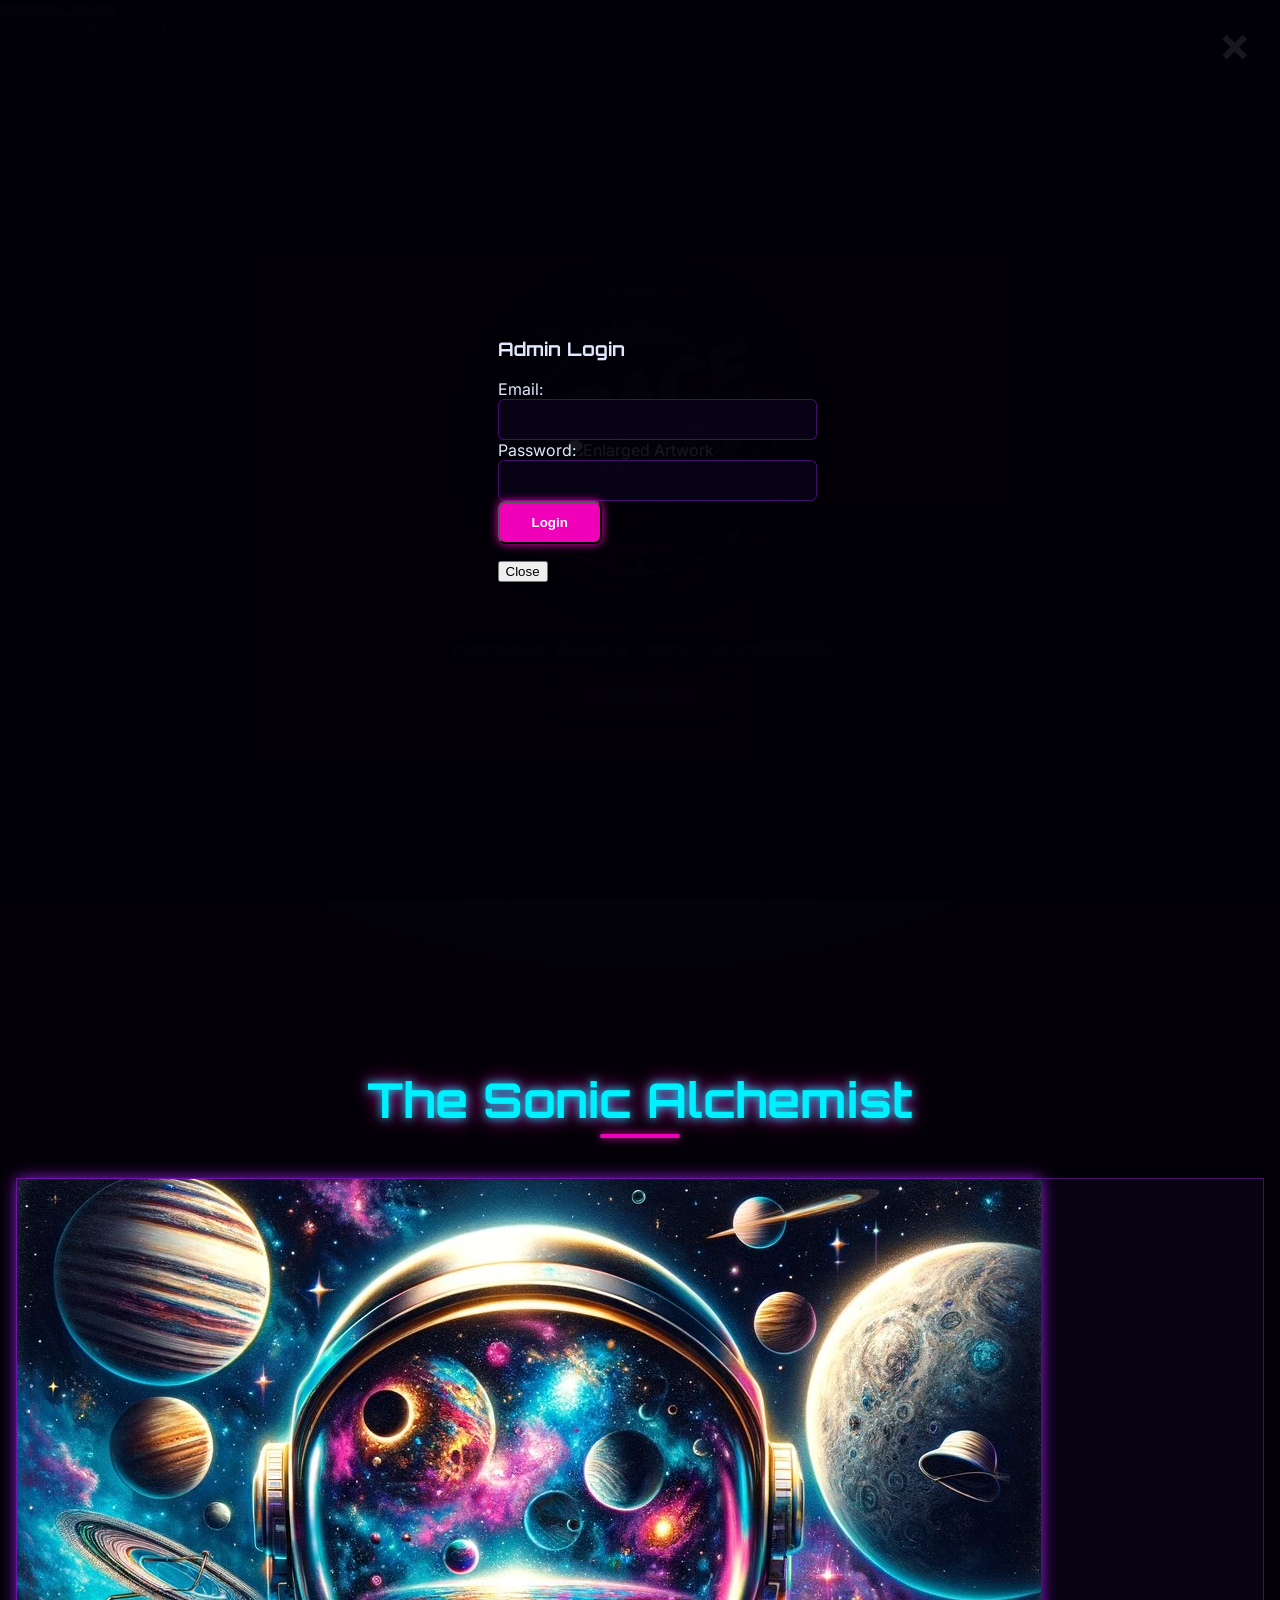
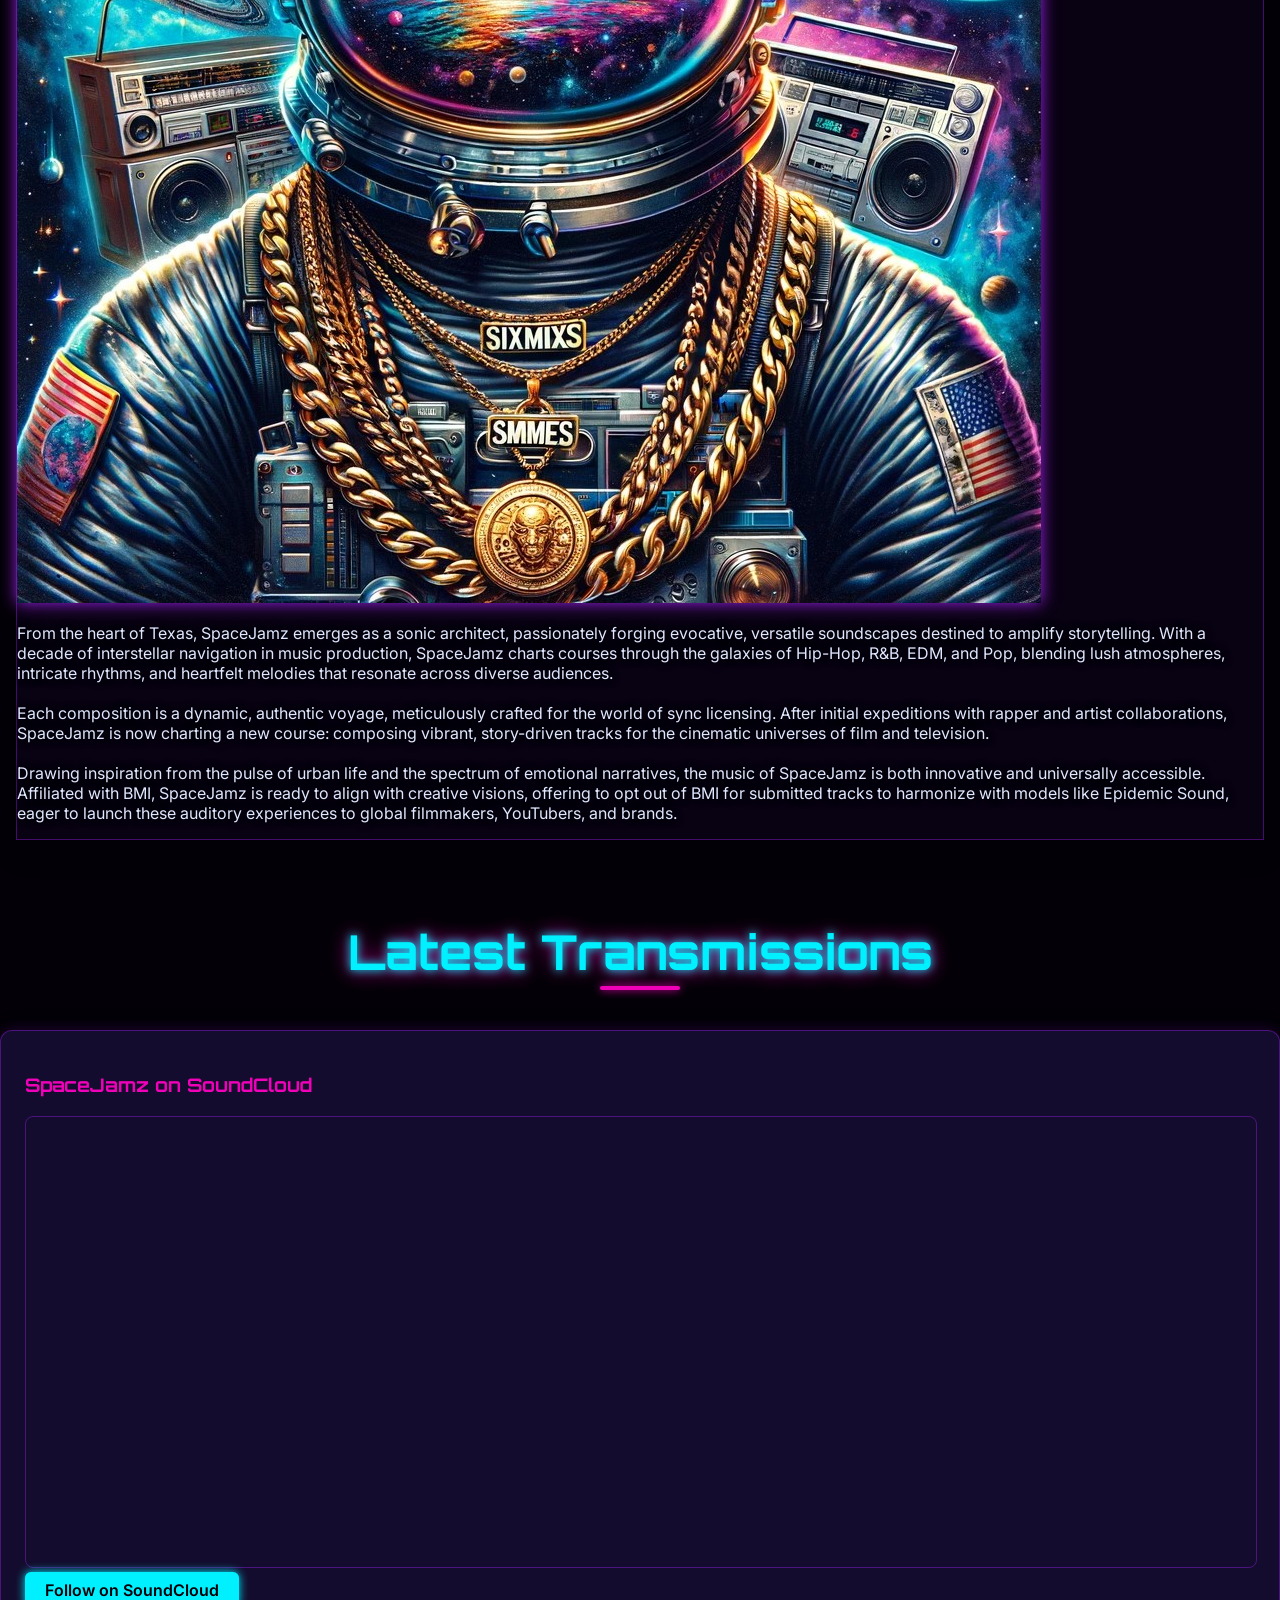
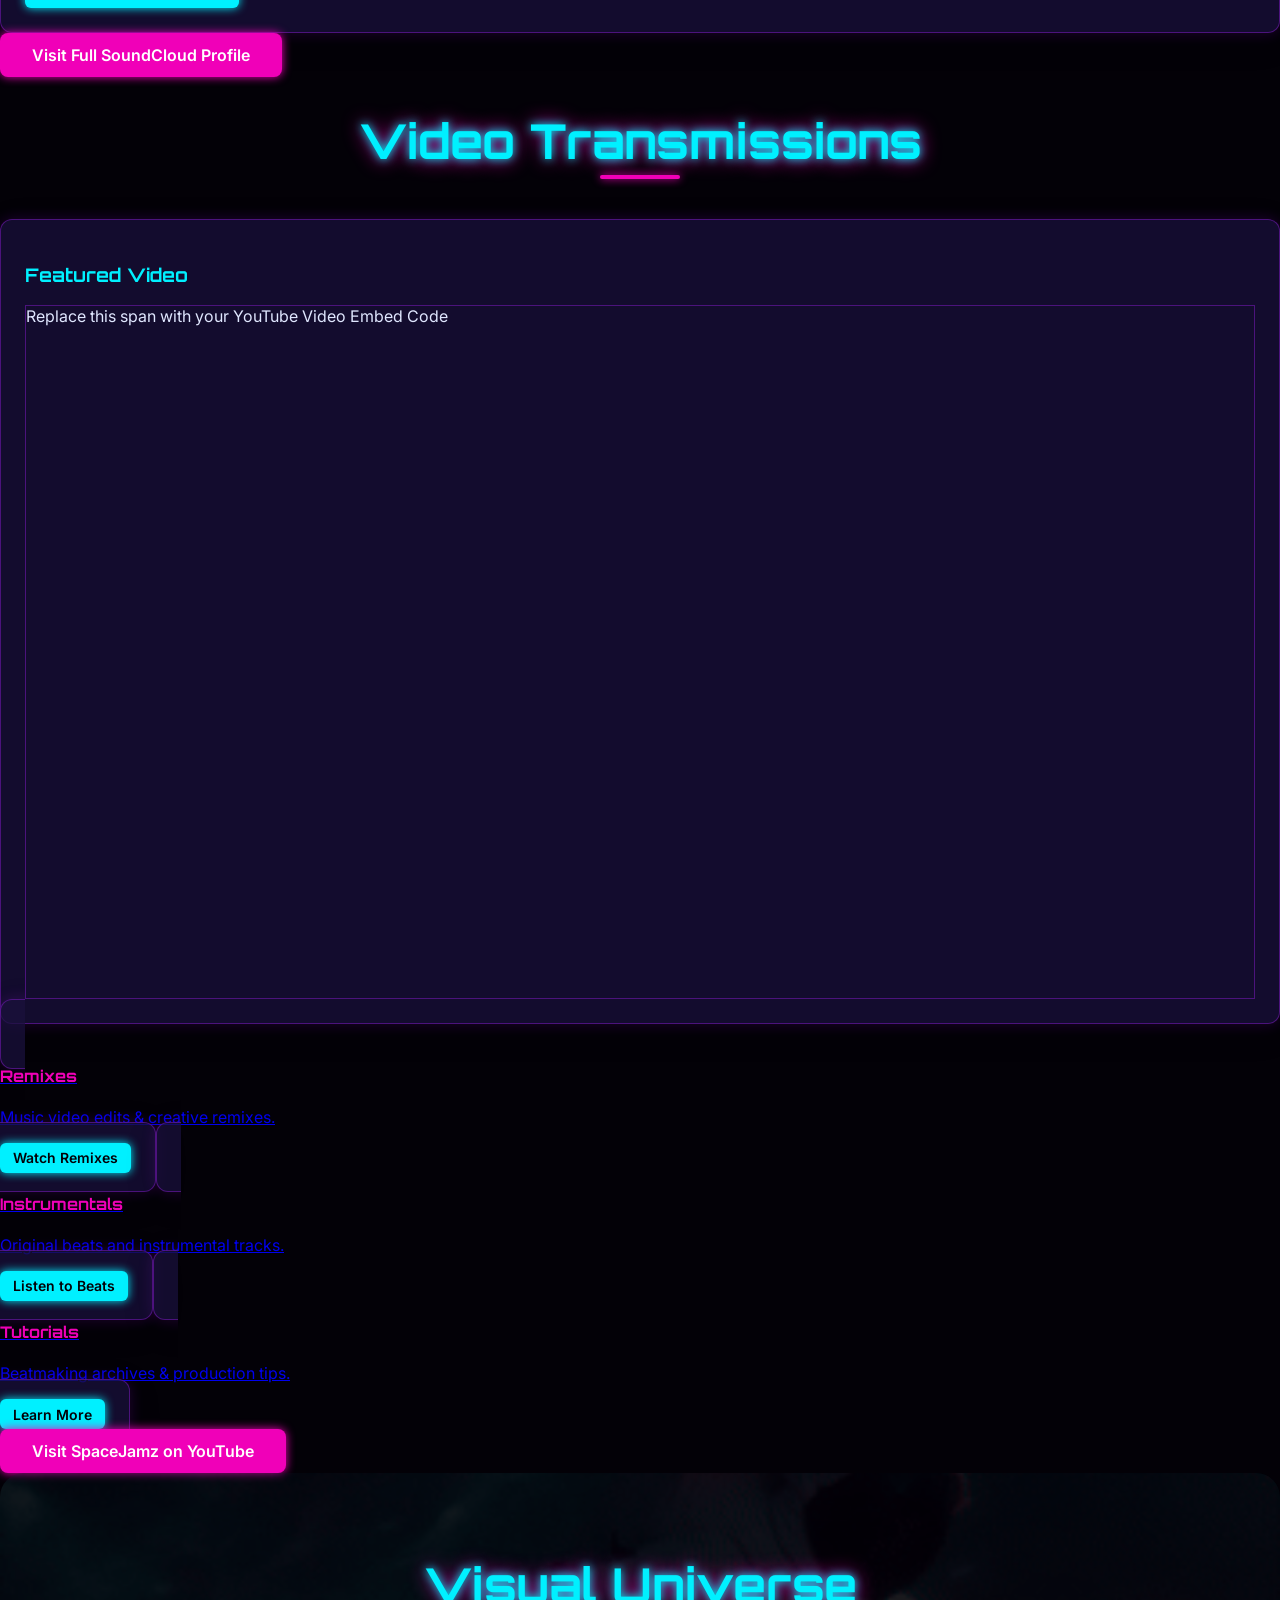
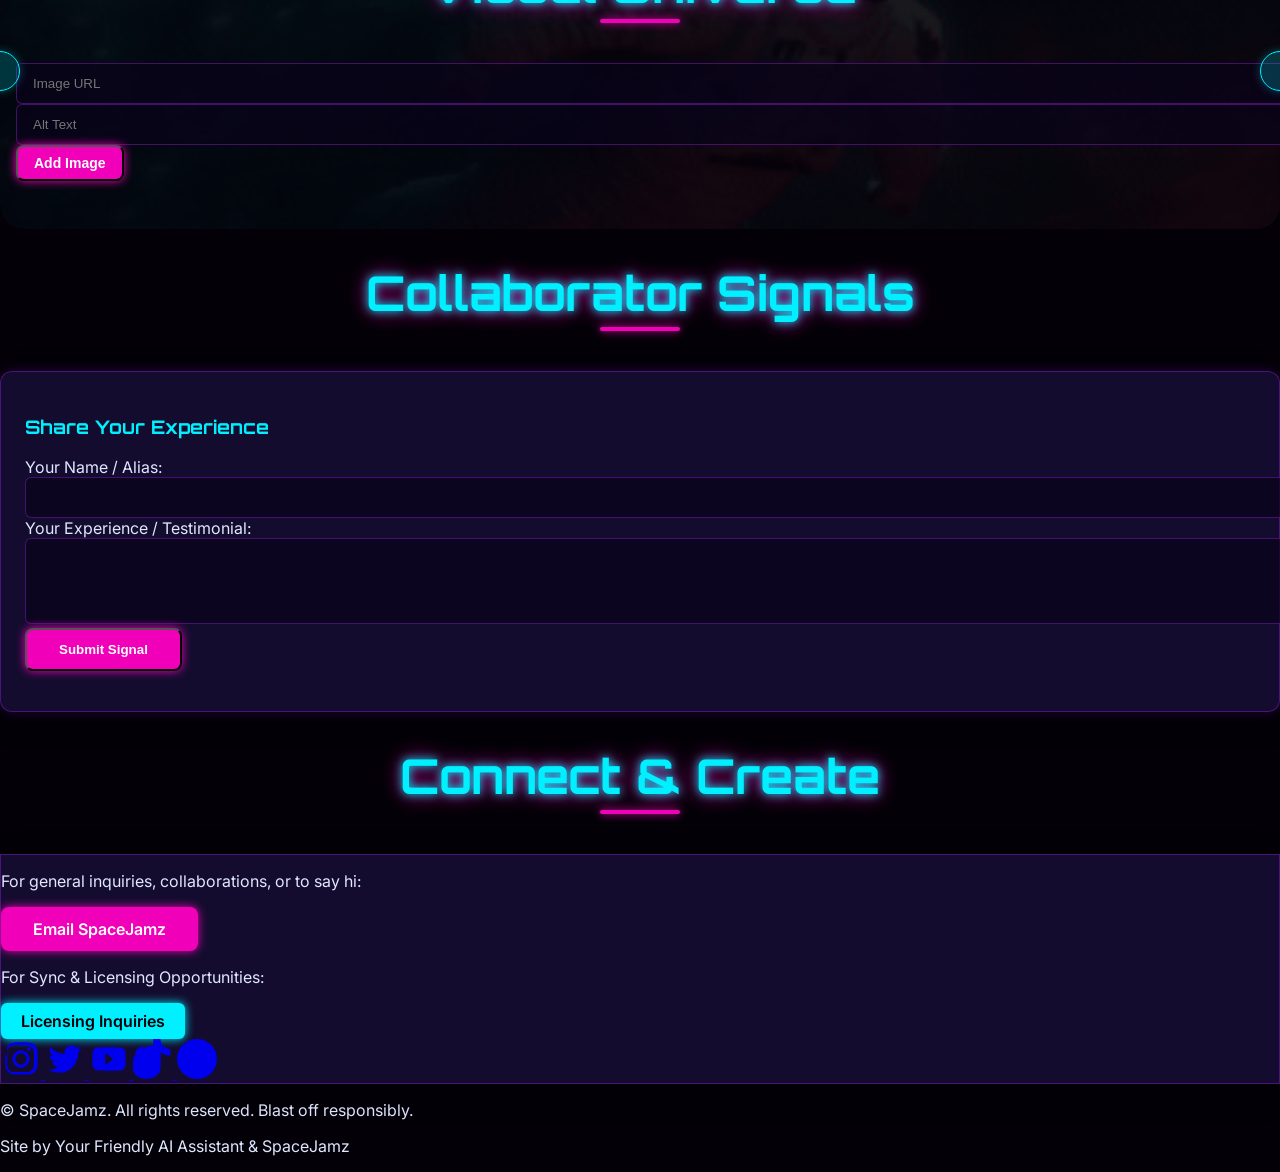
==== index.html @ a6817fca "Update image paths, update firebase config" ====
<!DOCTYPE html>
<html lang="en">
<head>
    <meta charset="UTF-8">
    <meta name="viewport" content="width=device-width, initial-scale=1.0">
    <!-- SEO Meta Tags (Fill these out!) -->
    <meta name="description" content="Official EPK for SpaceJamz, a Texas-based music producer creating evocative soundscapes for film, TV, and sync licensing. Specializing in Hip-Hop, R&B, EDM, and Pop.">
    <meta name="keywords" content="SpaceJamz, music producer, EPK, sync licensing, film music, TV music, Hip-Hop, R&B, EDM, Pop, soundscapes, Texas producer">
    <!-- Open Graph / Facebook -->
    <meta property="og:type" content="website">
    <meta property="og:url" content="YOUR_WEBSITE_URL_HERE"> <!-- e.g., https://yourusername.github.io/your-repo-name/ -->
    <meta property="og:title" content="SpaceJamz - Official EPK">
    <meta property="og:description" content="Evocative soundscapes for film, TV, and sync. Hip-Hop, R&B, EDM, Pop.">
    <meta property="og:image" content="YOUR_WEBSITE_URL_HERE/images/1SPACEJAMZ.png"> <!-- Replace YOUR_WEBSITE_URL_HERE -->
    <!-- Twitter -->
    <meta property="twitter:card" content="summary_large_image">
    <meta property="twitter:url" content="YOUR_WEBSITE_URL_HERE"> <!-- e.g., https://yourusername.github.io/your-repo-name/ -->
    <meta property="twitter:title" content="SpaceJamz - Official EPK">
    <meta property="twitter:description" content="Evocative soundscapes for film, TV, and sync. Hip-Hop, R&B, EDM, Pop.">
    <meta property="twitter:image" content="YOUR_WEBSITE_URL_HERE/images/1SPACEJAMZ.png"> <!-- Replace YOUR_WEBSITE_URL_HERE -->

    <title>SpaceJamz - Official EPK</title>
    <script src="https://cdn.tailwindcss.com"></script>
    <link href="https://fonts.googleapis.com/css2?family=Orbitron:wght@400;700;900&family=Inter:wght@400;600;700&display=swap" rel="stylesheet">
    <link rel="stylesheet" href="style.css">

    <!-- Firebase SDKs -->
    <script type="module">
        import { initializeApp } from "https://www.gstatic.com/firebasejs/11.8.1/firebase-app.js";
        import { getAnalytics } from "https://www.gstatic.com/firebasejs/11.8.1/firebase-analytics.js";
      // IMPORTANT: This is where your Firebase project configuration goes.
      // You get this from the Firebase console when you add a web app to your project.
      // For Firebase JS SDK v7.20.0 and later, measurementId is optional
    const firebaseConfig = {
        apiKey: "AIzaSyDa-jQTxqYhayBuYysKrr4qr_WukRWvy_g",
        authDomain: "spacejamz-epk.firebaseapp.com",
        projectId: "spacejamz-epk",
        storageBucket: "spacejamz-epk.firebasestorage.app",
        messagingSenderId: "1052402630837",
        appId: "1:1052402630837:web:b8f142c63d1103d4b0befc",
        measurementId: "G-5KHNEWFS76"
    };
      window.firebaseConfig = firebaseConfig; 
    </script>
    <script src="https://www.gstatic.com/firebasejs/10.12.2/firebase-app-compat.js"></script>
    <script src="https://www.gstatic.com/firebasejs/10.12.2/firebase-auth-compat.js"></script>
    <script src="https://www.gstatic.com/firebasejs/10.12.2/firebase-firestore-compat.js"></script>

</head>
<body class="antialiased">

    <canvas id="starfieldCanvas"></canvas>

    <nav id="navbar" class="fixed top-0 left-0 right-0 z-50 transition-all duration-300 ease-in-out p-4">
        <div class="container mx-auto flex justify-between items-center">
            <a href="#" class="text-2xl font-orbitron font-bold nav-logo">SPACEJAMZ</a>
            <div class="space-x-1 md:space-x-2 lg:space-x-4 nav-links text-xs sm:text-sm">
                <a href="#about" class="nav-link">About</a>
                <a href="#music" class="nav-link">Music</a>
                <a href="#videos" class="nav-link">Videos</a>
                <a href="#gallery" class="nav-link">Visuals</a>
                <a href="#testimonials" class="nav-link">Signals</a>
                <a href="#contact" class="nav-link">Connect</a>
            </div>
            <div id="admin-status" class="text-sm">
                <!-- Admin status/login button will go here -->
            </div>
        </div>
    </nav>

    <header class="hero-section pt-20"> 
        <img src="./images/1SPACEJAMZ.png" alt="SpaceJamz Logo" class="hero-logo" onerror="this.onerror=null;this.src='https://placehold.co/300x300/0A041C/E0E7FF?text=SPACEJAMZ'; console.error('Main logo not found. Path used: /images/1SPACEJAMZ.png');">
        <p class="hero-tagline text-xl md:text-3xl font-orbitron text-gray-300 mb-8">Interstellar Beats & Cosmic Soundscapes</p>
        <a href="#music" class="btn-primary text-white font-semibold py-3 px-8 rounded-lg text-lg inline-block">Explore Music</a>
        <div class="absolute bottom-10 left-1/2 transform -translate-x-1/2 animate-bounce">
            <svg class="w-10 h-10 text-violet-400" fill="none" stroke-linecap="round" stroke-linejoin="round" stroke-width="2" viewBox="0 0 24 24" stroke="currentColor" style="filter: drop-shadow(0 0 5px var(--accent-pink));">
                <path d="M19 9l-7 7-7-7"></path>
            </svg>
        </div>
    </header>

    <main class="py-16 px-4 sm:px-6 lg:px-8 relative z-10 mt-16"> 
        <section id="about" class="about-section mb-24">
            <img src="./images/spaceman-work.gif" alt="Spaceman working at PC" class="about-background-gif" onerror="this.style.display='none'; console.error('Spaceman work GIF not found. Path used: /images/spaceman-work.gif');">
            <div class="about-content-wrapper">
                <div class="max-w-4xl mx-auto text-center">
                    <h2 class="section-title">The Sonic Alchemist</h2>
                    <div class="glassmorphism p-8 md:p-12 rounded-xl">
                        <img src="./images/artwork/spaceman.jpg" alt="SpaceJamz Artist Photo" class="w-36 h-36 rounded-full mx-auto mb-8 border-4" style="border-color: var(--accent-purple); box-shadow: 0 0 15px var(--accent-purple);" onerror="this.onerror=null;this.src='https://placehold.co/150x150/A020F0/E0E7FF?text=SJ'; console.error('Artist photo not found.');">
                        <p class="text-lg md:text-xl text-gray-300 leading-relaxed">
                            From the heart of Texas, SpaceJamz emerges as a sonic architect, passionately forging evocative, versatile soundscapes destined to amplify storytelling. With a decade of interstellar navigation in music production, SpaceJamz charts courses through the galaxies of Hip-Hop, R&B, EDM, and Pop, blending lush atmospheres, intricate rhythms, and heartfelt melodies that resonate across diverse audiences.
                            <br><br>
                            Each composition is a dynamic, authentic voyage, meticulously crafted for the world of sync licensing. After initial expeditions with rapper and artist collaborations, SpaceJamz is now charting a new course: composing vibrant, story-driven tracks for the cinematic universes of film and television.
                            <br><br>
                            Drawing inspiration from the pulse of urban life and the spectrum of emotional narratives, the music of SpaceJamz is both innovative and universally accessible. Affiliated with BMI, SpaceJamz is ready to align with creative visions, offering to opt out of BMI for submitted tracks to harmonize with models like Epidemic Sound, eager to launch these auditory experiences to global filmmakers, YouTubers, and brands.
                        </p>
                    </div>
                </div>
            </div>
        </section>

        <section id="music" class="mb-24">
            <h2 class="section-title">Latest Transmissions</h2>
            <div class="max-w-4xl mx-auto">
                <div class="card music-embed p-4 md:p-6 no-hover-effect"> <!-- Added no-hover-effect to prevent card scaling -->
                    <h3 class="font-orbitron text-2xl md:text-3xl font-semibold mb-4 text-center" style="color: var(--accent-pink);">SpaceJamz on SoundCloud</h3>
                    <iframe 
                        width="100%" 
                        height="450" 
                        scrolling="no" 
                        frameborder="no" 
                        allow="autoplay" 
                        src="https://w.soundcloud.com/player/?url=https%3A//soundcloud.com/spacefreqz&color=%23F000B8&auto_play=true&hide_related=true&show_comments=false&show_user=true&show_reposts=false&show_teaser=true&visual=true"
                        title="SpaceJamz SoundCloud Profile">
                    </iframe>
                    <div class="text-center mt-6">
                        <a href="https://soundcloud.com/spacefreqz" target="_blank" rel="noopener noreferrer" class="btn-secondary font-semibold py-2 px-5 rounded-md text-sm">
                            Follow on SoundCloud
                        </a>
                    </div>
                </div>
            </div>
            <div class="text-center mt-16">
                 <a href="https://soundcloud.com/spacefreqz" target="_blank" rel="noopener noreferrer" class="btn-primary text-white font-semibold py-4 px-10 rounded-lg text-xl">
                    Visit Full SoundCloud Profile
                 </a>
            </div>
        </section>

        <section id="videos" class="video-section mb-24">
            <h2 class="section-title">Video Transmissions</h2>
            <div class="max-w-4xl mx-auto">
                <div class="card video-embed mb-12 p-4 md:p-6 no-hover-effect"> <!-- Added no-hover-effect -->
                    <h3 class="font-orbitron text-2xl md:text-3xl font-semibold mb-4 text-center" style="color: var(--accent-cyan);">Featured Video</h3>
                    <div class="aspect-w-16 aspect-h-9 bg-gray-900 rounded-lg" style="border: 1px solid var(--glass-border);">
                        <!-- PASTE YOUR YOUTUBE IFRAME EMBED CODE HERE & REMOVE width/height attributes -->
                        <!-- Example: <iframe src="https://www.youtube.com/watch?v=3__SMkr6fv8" title="YouTube video player" frameborder="0" allow="accelerometer; autoplay; clipboard-write; encrypted-media; gyroscope; picture-in-picture; web-share" referrerpolicy="strict-origin-when-cross-origin" allowfullscreen></iframe> -->
                         <span class="p-8 text-center text-gray-500 flex items-center justify-center h-full">Replace this span with your YouTube Video Embed Code</span>
                    </div>
                </div>
                <div class="grid grid-cols-1 md:grid-cols-3 gap-6 text-center">
                    <a href="YOUR_REMIX_PLAYLIST_URL_HERE" target="_blank" rel="noopener noreferrer" class="card p-6 block hover:bg-purple-700/30">
                        <h4 class="font-orbitron text-xl font-semibold mb-3" style="color: var(--accent-pink);">Remixes</h4>
                        <p class="text-sm text-gray-400 mb-4">Music video edits & creative remixes.</p>
                        <span class="btn-secondary-inline font-semibold text-sm">Watch Remixes</span>
                    </a>
                    <a href="YOUR_INSTRUMENTALS_PLAYLIST_URL_HERE" target="_blank" rel="noopener noreferrer" class="card p-6 block hover:bg-purple-700/30">
                        <h4 class="font-orbitron text-xl font-semibold mb-3" style="color: var(--accent-pink);">Instrumentals</h4>
                        <p class="text-sm text-gray-400 mb-4">Original beats and instrumental tracks.</p>
                        <span class="btn-secondary-inline font-semibold text-sm">Listen to Beats</span>
                    </a>
                    <a href="YOUR_TUTORIALS_PLAYLIST_URL_HERE" target="_blank" rel="noopener noreferrer" class="card p-6 block hover:bg-purple-700/30">
                        <h4 class="font-orbitron text-xl font-semibold mb-3" style="color: var(--accent-pink);">Tutorials</h4>
                        <p class="text-sm text-gray-400 mb-4">Beatmaking archives & production tips.</p>
                        <span class="btn-secondary-inline font-semibold text-sm">Learn More</span>
                    </a>
                </div>
                <div class="text-center mt-12">
                    <a href="https://www.youtube.com/@space_jamz" target="_blank" rel="noopener noreferrer" class="btn-primary text-white font-semibold py-3 px-8 rounded-lg text-lg">
                        Visit SpaceJamz on YouTube
                    </a>
                </div>
            </div>
        </section>

        <section id="gallery" class="gallery-section mb-24 relative overflow-hidden rounded-2xl">
            <img src="/images/art-gallery-bg.gif" alt="Floating Astronaut Background" class="gallery-background-gif" onerror="this.style.display='none'; console.error('Gallery background GIF (art-gallery-bg.gif) not found. Path used: /images/art-gallery-bg.gif');"> 
            <div class="gallery-content-wrapper relative z-10 py-12 px-4">
                <h2 class="section-title">Visual Universe</h2>
                <div id="admin-gallery-controls" class="hidden text-center mb-6 space-y-3 md:space-y-0 md:space-x-3">
                    <input type="text" id="new-image-url" placeholder="Image URL" class="form-input md:w-auto">
                    <input type="text" id="new-image-alt" placeholder="Alt Text" class="form-input md:w-auto">
                    <button id="add-image-btn" class="btn-primary-small">Add Image</button>
                </div>
                <div class="max-w-6xl mx-auto relative">
                    <div id="image-carousel" class="flex overflow-hidden">
                        <!-- Images dynamically loaded -->
                    </div>
                    <button id="prev-slide" class="carousel-arrow prev-arrow"> </button>
                    <button id="next-slide" class="carousel-arrow next-arrow"> </button>
                </div>
            </div>
        </section>

        <div id="lightbox-modal" class="lightbox-modal hidden">
            <span id="lightbox-close" class="lightbox-close">×</span>
            <img id="lightbox-image" src="" alt="Enlarged Artwork">
        </div>

        <section id="testimonials" class="testimonials-section mb-24">
            <h2 class="section-title">Collaborator Signals</h2>
            <div class="max-w-4xl mx-auto">
                <div id="unapproved-testimonials-container" class="mb-12">
                    <!-- Unapproved testimonials for admin view will go here -->
                </div>
                <div id="testimonials-list" class="space-y-8 mb-12">
                    <!-- Approved testimonials will be loaded here -->
                </div>
                <div class="card p-6 md:p-8 no-hover-effect"> <!-- Added no-hover-effect -->
                    <h3 class="font-orbitron text-2xl font-semibold mb-4 text-center" style="color: var(--accent-cyan);">Share Your Experience</h3>
                    <form id="testimonial-form" class="space-y-4">
                        <div>
                            <label for="testimonial-name" class="block text-sm font-medium text-gray-300">Your Name / Alias:</label>
                            <input type="text" id="testimonial-name" name="name" required class="form-input">
                        </div>
                        <div>
                            <label for="testimonial-text" class="block text-sm font-medium text-gray-300">Your Experience / Testimonial:</label>
                            <textarea id="testimonial-text" name="text" rows="4" required class="form-input"></textarea>
                        </div>
                        <button type="submit" class="btn-primary w-full">Submit Signal</button>
                    </form>
                    <p id="testimonial-message" class="text-center mt-4 text-sm"></p>
                </div>
            </div>
        </section>

        <section id="contact" class="mb-16">
            <h2 class="section-title">Connect & Create</h2>
            <div class="max-w-3xl mx-auto text-center glassmorphism p-8 md:p-12 rounded-xl">
                <p class="text-lg text-gray-300 mb-4">
                    For general inquiries, collaborations, or to say hi:
                </p>
                <a href="mailto:your-email@example.com" class="btn-primary text-white font-semibold py-3 px-6 rounded-lg text-lg inline-block mb-6">
                    Email SpaceJamz
                </a>
                <p class="text-lg text-gray-300 mb-4 mt-4">
                    For Sync & Licensing Opportunities:
                </p>
                 <a href="mailto:licensing-email@example.com?subject=Sync/Licensing Inquiry - SpaceJamz" class="btn-secondary text-white font-semibold py-3 px-6 rounded-lg text-lg inline-block mb-10">
                    Licensing Inquiries
                </a>
                <div class="flex justify-center space-x-4 md:space-x-6">
                    <a href="https://www.instagram.com/space.freq/" target="_blank" rel="noopener noreferrer" class="text-gray-400 hover:text-pink-500 social-icon">
                       <svg viewBox="0 0 24 24"><path fill-rule="evenodd" d="M12.315 2c2.43 0 2.784.013 3.808.06 1.064.049 1.791.218 2.427.465a4.902 4.902 0 011.772 1.153 4.902 4.902 0 011.153 1.772c.247.636.416 1.363.465 2.427.048 1.024.06 1.378.06 3.808s-.012 2.784-.06 3.808c-.049 1.064-.218 1.791-.465 2.427a4.902 4.902 0 01-1.153 1.772 4.902 4.902 0 01-1.772 1.153c-.636.247-1.363.416-2.427.465-1.024.048-1.378.06-3.808.06s-2.784-.012-3.808-.06c-1.064-.049-1.791-.218-2.427-.465a4.902 4.902 0 01-1.772-1.153 4.902 4.902 0 01-1.153-1.772c-.247-.636-.416-1.363-.465-2.427-.048-1.024-.06-1.378-.06-3.808s.012-2.784.06-3.808c.049 1.064.218 1.791.465 2.427a4.902 4.902 0 011.153-1.772A4.902 4.902 0 015.45 2.525c.636-.247 1.363.416 2.427-.465C8.901 2.013 9.256 2 11.685 2h.63zm-.081 1.802h-.468c-2.419 0-2.72.012-3.688.06-1.003.047-1.548.208-1.944.372a3.102 3.102 0 00-1.158.813 3.102 3.102 0 00-.813 1.158c-.164.396-.325.94-.372 1.944-.048.967-.06 1.269-.06 3.688s.012 2.72.06 3.688c.047 1.003.208 1.548.372 1.944a3.102 3.102 0 00.813 1.158 3.102 3.102 0 001.158.813c.396.164.94.325 1.944.372.967.048 1.269.06 3.688.06s2.72-.012 3.688-.06c1.003-.047 1.548.208 1.944-.372a3.102 3.102 0 001.158-.813 3.102 3.102 0 00.813-1.158c.164-.396-.325.94.372-1.944.048-.967.06-1.269.06-3.688s-.012-2.72-.06-3.688c-.047-1.003-.208-1.548-.372-1.944a3.102 3.102 0 00-.813-1.158 3.102 3.102 0 00-1.158-.813c-.396-.164-.94-.325-1.944-.372-.967-.048-1.269-.06-3.688-.06l-.468-.002zM12 6.803a5.197 5.197 0 100 10.394 5.197 5.197 0 000-10.394zm0 8.592a3.397 3.397 0 110-6.794 3.397 3.397 0 010 6.794zM16.838 7.162a1.2 1.2 0 100-2.4 1.2 1.2 0 000 2.4z" clip-rule="evenodd" /></svg>
                        <span class="sr-only">Instagram</span>
                    </a>
                    <a href="https://x.com/space_freq" target="_blank" rel="noopener noreferrer" class="text-gray-400 hover:text-pink-500 social-icon">
                        <svg viewBox="0 0 24 24"><path d="M8.29 20.251c7.547 0 11.675-6.253 11.675-11.675 0-.178 0-.355-.012-.53A8.348 8.348 0 0022 5.92a8.19 8.19 0 01-2.357.646 4.118 4.118 0 001.804-2.27 8.224 8.224 0 01-2.605.996 4.107 4.107 0 00-6.993 3.743 11.65 11.65 0 01-8.457-4.287 4.106 4.106 0 001.27 5.477A4.072 4.072 0 012.8 9.713v.052a4.105 4.105 0 003.292 4.022 4.095 4.095 0 01-1.853.07 4.108 4.108 0 003.834 2.85A8.233 8.233 0 012 18.407a11.616 11.616 0 006.29 1.84" /></svg>
                        <span class="sr-only">X (Twitter)</span>
                    </a>
                     <a href="https://www.youtube.com/@space_jamz" target="_blank" rel="noopener noreferrer" class="text-gray-400 hover:text-pink-500 social-icon">
                        <svg viewBox="0 0 24 24"><path fill-rule="evenodd" d="M19.812 5.418c.861.23 1.538.907 1.768 1.768C21.988 8.058 22 12 22 12s0 3.942-.418 4.814a2.504 2.504 0 0 1-1.768 1.768C18.942 19 12 19 12 19s-6.942 0-7.814-.418a2.505 2.505 0 0 1-1.768-1.768C2.013 15.942 2 12 2 12s0-3.942.418-4.814a2.505 2.505 0 0 1 1.768-1.768C5.058 5.013 12 5 12 5s6.942 0 7.812.418zM9.757 15.572l4.754-3.572-4.754-3.572v7.144z" clip-rule="evenodd" /></svg>
                        <span class="sr-only">YouTube</span>
                    </a>
                     <a href="https://www.tiktok.com/@spacejammer" target="_blank" rel="noopener noreferrer" class="text-gray-400 hover:text-pink-500 social-icon">
                        <svg viewBox="0 0 24 24" fill="currentColor"><path d="M12.525.02c1.31-.02 2.61-.01 3.91-.02.08 1.53.63 3.09 1.75 4.17 1.12 1.11 2.7 1.62 4.24 1.79v4.03c-1.44-.05-2.89-.35-4.2-.97-.57-.26-1.1-.59-1.62-.93-.01 2.92.01 5.84-.02 8.75-.08 1.4-.54 2.79-1.35 3.94-.81 1.14-1.99 1.97-3.35 2.48-1.35.52-2.8.7-4.24.69-1.43-.01-2.85-.31-4.15-.93a6.5 6.5 0 0 1-3.26-3.52c-.68-1.16-.94-2.46-.9-3.75a6.59 6.59 0 0 1 .61-3.41c.28-.88.66-1.72 1.13-2.5.46-.79.99-1.52 1.59-2.18.6-.65 1.27-1.24 2-1.75.72-.52 1.5-.93 2.32-1.25.02 2.9.01 5.8-.01 8.7.01.02-.01.06-.02.09-.46.07-.91.11-1.36.16a4.3 4.3 0 0 1-3.03-1.31c-.77-.77-1.18-1.81-1.18-2.89A4.3 4.3 0 0 1 7.8 5.22c.77-.77 1.81-1.18 2.89-1.18.49 0 .97.07 1.42.21.02-1.6.01-3.2-.01-4.8z"/></svg>
                        <span class="sr-only">TikTok</span>
                    </a>
                     <a href="https://soundcloud.com/spacefreqz" target="_blank" rel="noopener noreferrer" class="text-gray-400 hover:text-pink-500 social-icon"> <svg viewBox="0 0 24 24"><path d="M12 0C5.373 0 0 5.373 0 12s5.373 12 12 12 12-5.373 12-12S18.627 0 12 0zm6.887 17.434c-.228.345-1.232.24-1.752-.215-.52-.453-.627-.12-.714-.045-.087.075-.33.39-.57.39-.24 0-.42-.225-.42-.51 0-.285.18-.495.42-.495.24 0 .345.18.57.45.225.27.57.405.855.27.285-.135.42-.48.225-.78-.195-.3-.78-.6-1.155-.6-.375 0-1.035.21-1.035.885s.21.975.69.975c.48 0 .825-.255.99-.525.165-.27.27-.51.27-.735 0-.225-.045-.465-.165-.705-.12-.24-.33-.48-.6-.66-.27-.18-.57-.3-.885-.3-.315 0-.615.12-.885.3-.27.18-.48.42-.6.66-.12.24-.165.48-.165.705 0 .225.105.465.27.735.165.27.51.525.99.525.48 0 .69-.315.69-.975s-.66-.885-1.035-.885c-.375 0-.96.3-1.155.6-.195.3-.06.645.225.78.285.135.63.03.855-.27.225-.27.33-.45.57-.45.24 0 .33.21.42.495s.18.345.42.495c.24 0 .483-.315.57-.39.087-.075.195.405-.714.045-.52-.453-1.524-.555-1.752.215-.228.345-.045.78.375.96.42.18.915.075 1.215-.24.3-.315.42-.705.18-.975-.24-.27-.66-.375-.945-.375-.285 0-.54.09-.75.255-.21.165-.375.39-.525.645-.15.255-.24.54-.24.825s.09.57.24.825c.15.255.315.48.525.645.21.165.465.255.75.255.285 0 .705-.09.945-.375.24-.27.42-.675.18-.975.3.315.795.42 1.215.24.42-.18.603-.615.375-.96z"/></svg>
                        <span class="sr-only">SoundCloud</span>
                    </a>
                </div>
            </div>
        </section>

        <!-- Admin Login Modal -->
        <div id="admin-login-modal" class="lightbox-modal hidden">
            <div class="bg-gray-800 p-8 rounded-lg shadow-xl max-w-sm w-full">
                <h3 class="font-orbitron text-2xl text-center mb-6 text-accent-cyan">Admin Login</h3>
                <form id="admin-login-form" class="space-y-4">
                    <div>
                        <label for="admin-email" class="block text-sm font-medium text-gray-300">Email:</label>
                        <input type="email" id="admin-email" required class="form-input">
                    </div>
                    <div>
                        <label for="admin-password" class="block text-sm font-medium text-gray-300">Password:</label>
                        <input type="password" id="admin-password" required class="form-input">
                    </div>
                    <button type="submit" class="btn-primary w-full">Login</button>
                </form>
                <p id="admin-login-message" class="text-center mt-4 text-sm"></p>
                <button id="close-admin-login-modal" class="mt-4 text-gray-400 hover:text-accent-pink w-full text-center">Close</button>
            </div>
        </div>

    </main>

    <footer class="bg-gray-900 text-gray-400 py-8 text-center relative z-10 border-t border-gray-700">
        <p>© <span id="currentYear"></span> SpaceJamz. All rights reserved. Blast off responsibly.</p>
        <p class="text-xs mt-2">Site by Your Friendly AI Assistant & SpaceJamz</p>
    </footer>

    <!-- Main script file -->
    <script type="module" src="script.js"></script> 
</body>
</html>
---- style.css ----
/* style.css for SpaceJamz EPK */

:root {
    --bg-primary: #030107; 
    --text-light: #E0E7FF; 
    --text-dark: #A0AEC0; 
    --accent-pink: #F000B8;
    --accent-cyan: #00F0FF;
    --accent-purple: #A020F0;
    --accent-orange: #FF7A00;
    --card-bg: rgba(26, 16, 60, 0.75); 
    --glass-border: rgba(160, 32, 240, 0.4); 
    --hero-glow-center: rgba(40, 10, 70, 0.25); 
    --hero-glow-mid: rgba(10, 4, 28, 0.35);   
    --navbar-bg-scrolled: rgba(10, 4, 28, 0.85); /* Dark bg for navbar when scrolled */
    --navbar-blur: blur(10px);
}

body {
    font-family: 'Inter', sans-serif;
    background-color: var(--bg-primary);
    color: var(--text-light);
    overflow-x: hidden; 
    margin: 0; 
}

/* Navigation Bar Styles */
#navbar {
    background-color: transparent; /* Initially transparent */
    backdrop-filter: none;
    -webkit-backdrop-filter: none;
    box-shadow: none;
}

#navbar.scrolled {
    background-color: var(--navbar-bg-scrolled);
    backdrop-filter: var(--navbar-blur);
    -webkit-backdrop-filter: var(--navbar-blur);
    box-shadow: 0 2px 10px rgba(0,0,0,0.3);
}

.nav-logo {
    color: var(--accent-cyan);
    text-shadow: 0 0 8px var(--accent-cyan);
    transition: color 0.3s ease, text-shadow 0.3s ease;
}
.nav-logo:hover {
    color: var(--accent-pink);
    text-shadow: 0 0 10px var(--accent-pink);
}

.nav-link {
    color: var(--text-light);
    font-weight: 500;
    padding: 0.5rem 0.75rem;
    border-radius: 0.375rem;
    transition: color 0.3s ease, background-color 0.3s ease, text-shadow 0.3s ease;
}
.nav-link:hover, .nav-link.active {
    color: var(--accent-pink);
    background-color: rgba(240, 0, 184, 0.1);
    text-shadow: 0 0 5px var(--accent-pink);
}
#admin-status button {
    font-size: 0.875rem;
    padding: 0.4rem 0.8rem;
}


.font-orbitron {
    font-family: 'Orbitron', sans-serif;
    font-weight: 700; 
}

#starfieldCanvas {
    position: fixed;
    top: 0;
    left: 0;
    width: 100%;
    height: 100%;
    z-index: -1; /* Ensure it's behind navbar too */
}

.hero-section {
    min-height: 100vh;
    display: flex;
    flex-direction: column;
    align-items: center;
    justify-content: center;
    padding: 1.5rem;
    text-align: center;
    position: relative; 
    background: 
        radial-gradient(ellipse at center, 
            var(--hero-glow-center) 0%,  
            var(--hero-glow-mid) 40%,    
            var(--bg-primary) 75%        
        );
    overflow: hidden; 
}

.hero-section > *:not(.animate-bounce) {
    position: relative; 
    z-index: 2;
}

.hero-section > .animate-bounce {
    z-index: 2;
}

.hero-logo {
    max-width: 300px; 
    width: 70%;
    aspect-ratio: 1 / 1; 
    object-fit: cover;   
    margin-bottom: 2rem;
    border-radius: 50%;   
    box-shadow: 0 0 35px var(--accent-pink), 0 0 60px var(--accent-cyan), 0 0 20px rgba(255,255,255,0.3) inset; 
    animation: floatLogo 6s ease-in-out infinite;
    position: relative; 
    z-index: 2;
}

@keyframes floatLogo {
    0%, 100% { transform: translateY(0); }
    50% { transform: translateY(-20px); }
}

.hero-tagline {
    text-shadow: 0 0 8px var(--accent-purple), 0 0 15px var(--accent-pink);
    animation: pulseTagline 4s ease-in-out infinite alternate;
    position: relative; 
    z-index: 2;
}

@keyframes pulseTagline {
    0% {
        opacity: 0.7;
        text-shadow: 0 0 8px var(--accent-purple), 0 0 15px var(--accent-pink);
    }
    100% {
        opacity: 1;
        text-shadow: 0 0 12px var(--accent-purple), 0 0 25px var(--accent-pink), 0 0 5px var(--accent-cyan);
    }
}

.hero-section > .btn-primary {
    position: relative; 
    z-index: 2;
}


.glassmorphism {
    background: var(--card-bg); 
    backdrop-filter: blur(12px);
    -webkit-backdrop-filter: blur(12px); 
    border: 1px solid var(--glass-border);
    box-shadow: 0 8px 32px 0 rgba(0,0,0, 0.15);
}

.btn-primary, .btn-primary-small {
    background-color: var(--accent-pink);
    color: white;
    font-weight: 600; 
    padding: 0.75rem 2rem; 
    border-radius: 0.5rem; 
    text-decoration: none; 
    display: inline-block; 
    transition: background-color 0.3s ease, transform 0.2s ease, box-shadow 0.3s ease;
    box-shadow: 0 0 10px var(--accent-pink);
}
.btn-primary-small {
    padding: 0.5rem 1rem;
    font-size: 0.875rem;
}

.btn-primary:hover, .btn-primary-small:hover {
    background-color: #D000A0; 
    transform: translateY(-2px) scale(1.05);
    box-shadow: 0 0 20px var(--accent-pink), 0 0 30px var(--accent-purple);
}

.btn-secondary, .btn-secondary-inline {
    background-color: var(--accent-cyan);
    color: #030107; 
    font-weight: 600; 
    padding: 0.5rem 1.25rem; 
    border-radius: 0.375rem; 
    text-decoration: none; 
    display: inline-block; 
    transition: background-color 0.3s ease, transform 0.2s ease, box-shadow 0.3s ease;
    box-shadow: 0 0 10px var(--accent-cyan);
}
.btn-secondary-inline { /* For links styled as buttons within cards */
    padding: 0.4rem 0.8rem;
    font-size: 0.875rem;
}


.btn-secondary:hover, .btn-secondary-inline:hover {
    background-color: #00E0F0; 
    transform: translateY(-2px) scale(1.05);
    box-shadow: 0 0 20px var(--accent-cyan), 0 0 30px var(--accent-purple);
}

.btn-danger {
    background-color: #ef4444; /* Tailwind red-500 */
    color: white;
    font-weight: 500;
    padding: 0.25rem 0.5rem;
    border-radius: 0.25rem;
    font-size: 0.75rem;
    transition: background-color 0.3s ease;
}
.btn-danger:hover {
    background-color: #dc2626; /* Tailwind red-600 */
}


::-webkit-scrollbar {
    width: 10px;
}
::-webkit-scrollbar-track {
    background: #110c1f; 
}
::-webkit-scrollbar-thumb {
    background: var(--accent-purple);
    border-radius: 5px;
}
::-webkit-scrollbar-thumb:hover {
    background: #7c3aed; 
}

.section-title {
    font-size: 2.25rem; 
    line-height: 2.5rem;
    font-family: 'Orbitron', sans-serif;
    font-weight: 700;
    margin-bottom: 2.5rem; 
    text-align: center;
    position: relative;
    color: var(--accent-cyan); 
    text-shadow: 0 0 10px var(--accent-cyan), 0 0 20px var(--accent-pink); 
}
@media (min-width: 768px) { 
    .section-title {
        font-size: 3rem; 
        line-height: 1;
    }
}


.section-title::after {
    content: '';
    display: block;
    width: 80px;
    height: 4px;
    background-color: var(--accent-pink);
    margin: 10px auto 0;
    border-radius: 2px;
    box-shadow: 0 0 8px var(--accent-pink);
}

.card {
    padding: 1.5rem; 
    border-radius: 0.75rem; 
    transition: all 0.3s ease-in-out;
    background: var(--card-bg); 
    border: 1px solid var(--glass-border);
    box-shadow: 0 8px 32px 0 rgba(0,0,0, 0.15), 0 0 15px rgba(160, 32, 240, 0.2);
}

.card:hover:not(.no-hover-effect) { 
    transform: translateY(-5px) scale(1.03);
    box-shadow: 0 12px 40px 0 rgba(0,0,0, 0.2), 0 0 25px var(--accent-purple), 0 0 15px var(--accent-cyan); 
}


.music-embed iframe {
    border-radius: 0.5rem;
    border: 1px solid var(--glass-border);
}

/* About Section Specific Styles */
.about-section {
    position: relative;
    overflow: hidden;
    border-radius: 1.5rem; 
}

.about-background-gif {
    position: absolute;
    top: 0;
    left: 0;
    width: 100%;
    height: 100%;
    object-fit: cover;
    z-index: 0;
    opacity: 0.25; 
    filter: brightness(0.35) blur(1px); 
    border-radius: 1.5rem; 
    transform: scale(1.1); 
}

.about-content-wrapper {
    position: relative;
    z-index: 1; 
    padding-left: 1rem; 
    padding-right: 1rem;
    padding-top: 3rem; 
    padding-bottom: 3rem; 
}

.about-section .glassmorphism {
    background: rgba(15, 5, 30, 0.55); 
}

.about-section .glassmorphism p {
    text-shadow: 0px 0px 6px var(--bg-primary), 0px 0px 10px var(--bg-primary); 
}


/* Gallery Section Specific Styles */
.gallery-section {
    position: relative; 
    overflow: visible; 
    border-radius: 1.5rem; 
    padding-top: 3rem; 
    padding-bottom: 3rem;
}

.gallery-background-gif {
    position: absolute;
    top: 0;
    left: 0;
    width: 100%;
    height: 100%;
    object-fit: cover; 
    z-index: 0; 
    opacity: 0.25; 
    filter: brightness(0.4); 
    border-radius: 1.5rem; 
}

.gallery-content-wrapper {
    position: relative;
    z-index: 1; 
    padding-left: 1rem; 
    padding-right: 1rem;
}

/* Carousel Styles */
#image-carousel {
}

.carousel-item {
    box-sizing: border-box;
}
.carousel-item.hidden { 
    display: none !important;
}


.carousel-arrow {
    position: absolute;
    top: 50%;
    transform: translateY(-50%);
    background-color: rgba(0, 240, 255, 0.2); 
    color: var(--accent-cyan);
    border: 1px solid var(--accent-cyan);
    padding: 0.5rem; 
    cursor: pointer;
    z-index: 10;
    border-radius: 50%; 
    width: 2.5rem; 
    height: 2.5rem; 
    display: flex;
    align-items: center;
    justify-content: center;
    transition: background-color 0.3s ease, color 0.3s ease, box-shadow 0.3s ease;
    box-shadow: 0 0 10px rgba(0, 240, 255, 0.3);
}
.carousel-arrow svg {
    width: 1.25rem; 
    height: 1.25rem;
}

.carousel-arrow:hover:not(:disabled) {
    background-color: var(--accent-pink);
    color: white;
    border-color: var(--accent-pink);
    box-shadow: 0 0 15px var(--accent-pink);
}
.carousel-arrow:disabled {
    opacity: 0.3;
    cursor: not-allowed;
    box-shadow: none;
}

.prev-arrow {
    left: -20px; 
}

.next-arrow {
    right: -20px; 
}

/* Lightbox Styles */
.lightbox-modal {
    position: fixed;
    top: 0;
    left: 0;
    width: 100%;
    height: 100%;
    background-color: rgba(3, 1, 7, 0.9); 
    z-index: 1000; 
    display: flex; 
    align-items: center;
    justify-content: center;
    padding: 1rem;
    box-sizing: border-box;
}

#lightbox-image {
    max-width: 90vw;
    max-height: 90vh;
    object-fit: contain;
    border-radius: 0.5rem;
    box-shadow: 0 0 40px rgba(240, 0, 184, 0.5), 0 0 60px rgba(0, 240, 255, 0.4); 
}

.lightbox-close {
    position: absolute;
    top: 20px;
    right: 30px;
    color: var(--text-light);
    font-size: 3rem;
    font-weight: bold;
    cursor: pointer;
    transition: color 0.3s ease, transform 0.3s ease;
    line-height: 1;
}

.lightbox-close:hover {
    color: var(--accent-pink);
    transform: scale(1.1);
}


/* Video Section Specific Styles */
.video-section .card h4 { 
    color: var(--accent-pink); 
}
.video-embed .aspect-w-16.aspect-h-9 {
    position: relative;
    padding-bottom: 56.25%; 
    height: 0;
    overflow: hidden;
}
.video-embed iframe {
    position: absolute;
    top: 0;
    left: 0;
    width: 100%;
    height: 100%;
    border-radius: 0.5rem; 
    border: 1px solid var(--glass-border); 
}

/* Testimonials Section */
.testimonial-card {
    background: rgba(30, 12, 75, 0.5); 
    backdrop-filter: blur(8px);
    -webkit-backdrop-filter: blur(8px);
    border: 1px solid rgba(160, 32, 240, 0.25);
    padding: 1.5rem;
    border-radius: 0.75rem;
    box-shadow: 0 4px 20px rgba(0,0,0,0.1);
}
.testimonial-card p {
    font-style: italic;
    color: var(--text-light);
    margin-bottom: 0.75rem;
}
.testimonial-card .testimonial-author {
    font-weight: 600;
    color: var(--accent-cyan);
    text-align: right;
    font-size: 0.875rem;
}
.testimonial-card .admin-actions button { 
    margin-left: 0.5rem;
}


/* Form Input Styles (for testimonial and admin forms) */
.form-input {
    width: 100%;
    background-color: rgba(10, 4, 28, 0.7); 
    border: 1px solid var(--glass-border);
    color: var(--text-light);
    padding: 0.75rem 1rem;
    border-radius: 0.375rem;
    transition: border-color 0.3s ease, box-shadow 0.3s ease;
}
.form-input:focus {
    outline: none;
    border-color: var(--accent-pink);
    box-shadow: 0 0 0 2px var(--accent-pink);
}
textarea.form-input {
    resize: vertical;
}


.gallery-img {
    width: 100%;
    height: 100%;
    object-fit: cover;
    transition: transform 0.4s ease, filter 0.4s ease;
    border-radius: 0.75rem; 
}

.card.overflow-hidden.p-0 .gallery-img {
    border-radius: 0.75rem;
}


.card.aspect-square.overflow-hidden:hover .gallery-img {
    transform: scale(1.1);
    filter: brightness(1.1) saturate(1.2); 
}

.social-icon svg {
    width: 2.5rem; 
    height: 2.5rem;
    fill: currentColor;
    transition: color 0.3s ease, transform 0.3s ease, filter 0.3s ease;
}

.social-icon:hover svg {
    color: var(--accent-pink);
    transform: scale(1.2);
    filter: drop-shadow(0 0 5px var(--accent-pink)); 
}

.sr-only {
    position: absolute;
    width: 1px;
    height: 1px;
    padding: 0;
    margin: -1px;
    overflow: hidden;
    clip: rect(0, 0, 0, 0);
    white-space: nowrap;
    border-width: 0;
}

.aspect-w-16 { position: relative; padding-bottom: 56.25%; }
.aspect-h-9 > * { position: absolute; top: 0; left: 0; width: 100%; height: 100%; }
.aspect-square { position: relative; padding-bottom: 100%; }
.aspect-square > * { position: absolute; top: 0; left: 0; width: 100%; height: 100%; }
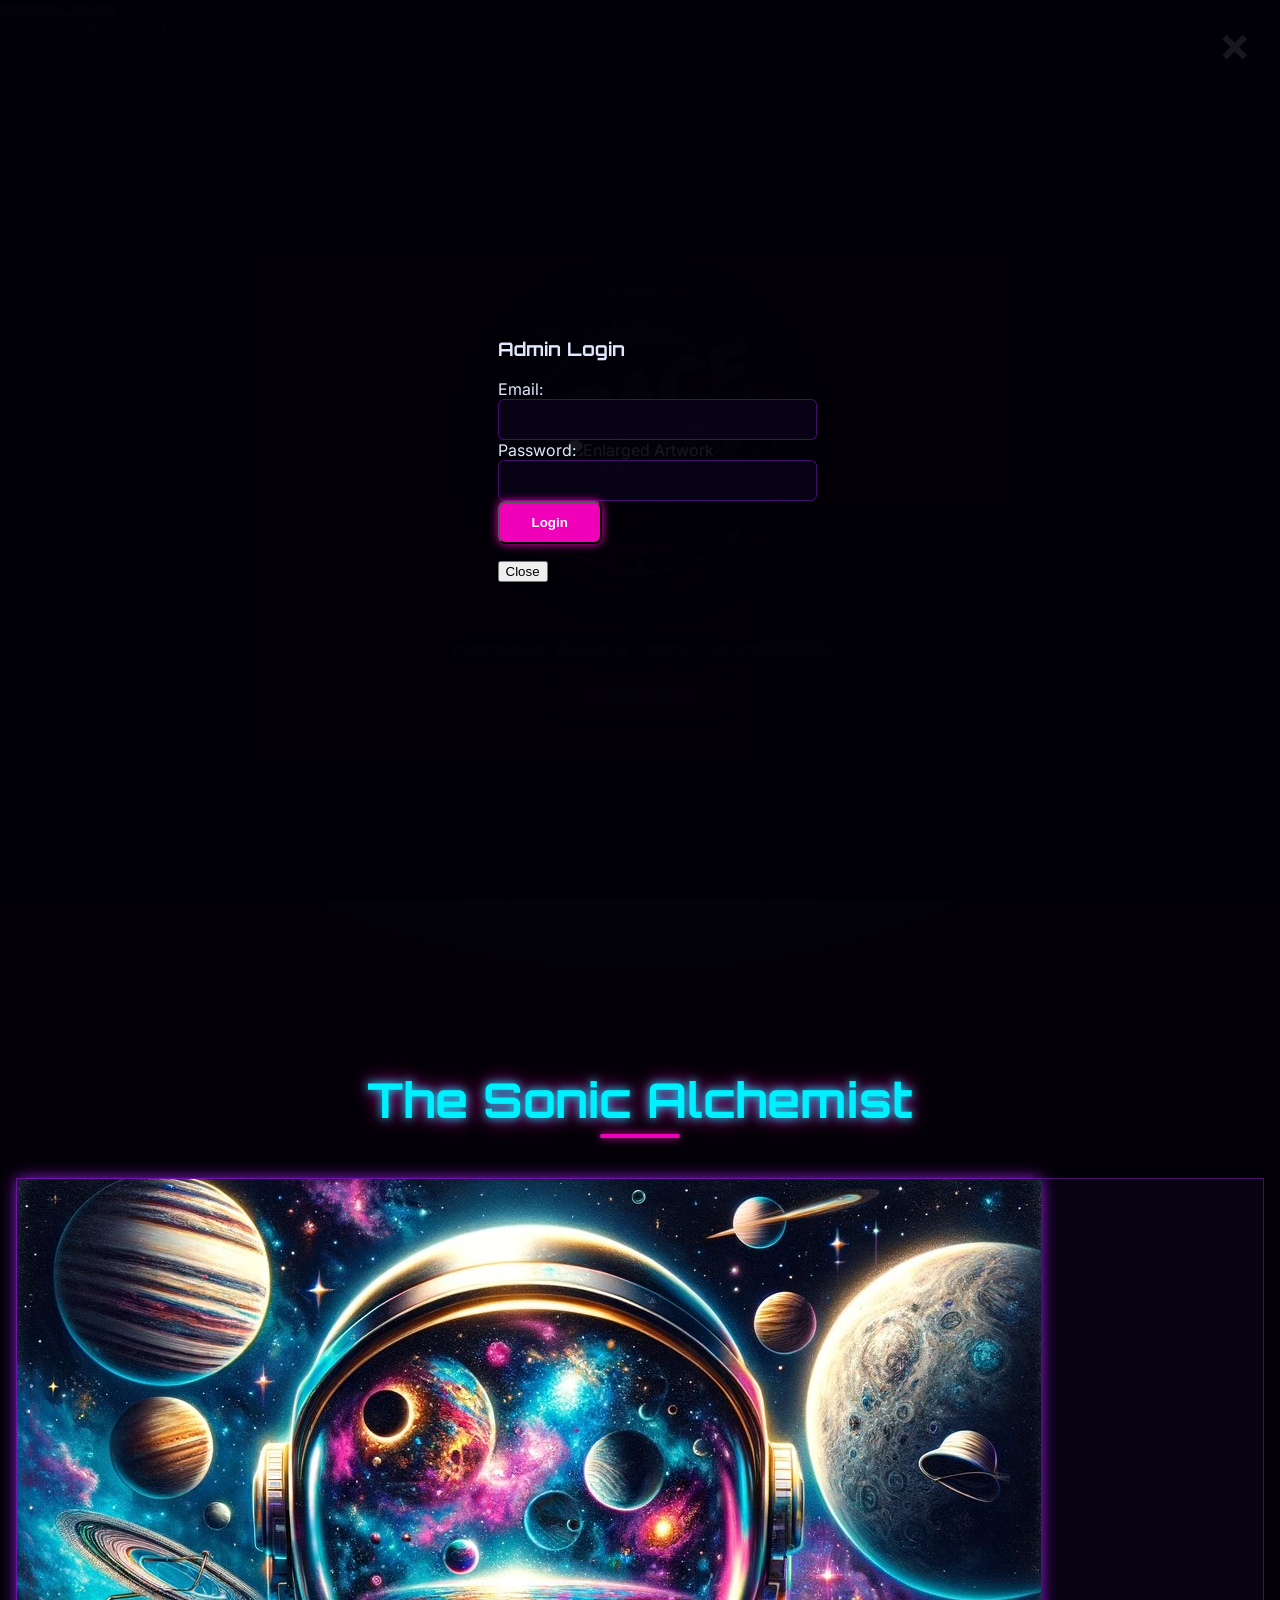
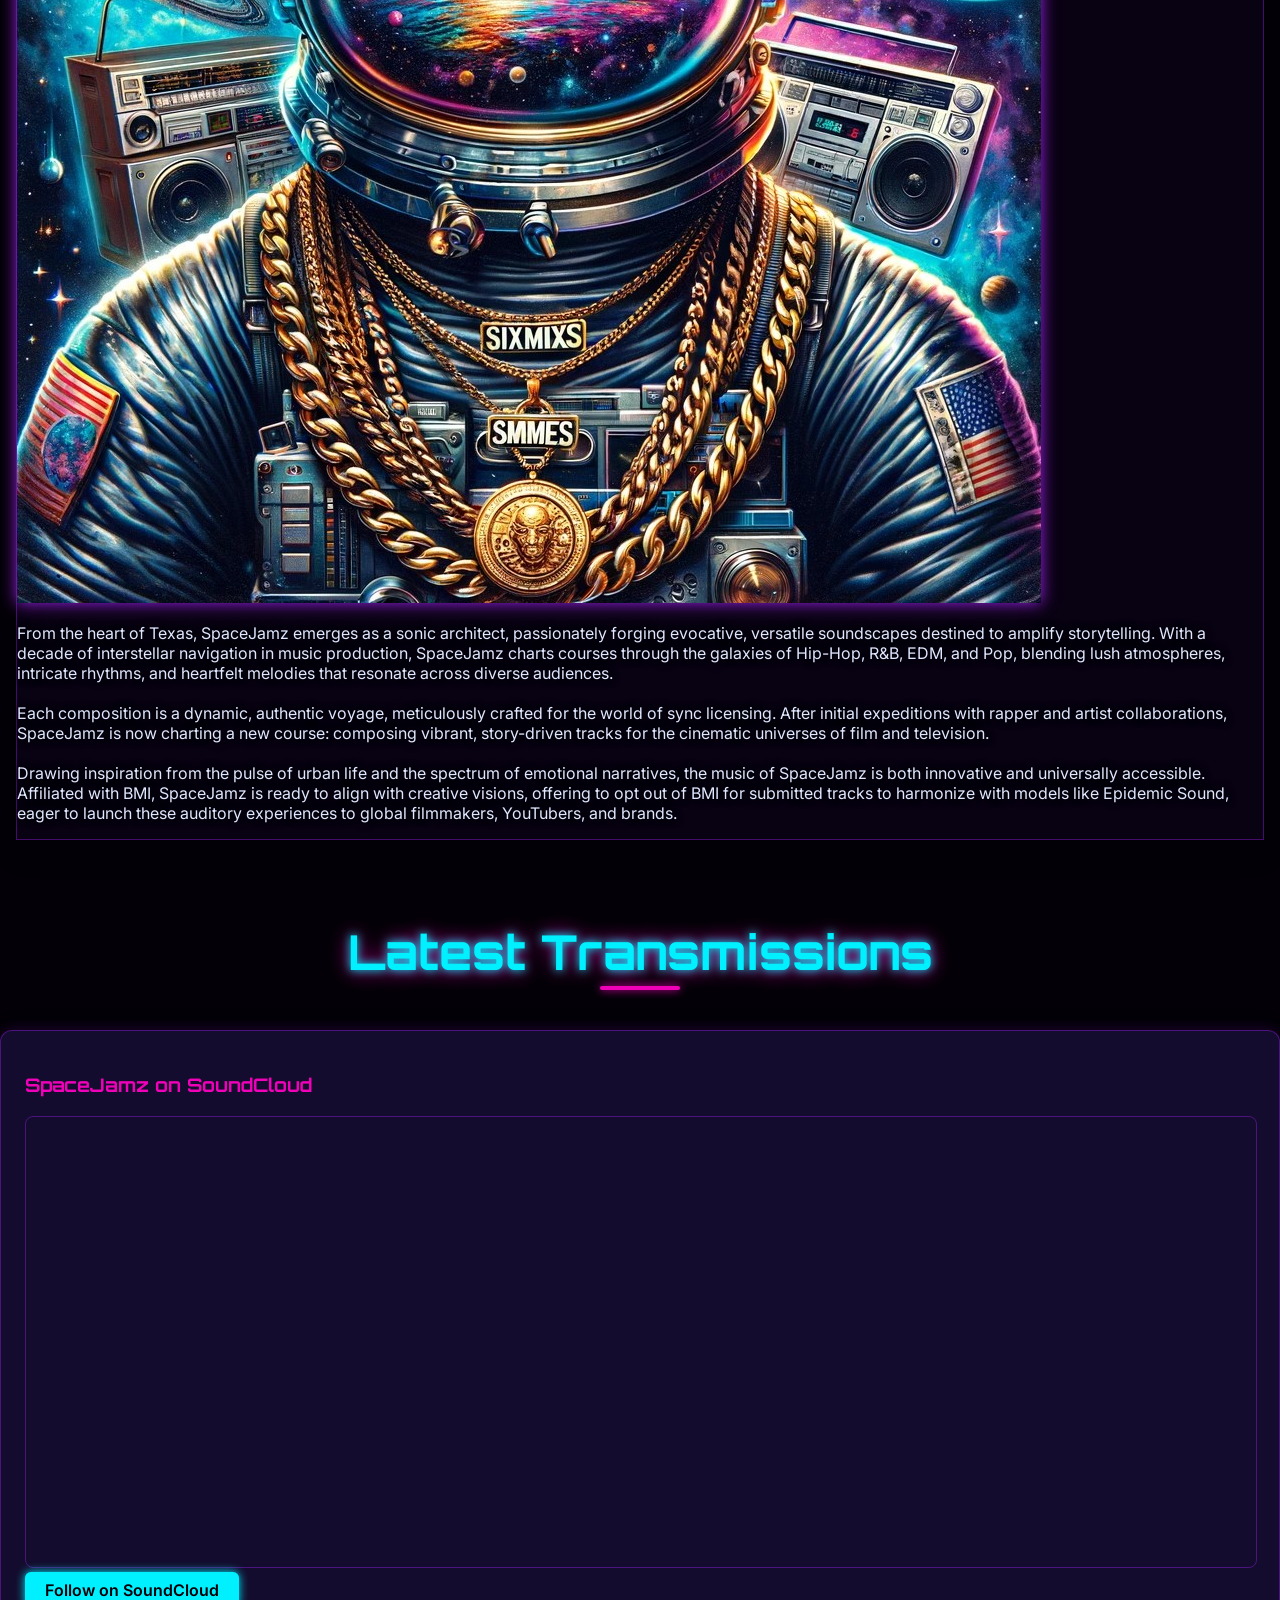
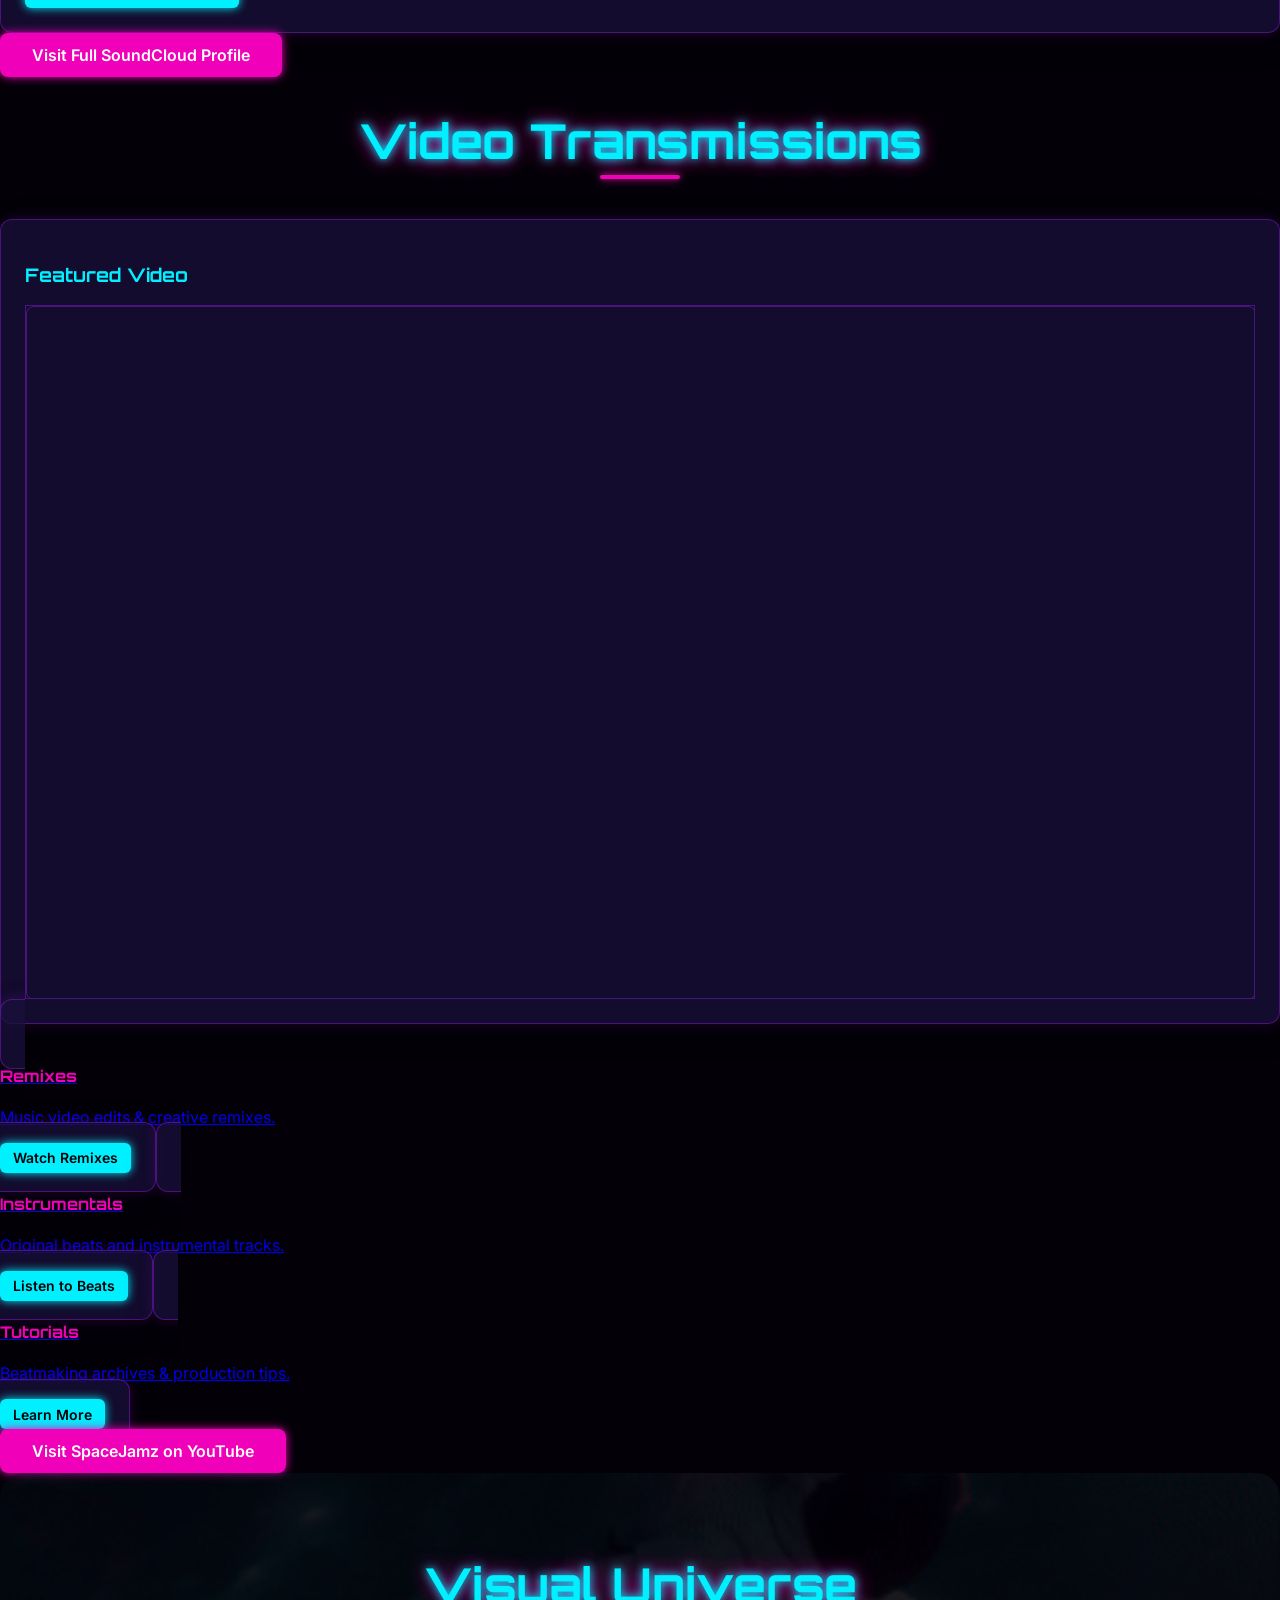
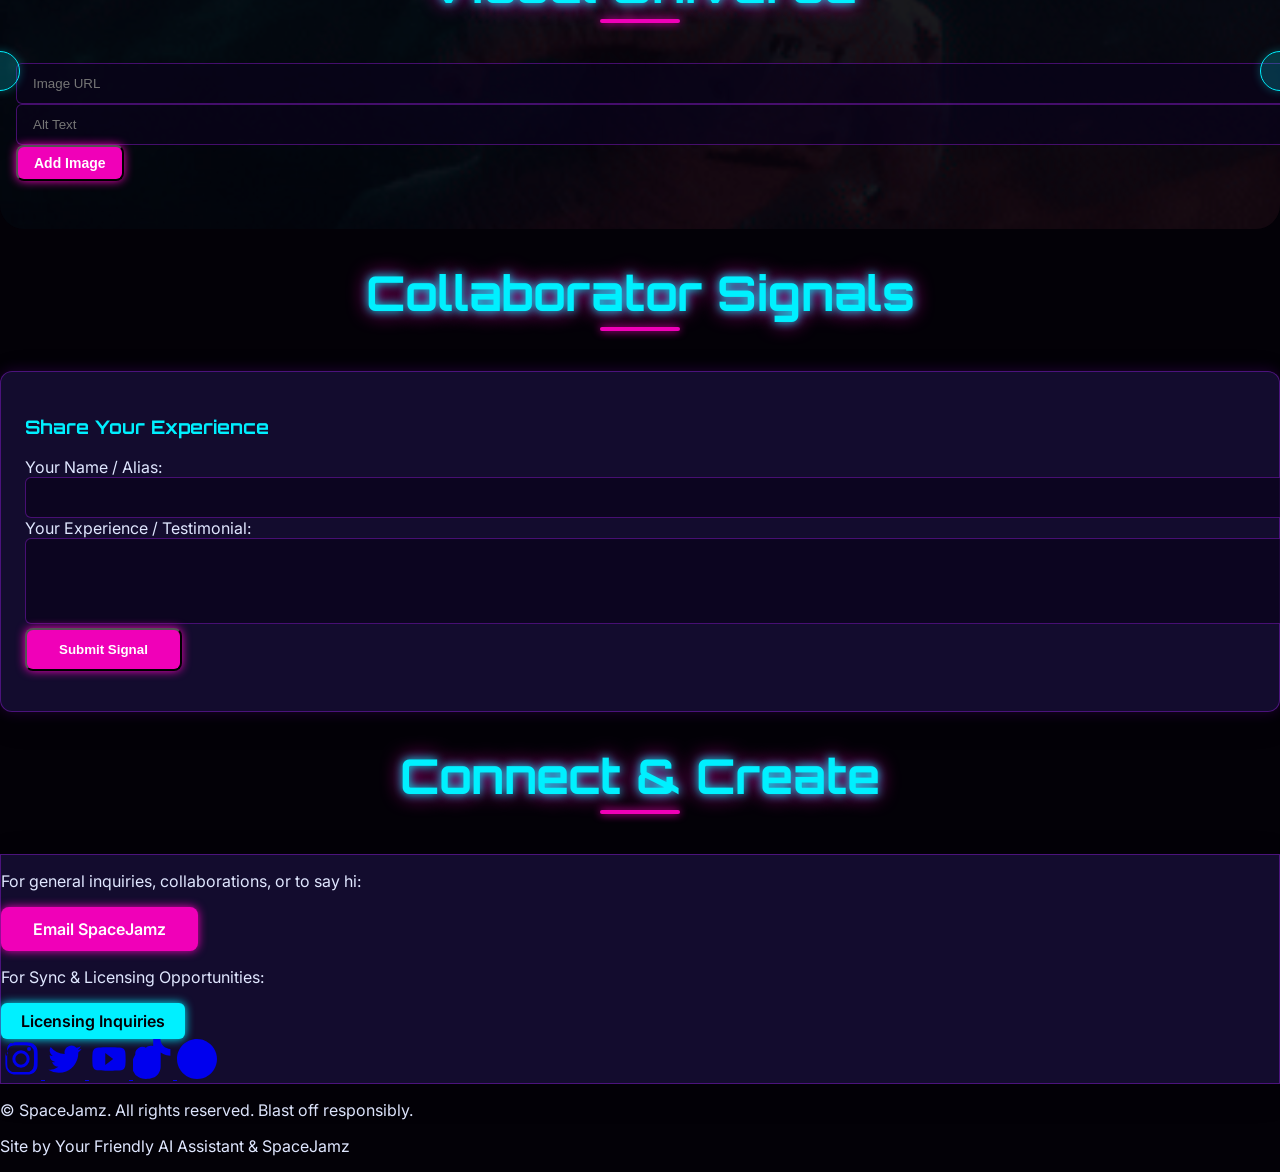
==== commit 16e0ac9e: "Update image paths, update firebase config" ====
--- a/index.html
+++ b/index.html
@@ -135,7 +135,7 @@
                     <div class="aspect-w-16 aspect-h-9 bg-gray-900 rounded-lg" style="border: 1px solid var(--glass-border);">
                         <!-- PASTE YOUR YOUTUBE IFRAME EMBED CODE HERE & REMOVE width/height attributes -->
                         <!-- Example: <iframe src="https://www.youtube.com/watch?v=3__SMkr6fv8" title="YouTube video player" frameborder="0" allow="accelerometer; autoplay; clipboard-write; encrypted-media; gyroscope; picture-in-picture; web-share" referrerpolicy="strict-origin-when-cross-origin" allowfullscreen></iframe> -->
-                         <span class="p-8 text-center text-gray-500 flex items-center justify-center h-full">Replace this span with your YouTube Video Embed Code</span>
+                         <span class="p-8 text-center text-gray-500 flex items-center justify-center h-full"><iframe src="https://www.youtube.com/embed/q3royw5V4IE?si=cswIPKPUrrefwnob" title="YouTube video player" frameborder="0" allow="accelerometer; autoplay; clipboard-write; encrypted-media; gyroscope; picture-in-picture; web-share" referrerpolicy="strict-origin-when-cross-origin" allowfullscreen></iframe></span>
                     </div>
                 </div>
                 <div class="grid grid-cols-1 md:grid-cols-3 gap-6 text-center">
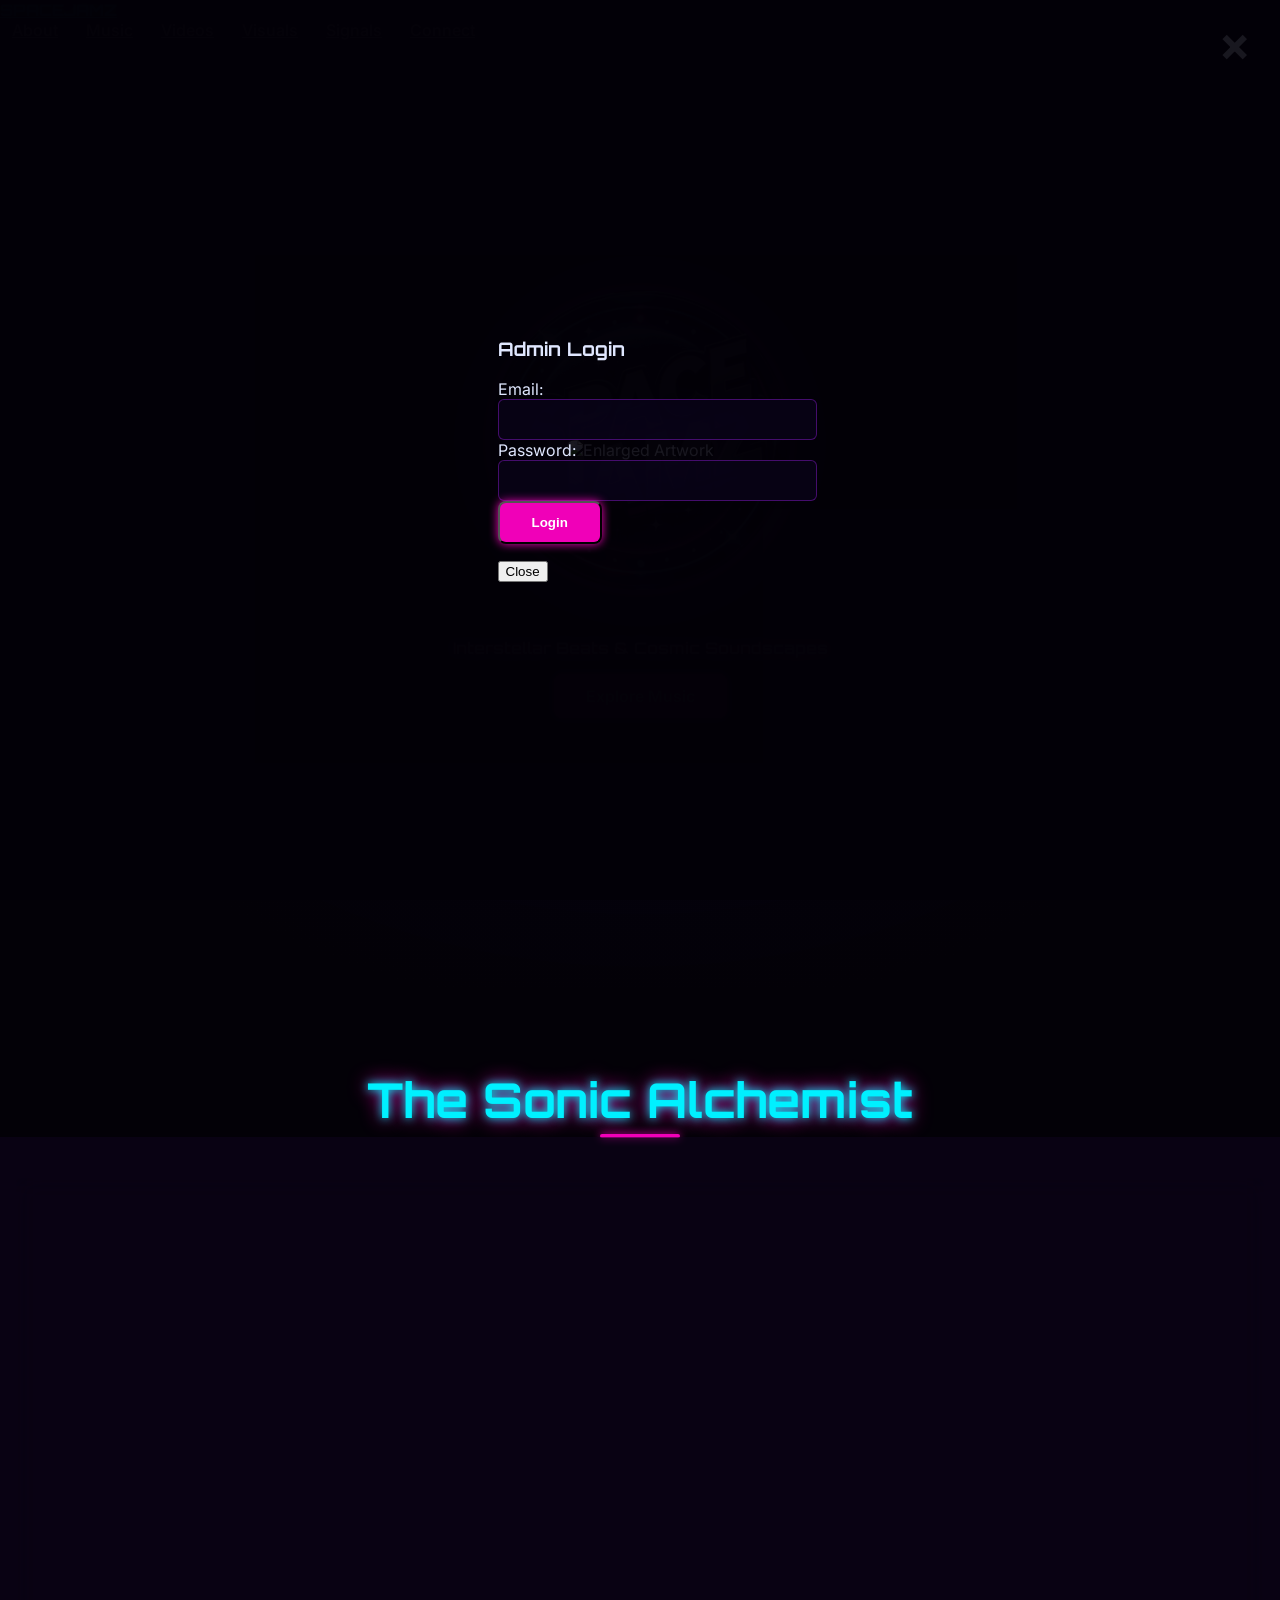
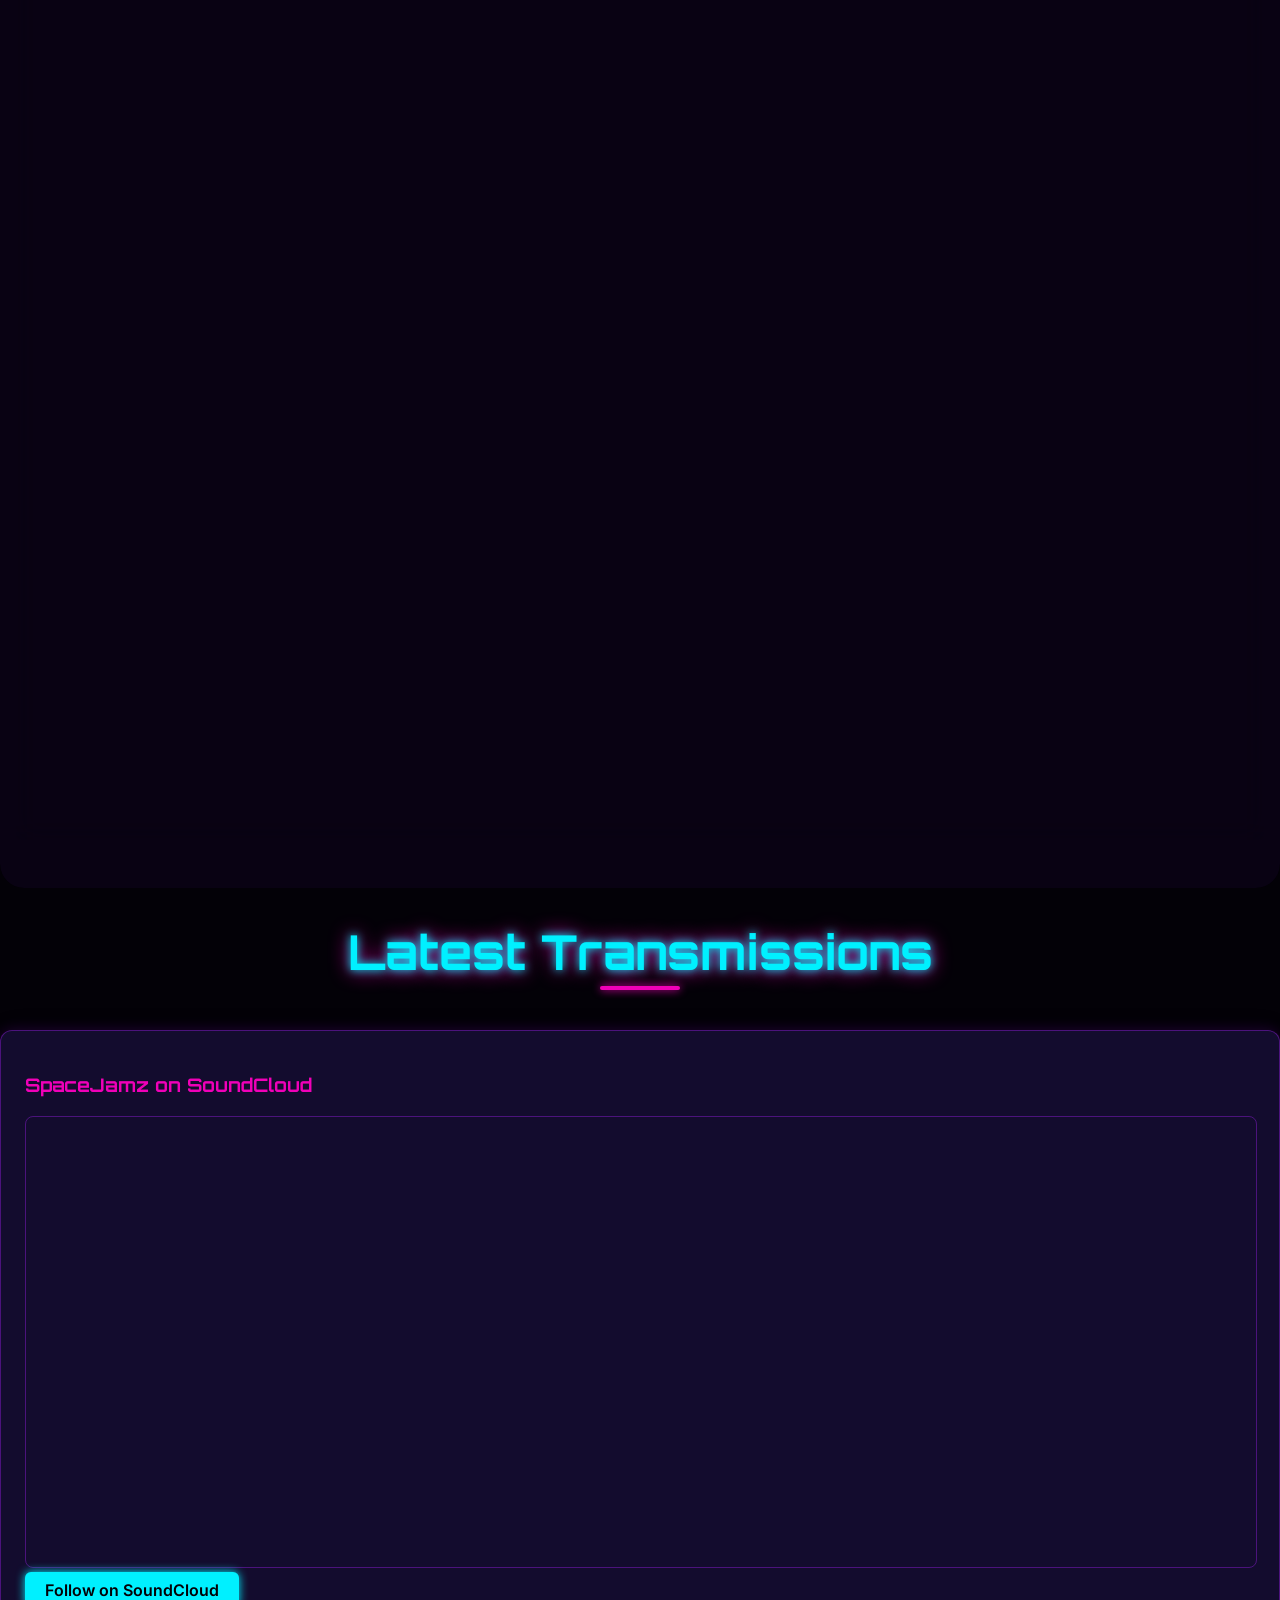
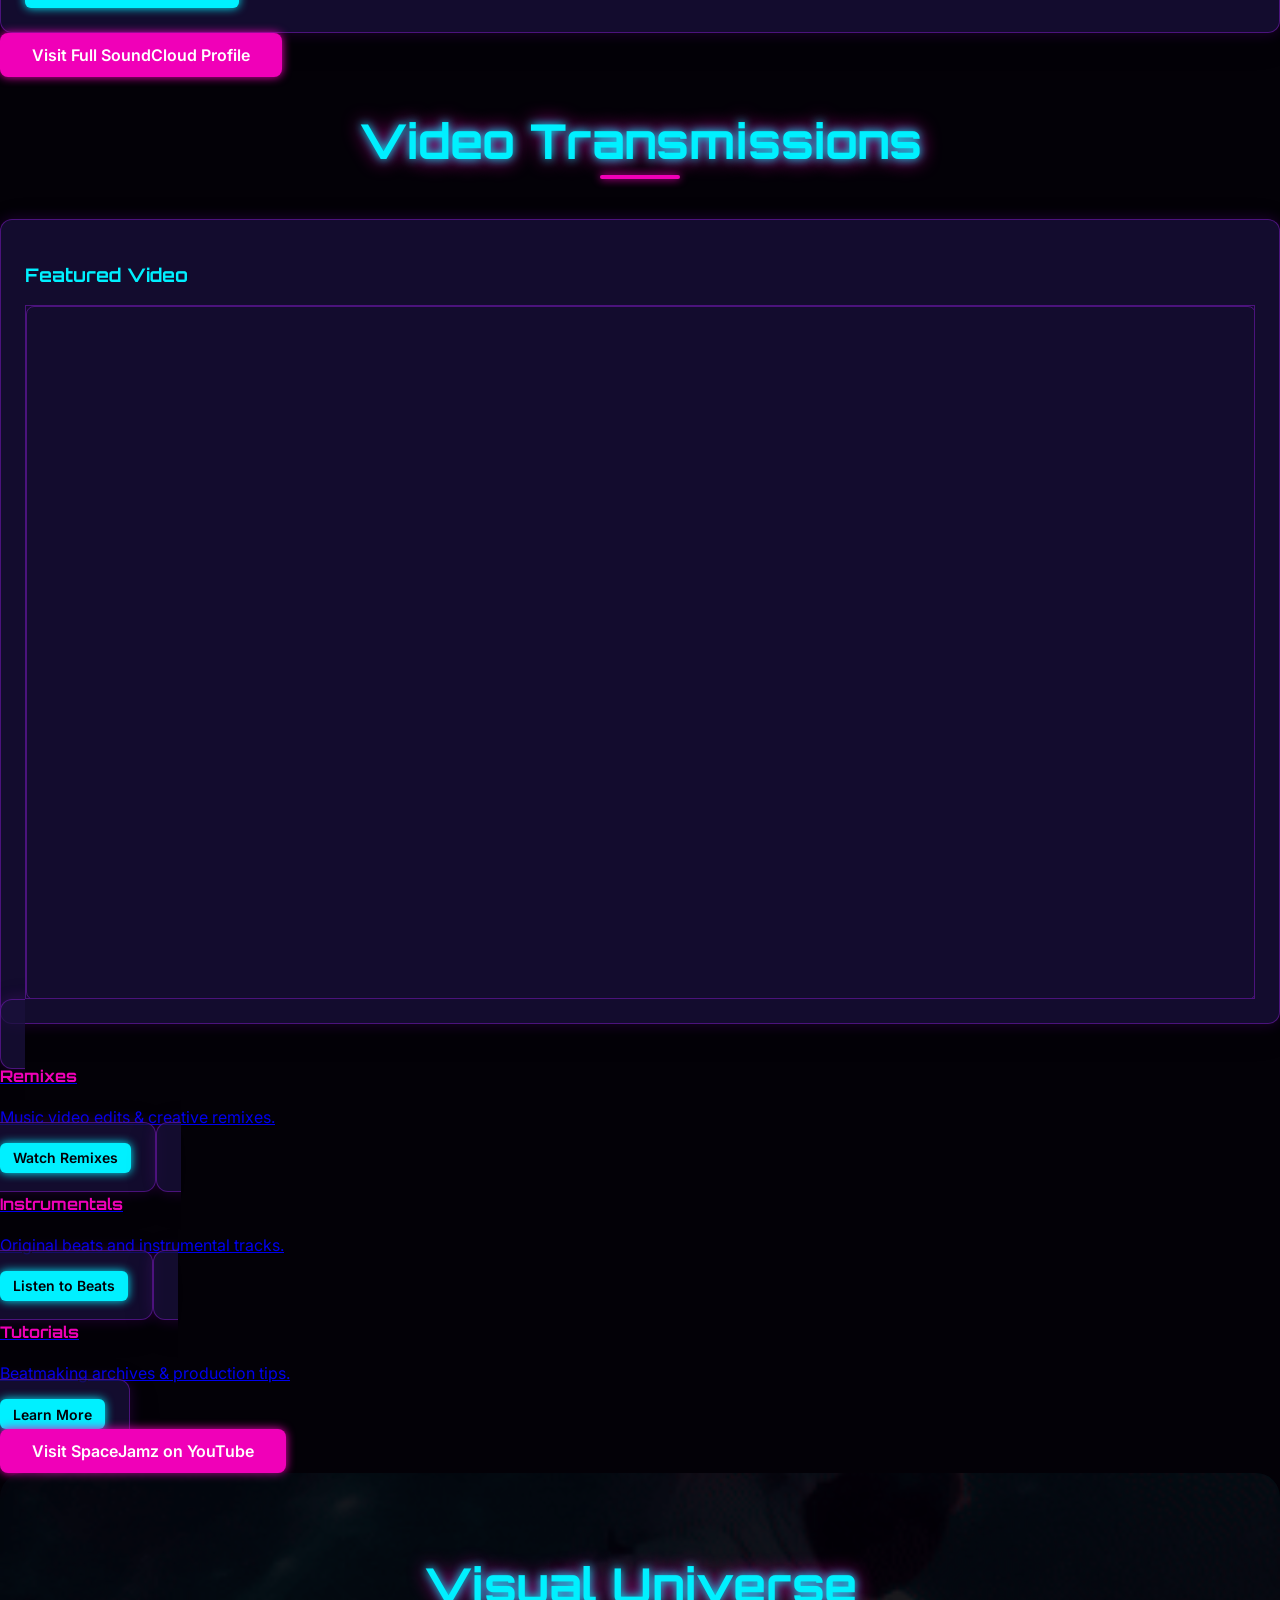
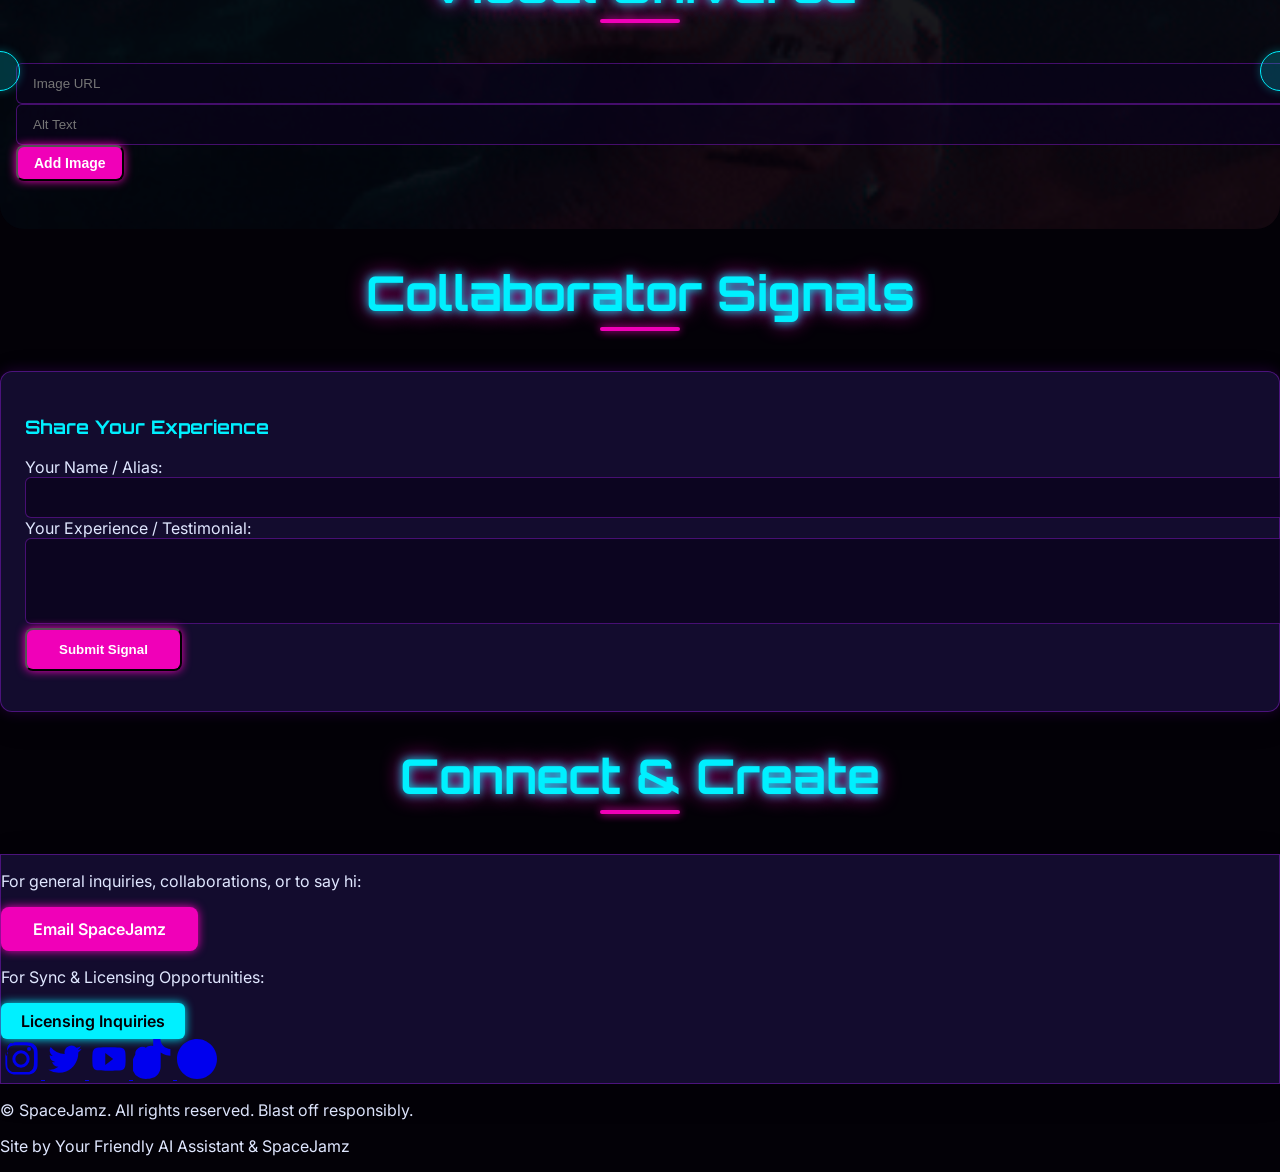
==== commit 9984941c: "Update image paths, update firebase config" ====
--- a/index.html
+++ b/index.html
@@ -26,8 +26,6 @@
 
     <!-- Firebase SDKs -->
     <script type="module">
-        import { initializeApp } from "https://www.gstatic.com/firebasejs/11.8.1/firebase-app.js";
-        import { getAnalytics } from "https://www.gstatic.com/firebasejs/11.8.1/firebase-analytics.js";
       // IMPORTANT: This is where your Firebase project configuration goes.
       // You get this from the Firebase console when you add a web app to your project.
       // For Firebase JS SDK v7.20.0 and later, measurementId is optional
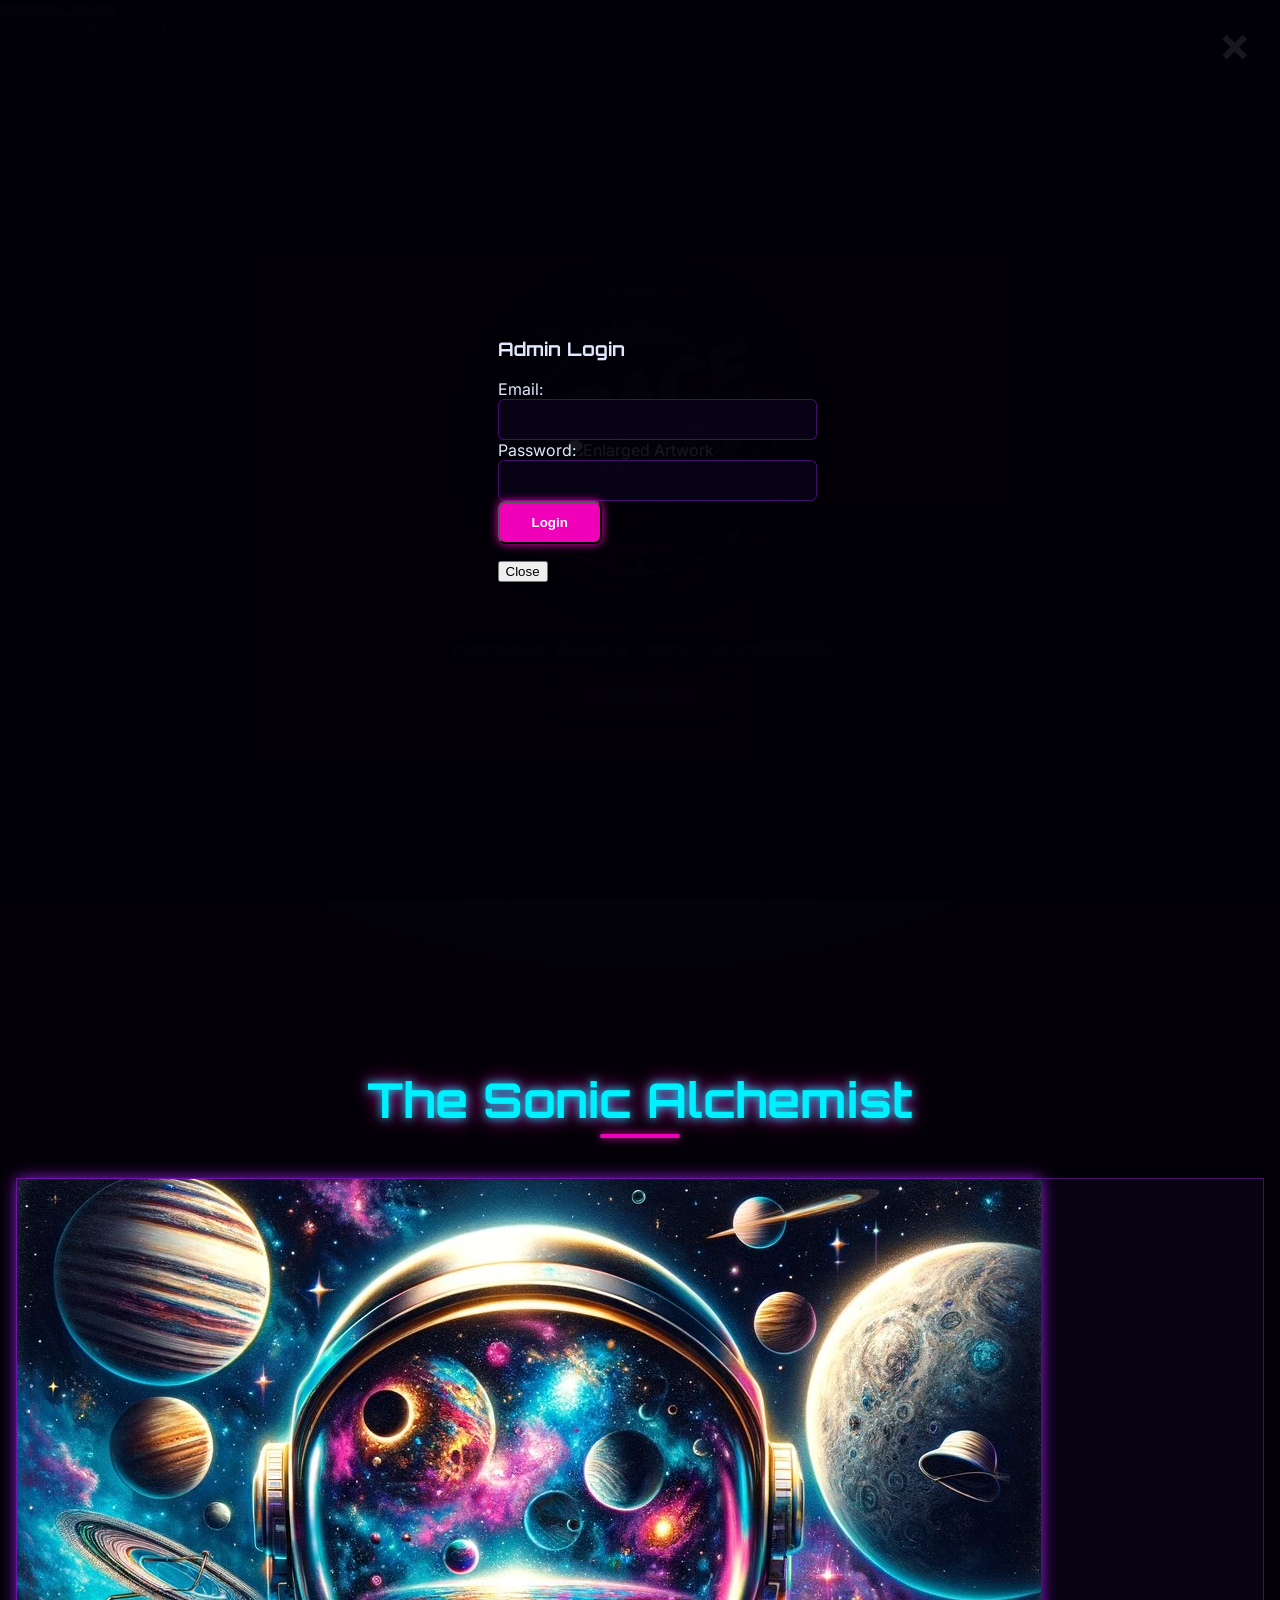
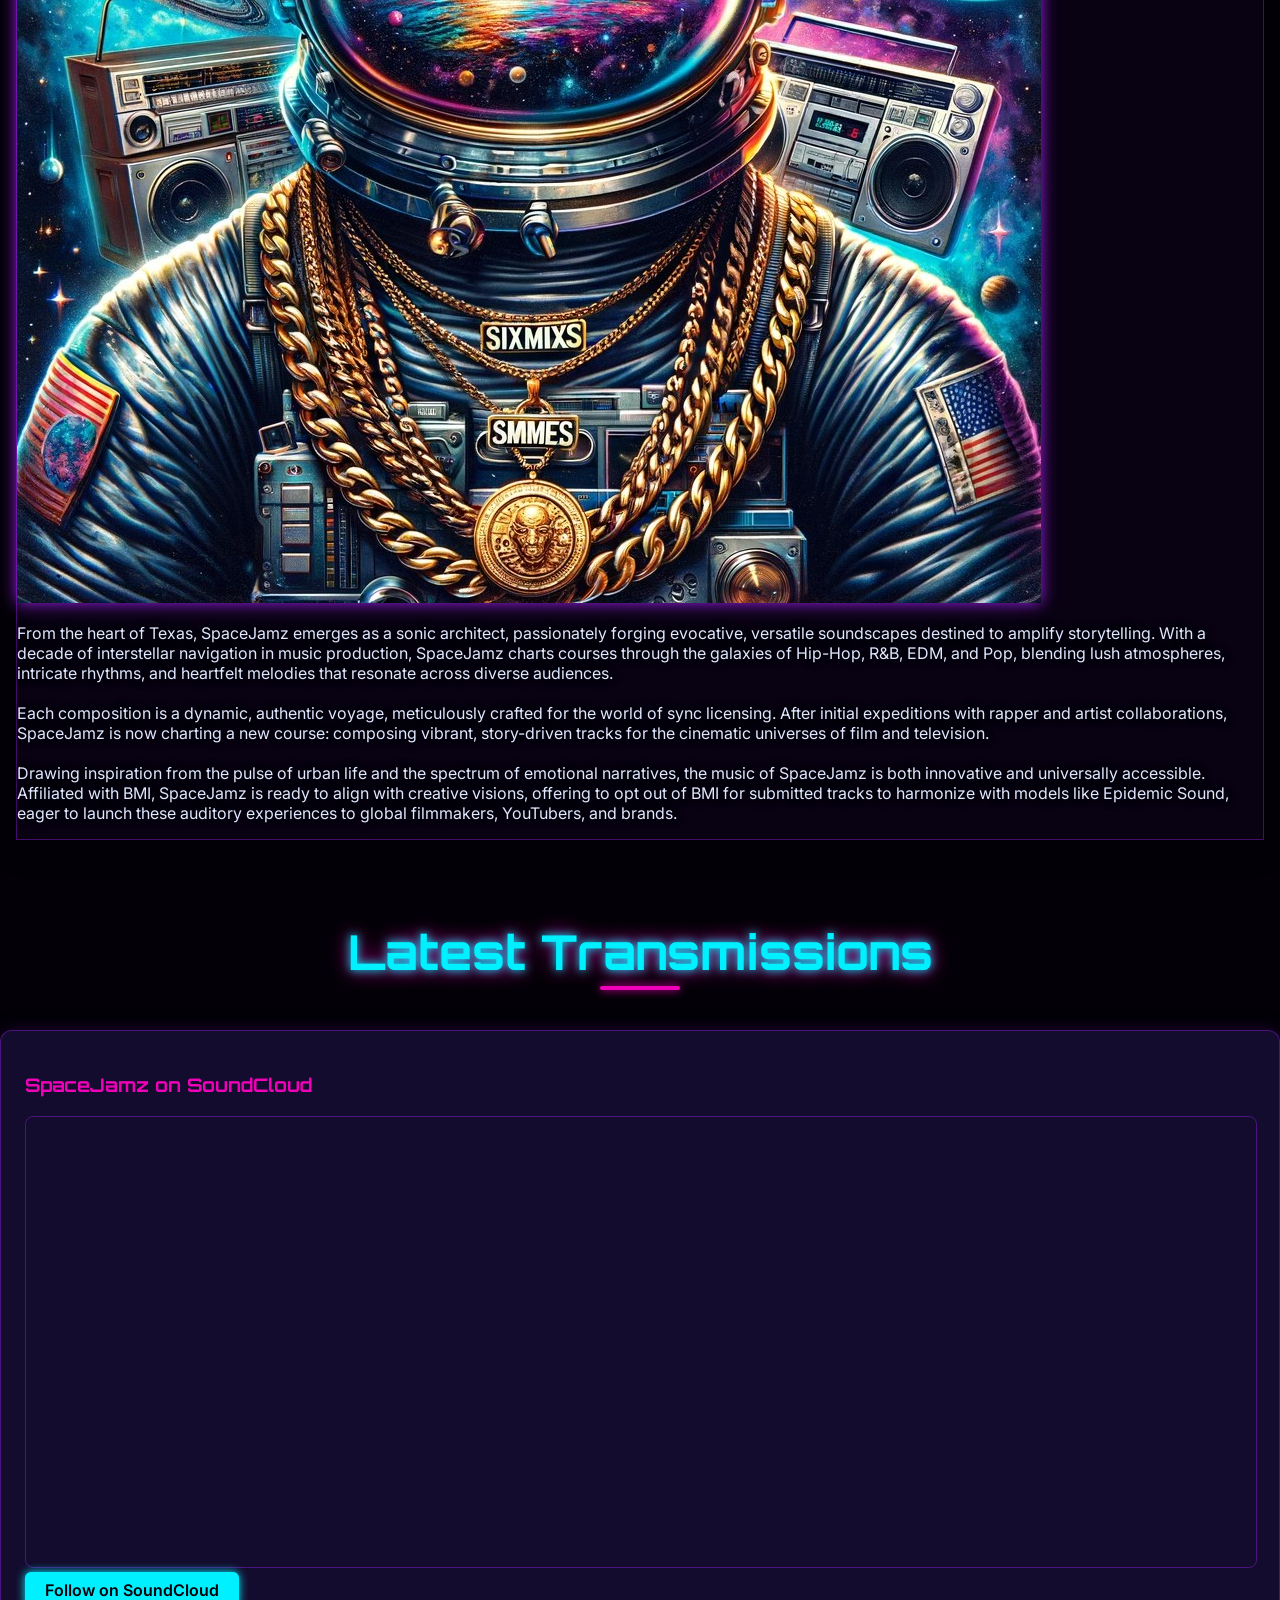
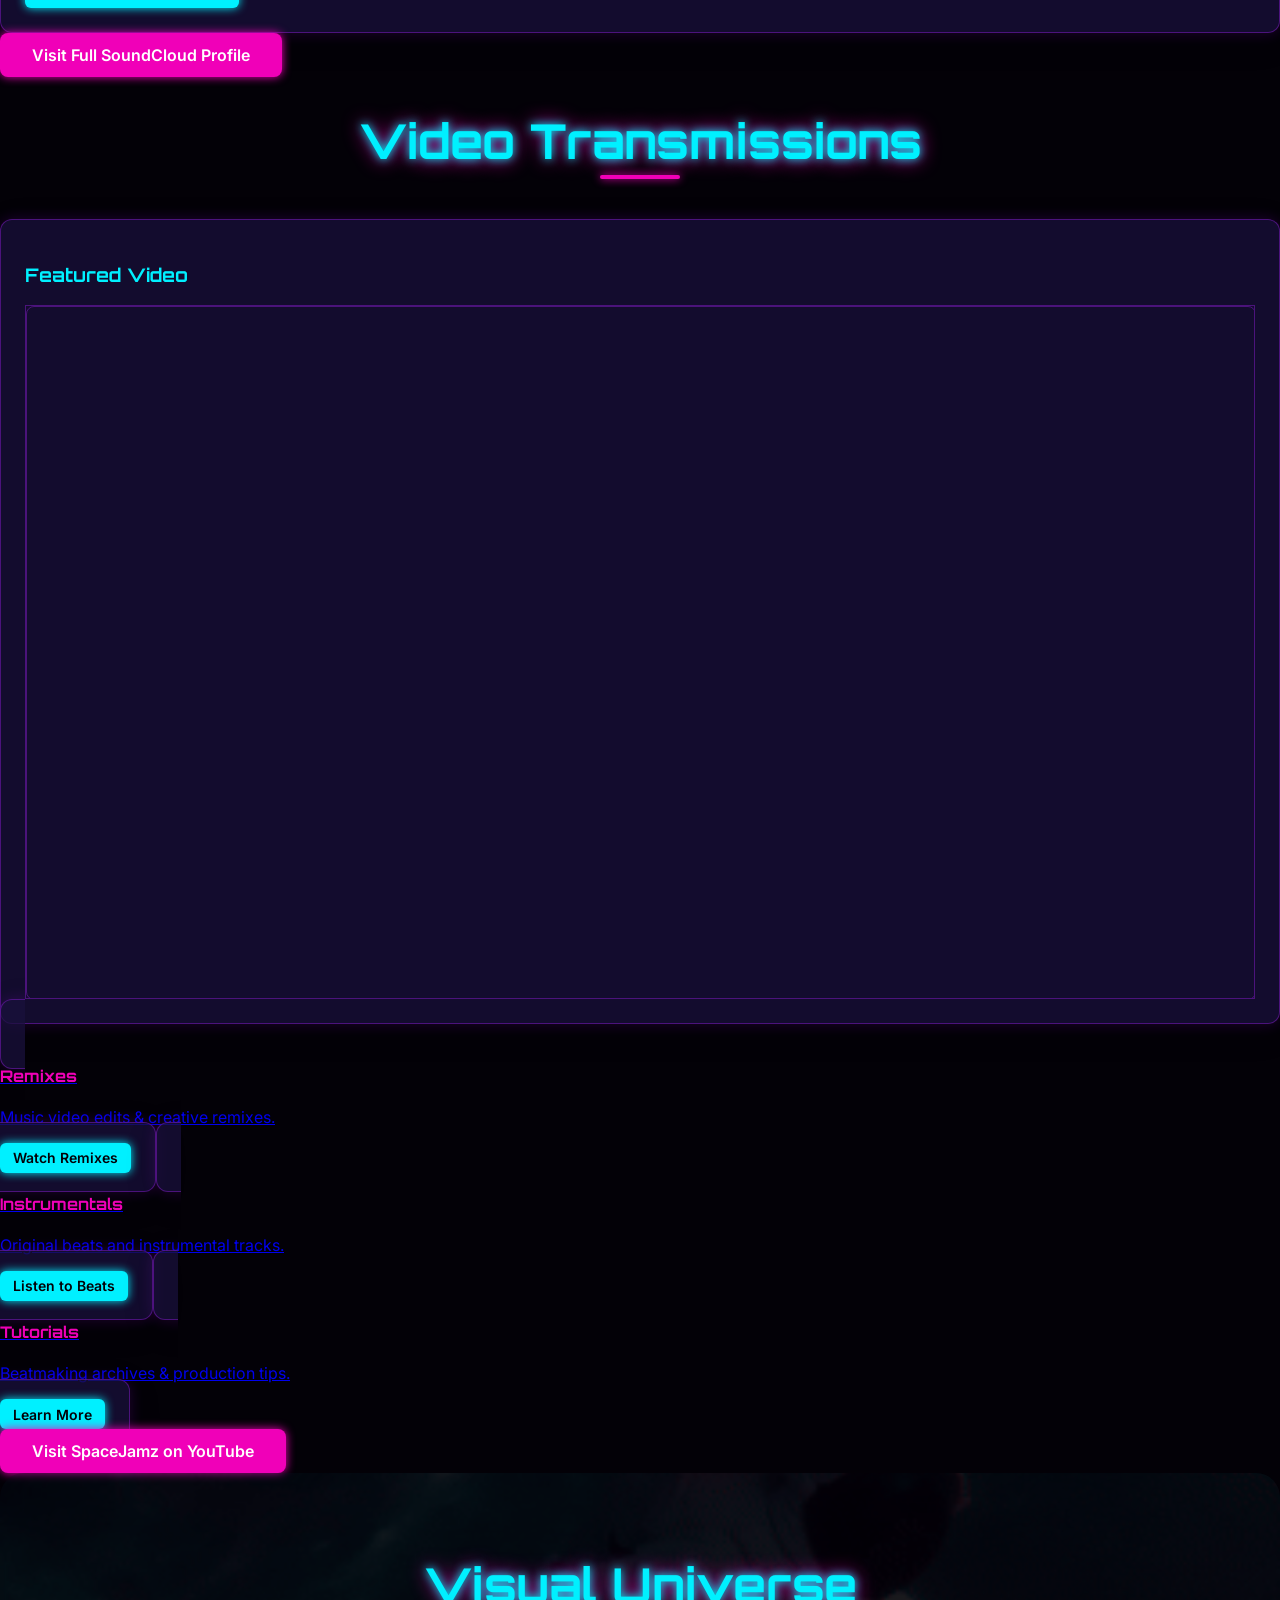
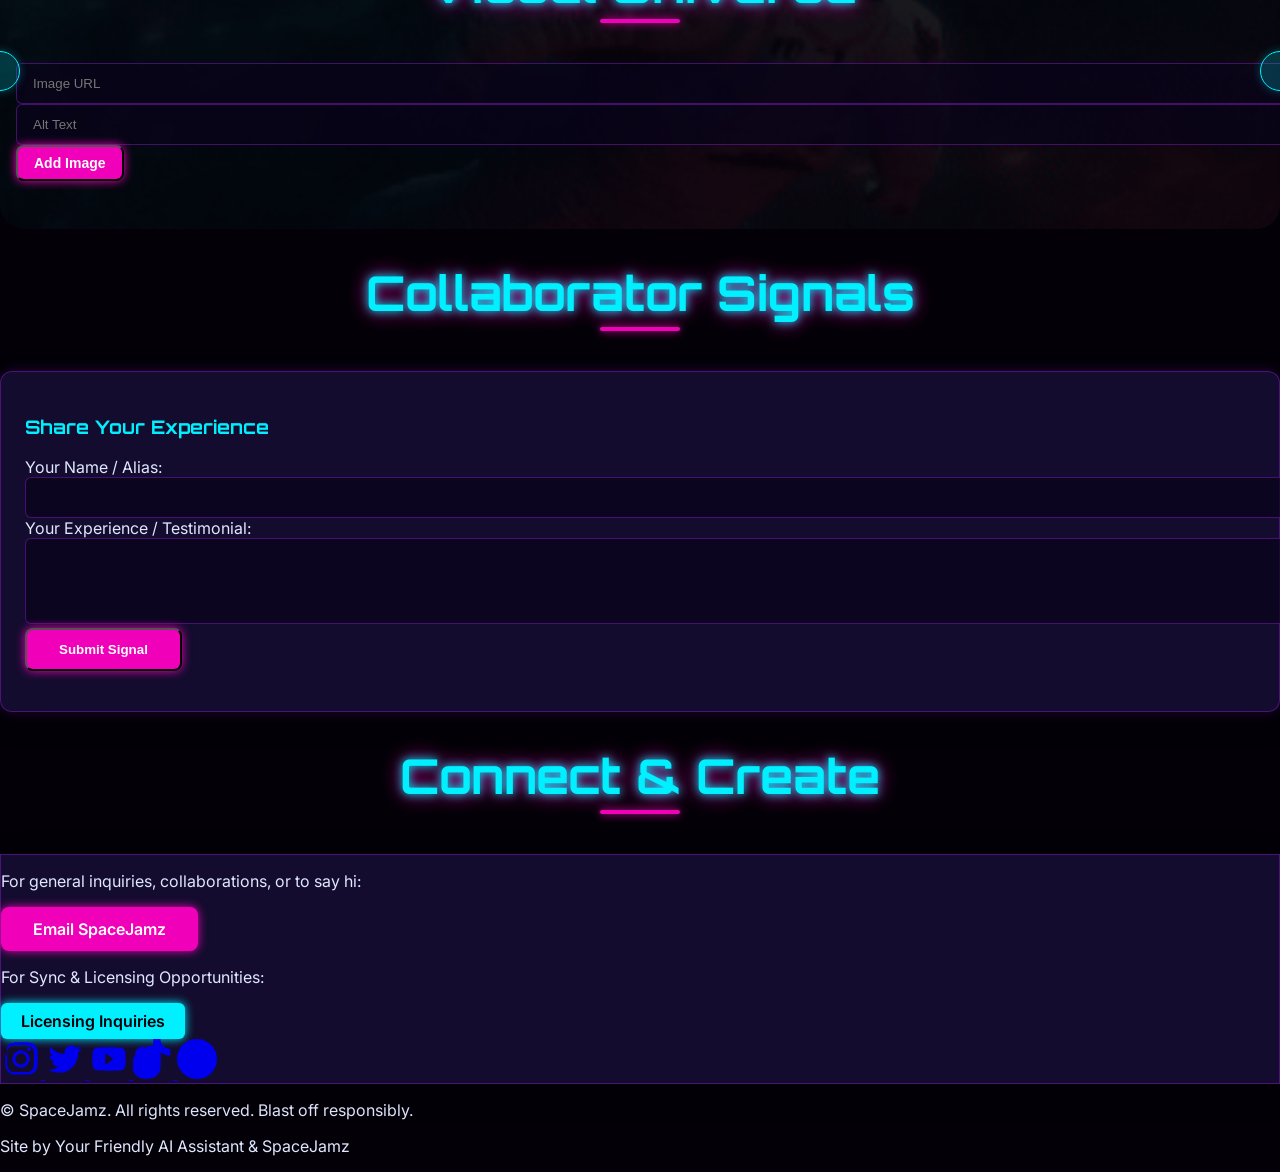
==== commit 18c4b6fd: "Update image paths, update firebase config" ====
--- a/index.html
+++ b/index.html
@@ -25,21 +25,29 @@
     <link rel="stylesheet" href="style.css">
 
     <!-- Firebase SDKs -->
-    <script type="module">
-      // IMPORTANT: This is where your Firebase project configuration goes.
-      // You get this from the Firebase console when you add a web app to your project.
-      // For Firebase JS SDK v7.20.0 and later, measurementId is optional
-    const firebaseConfig = {
-        apiKey: "AIzaSyDa-jQTxqYhayBuYysKrr4qr_WukRWvy_g",
-        authDomain: "spacejamz-epk.firebaseapp.com",
-        projectId: "spacejamz-epk",
-        storageBucket: "spacejamz-epk.firebasestorage.app",
-        messagingSenderId: "1052402630837",
-        appId: "1:1052402630837:web:b8f142c63d1103d4b0befc",
-        measurementId: "G-5KHNEWFS76"
-    };
-      window.firebaseConfig = firebaseConfig; 
-    </script>
+<script type="module">
+  // Import the functions you need from the SDKs you need
+  import { initializeApp } from "https://www.gstatic.com/firebasejs/11.8.1/firebase-app.js";
+  import { getAnalytics } from "https://www.gstatic.com/firebasejs/11.8.1/firebase-analytics.js";
+  // TODO: Add SDKs for Firebase products that you want to use
+  // https://firebase.google.com/docs/web/setup#available-libraries
+
+  // Your web app's Firebase configuration
+  // For Firebase JS SDK v7.20.0 and later, measurementId is optional
+  const firebaseConfig = {
+    apiKey: "AIzaSyDa-jQTxqYhayBuYysKrr4qr_WukRWvy_g",
+    authDomain: "spacejamz-epk.firebaseapp.com",
+    projectId: "spacejamz-epk",
+    storageBucket: "spacejamz-epk.firebasestorage.app",
+    messagingSenderId: "1052402630837",
+    appId: "1:1052402630837:web:b8f142c63d1103d4b0befc",
+    measurementId: "G-5KHNEWFS76"
+  };
+
+  // Initialize Firebase
+  const app = initializeApp(firebaseConfig);
+  const analytics = getAnalytics(app);
+</script>
     <script src="https://www.gstatic.com/firebasejs/10.12.2/firebase-app-compat.js"></script>
     <script src="https://www.gstatic.com/firebasejs/10.12.2/firebase-auth-compat.js"></script>
     <script src="https://www.gstatic.com/firebasejs/10.12.2/firebase-firestore-compat.js"></script>
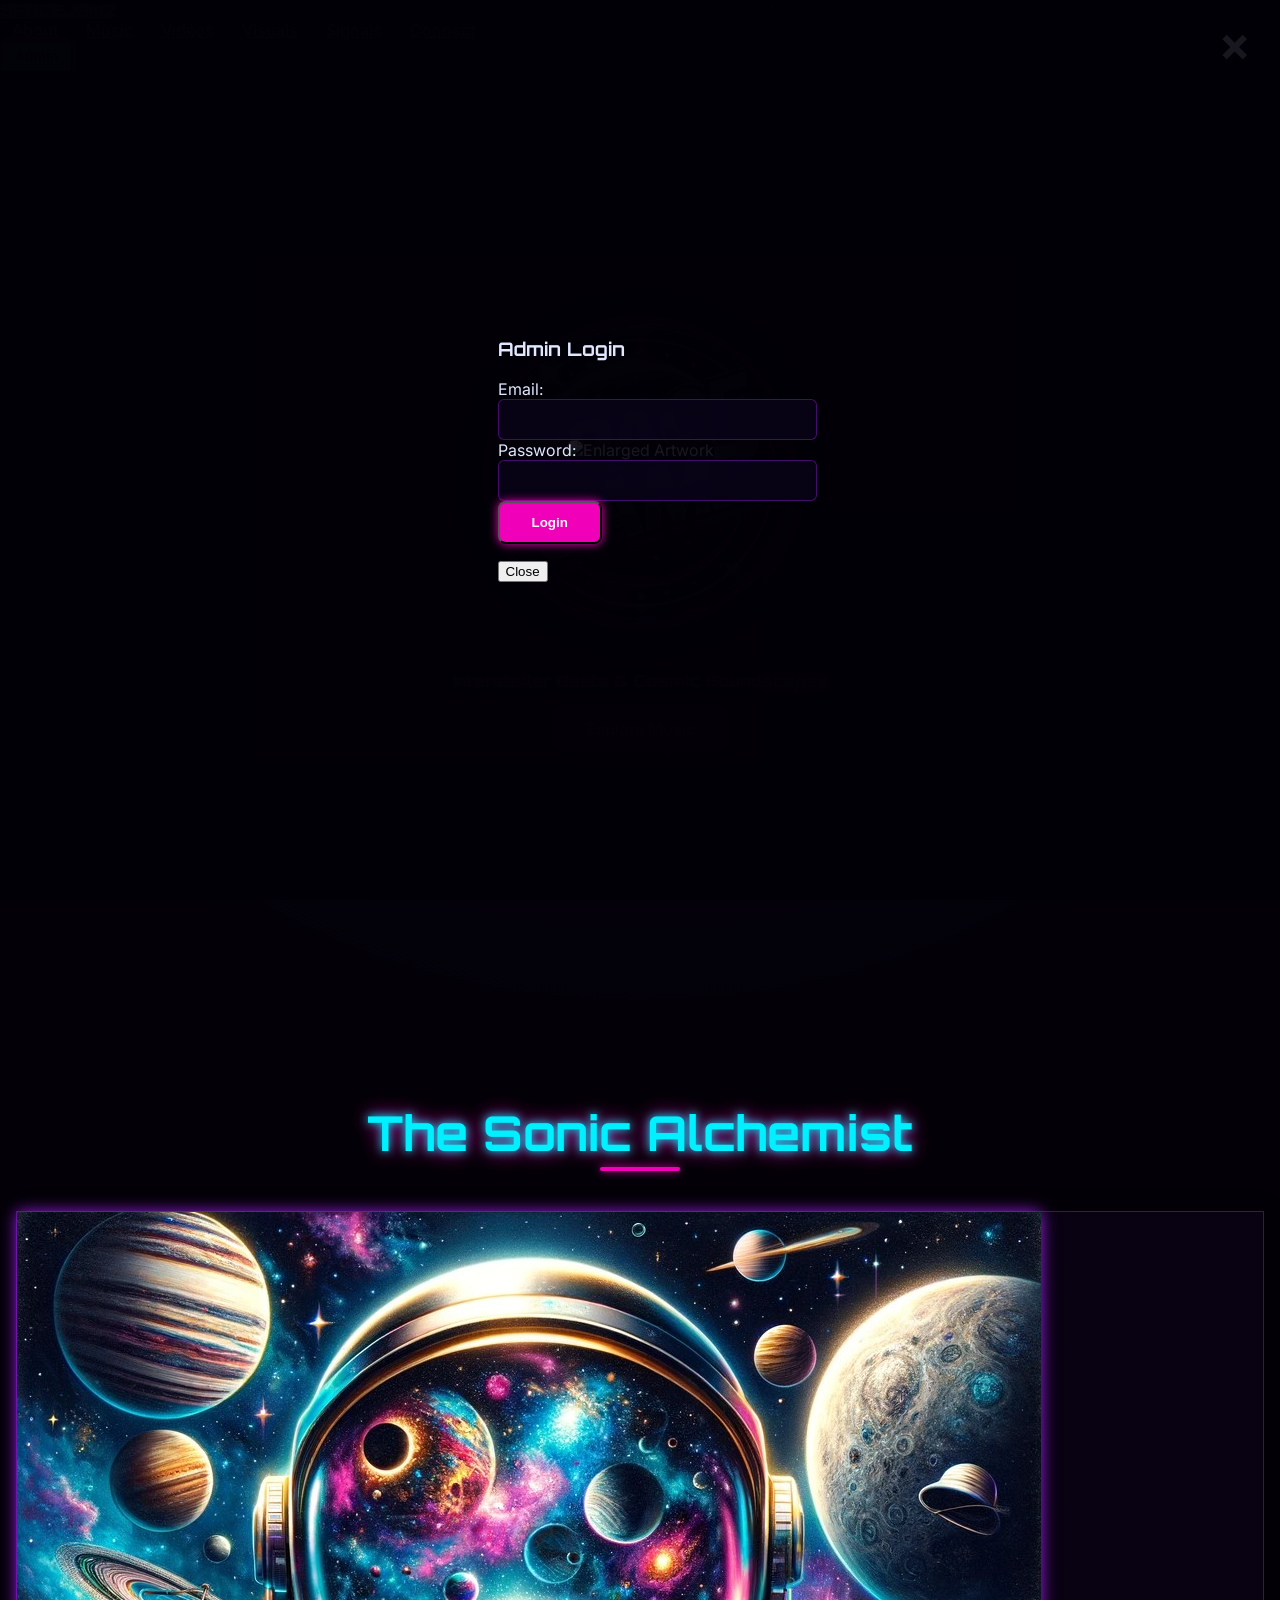
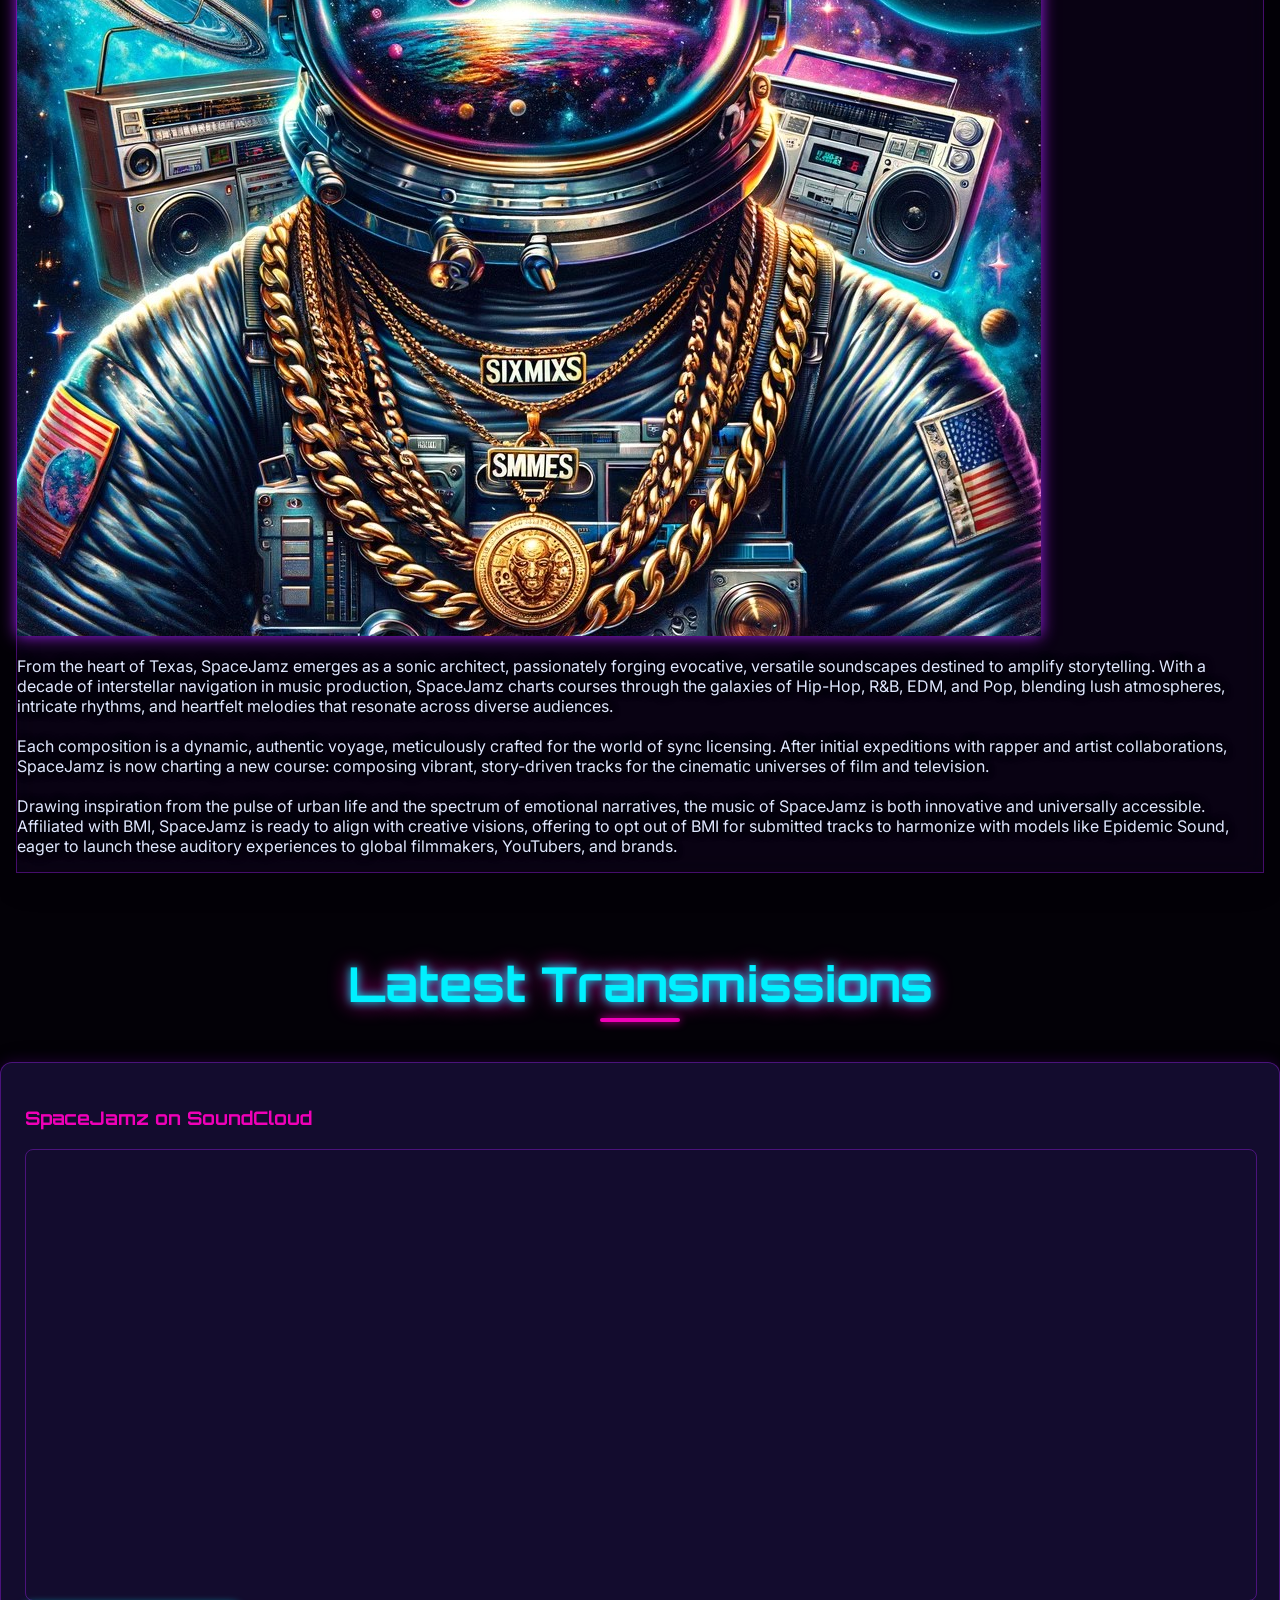
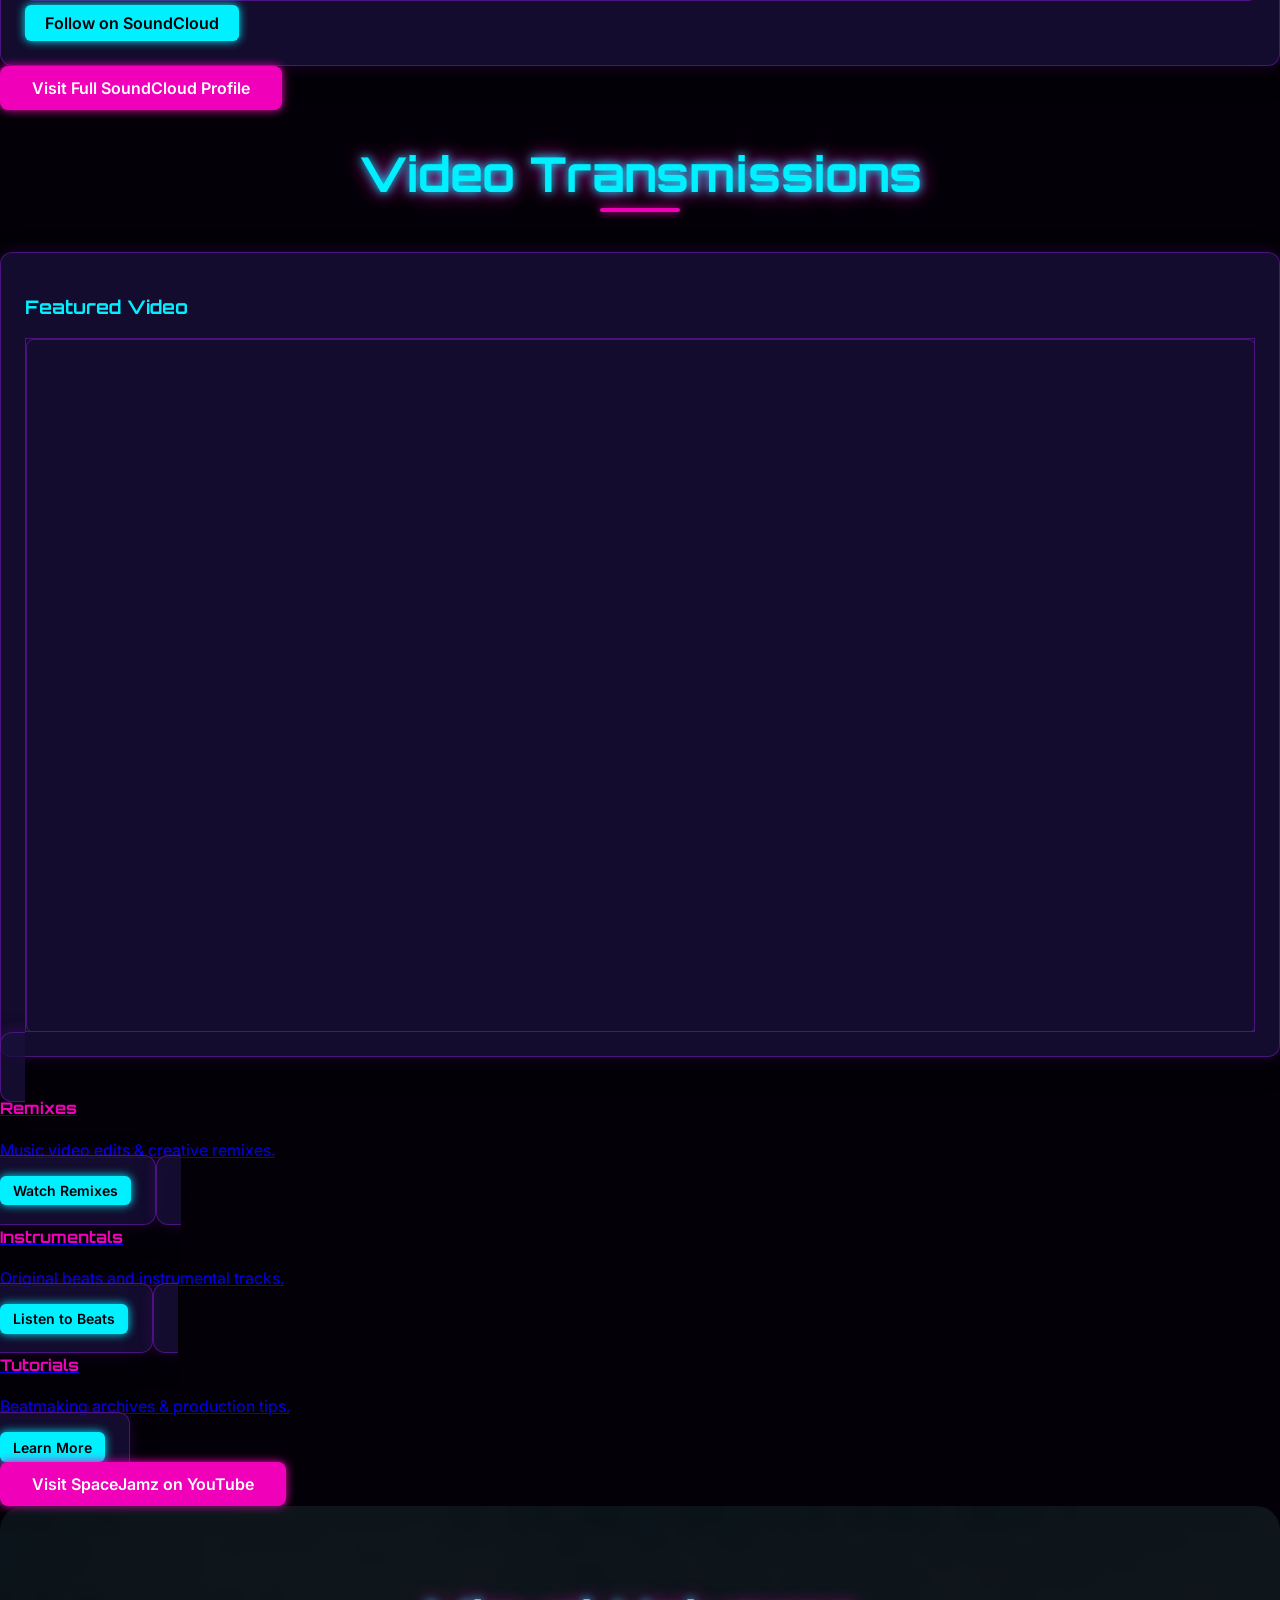
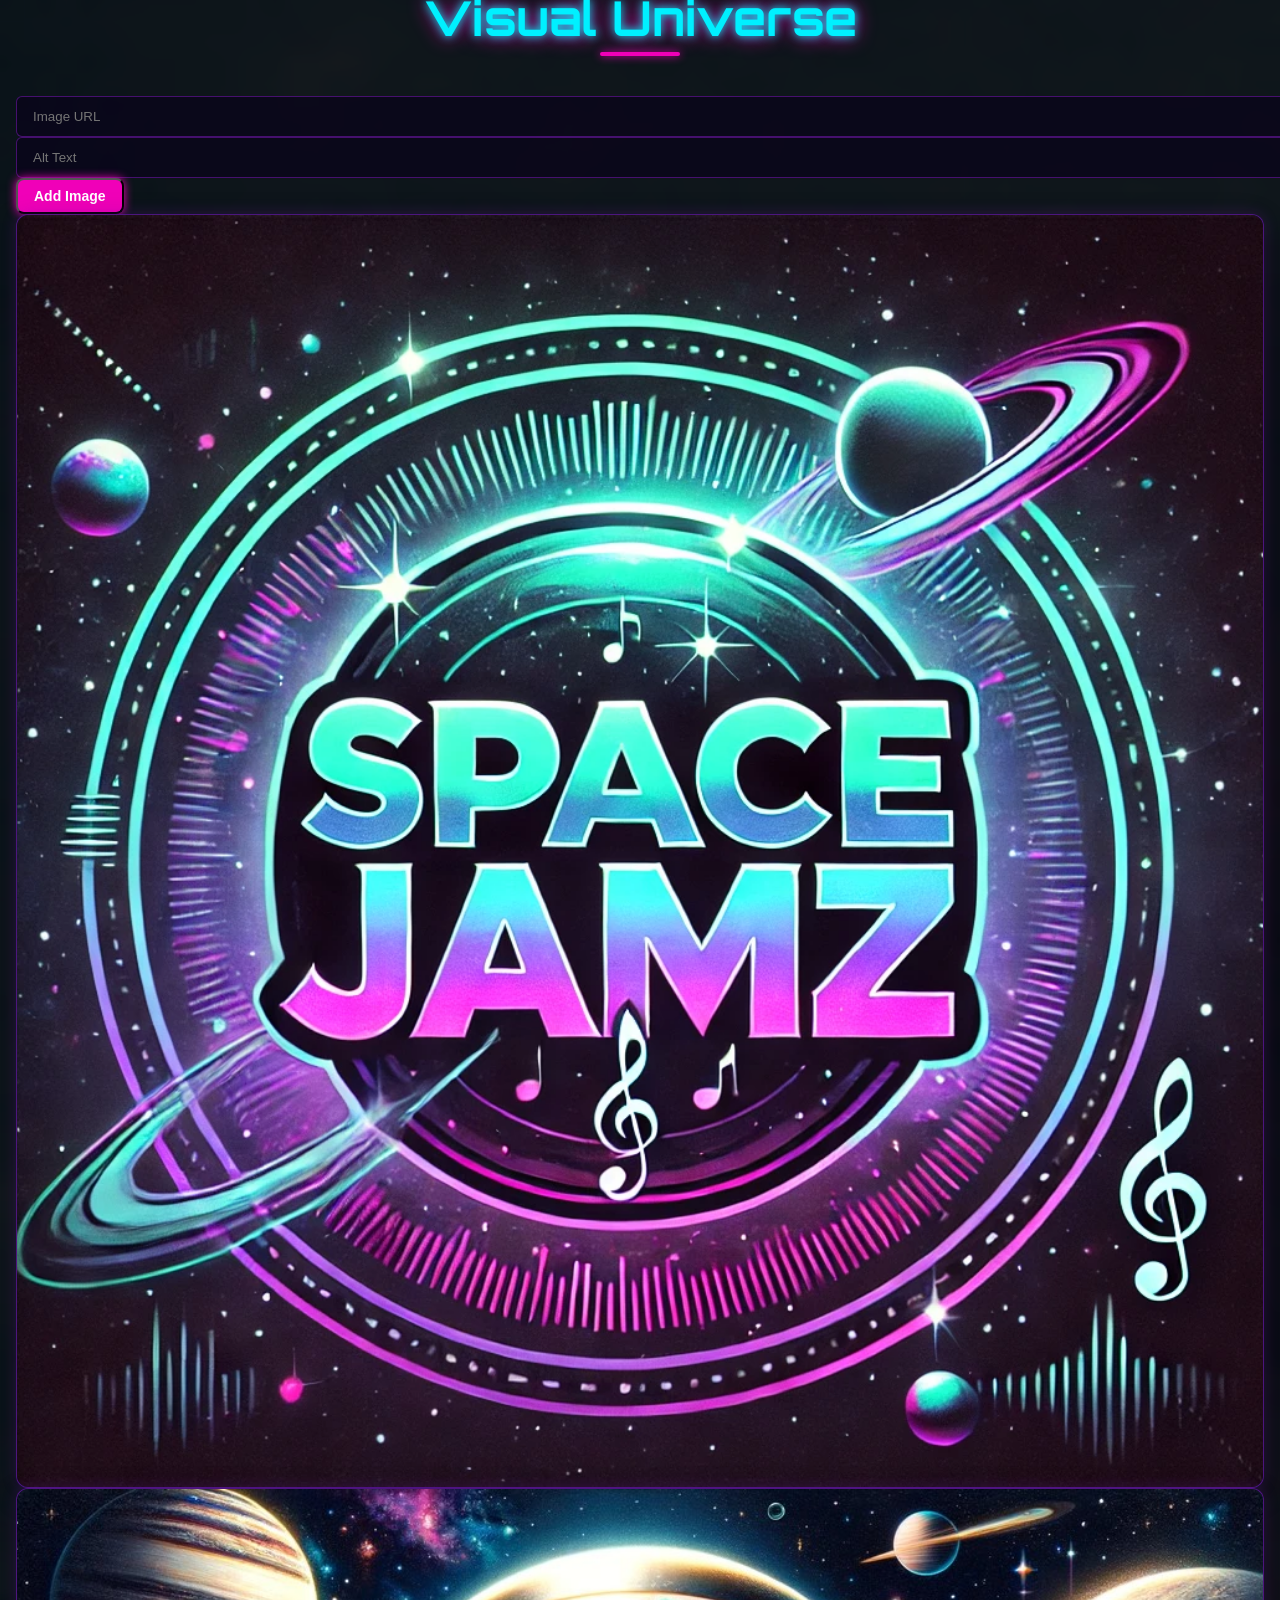
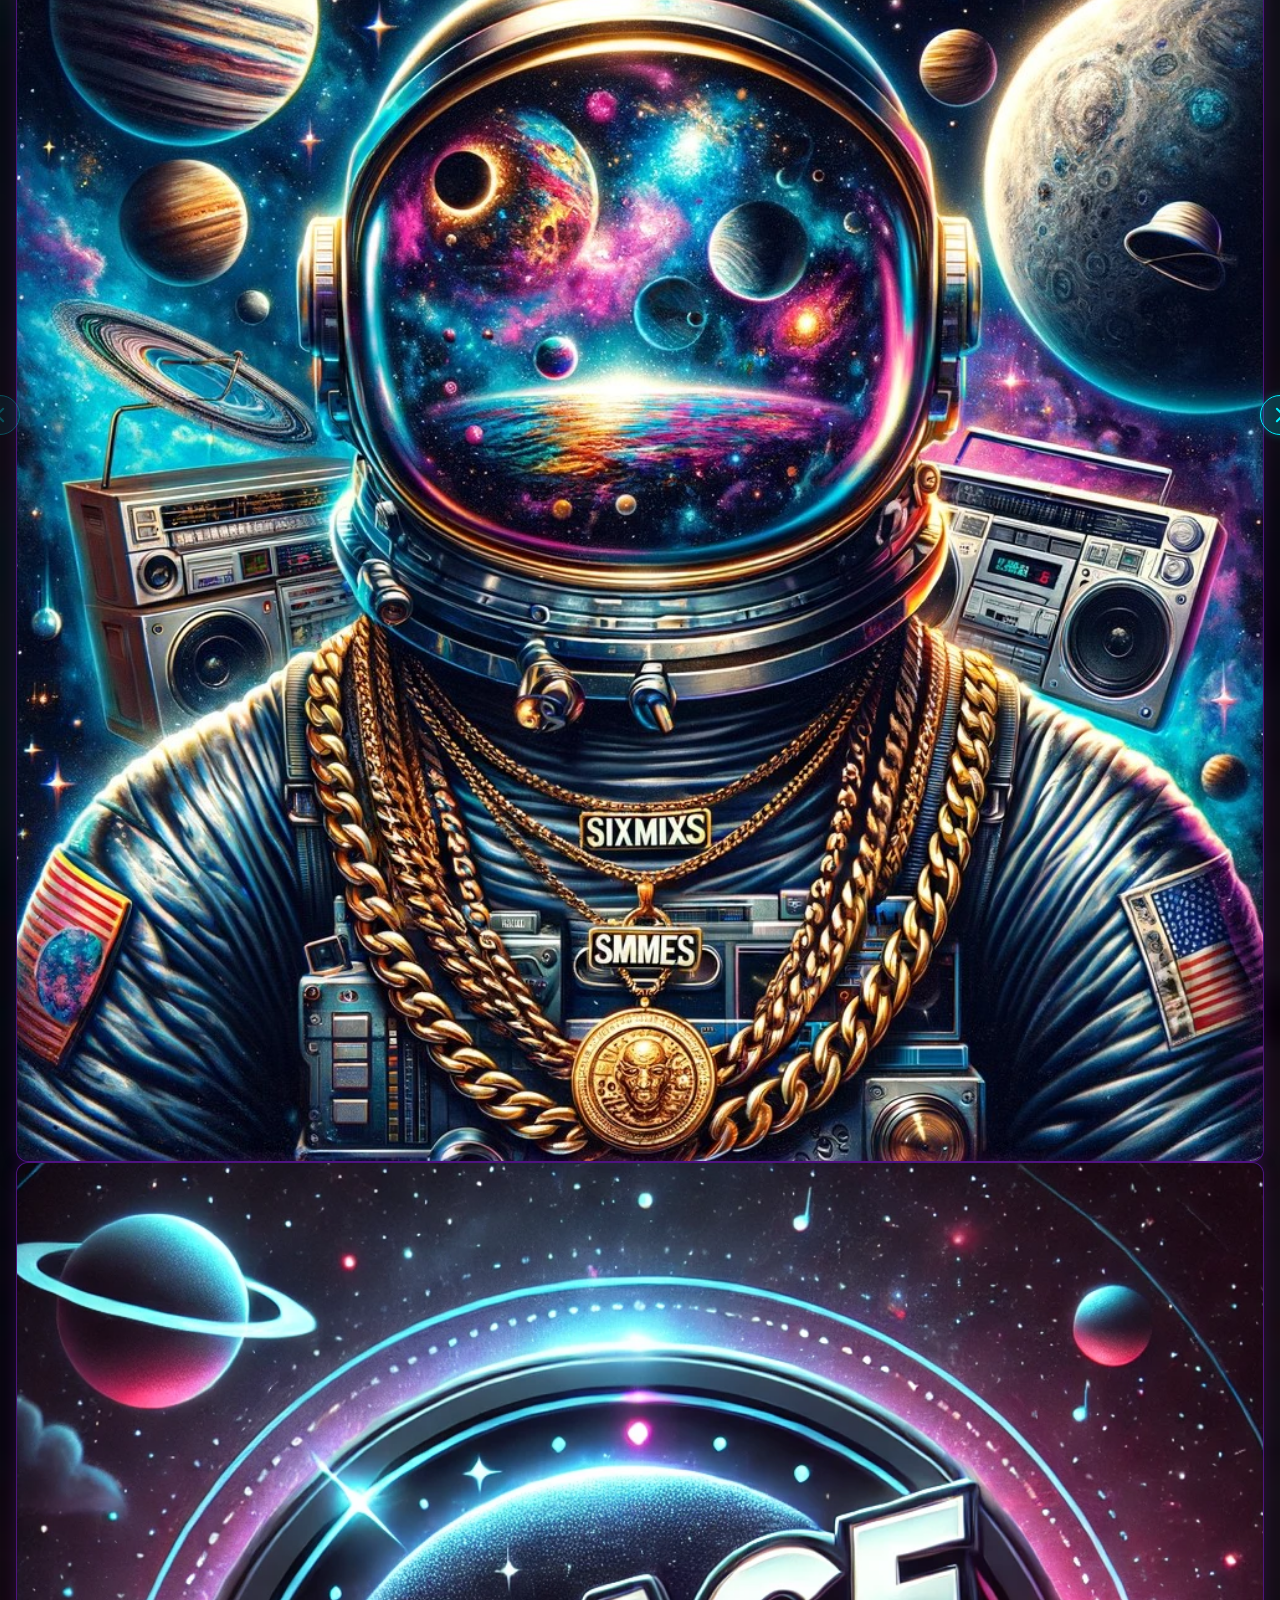
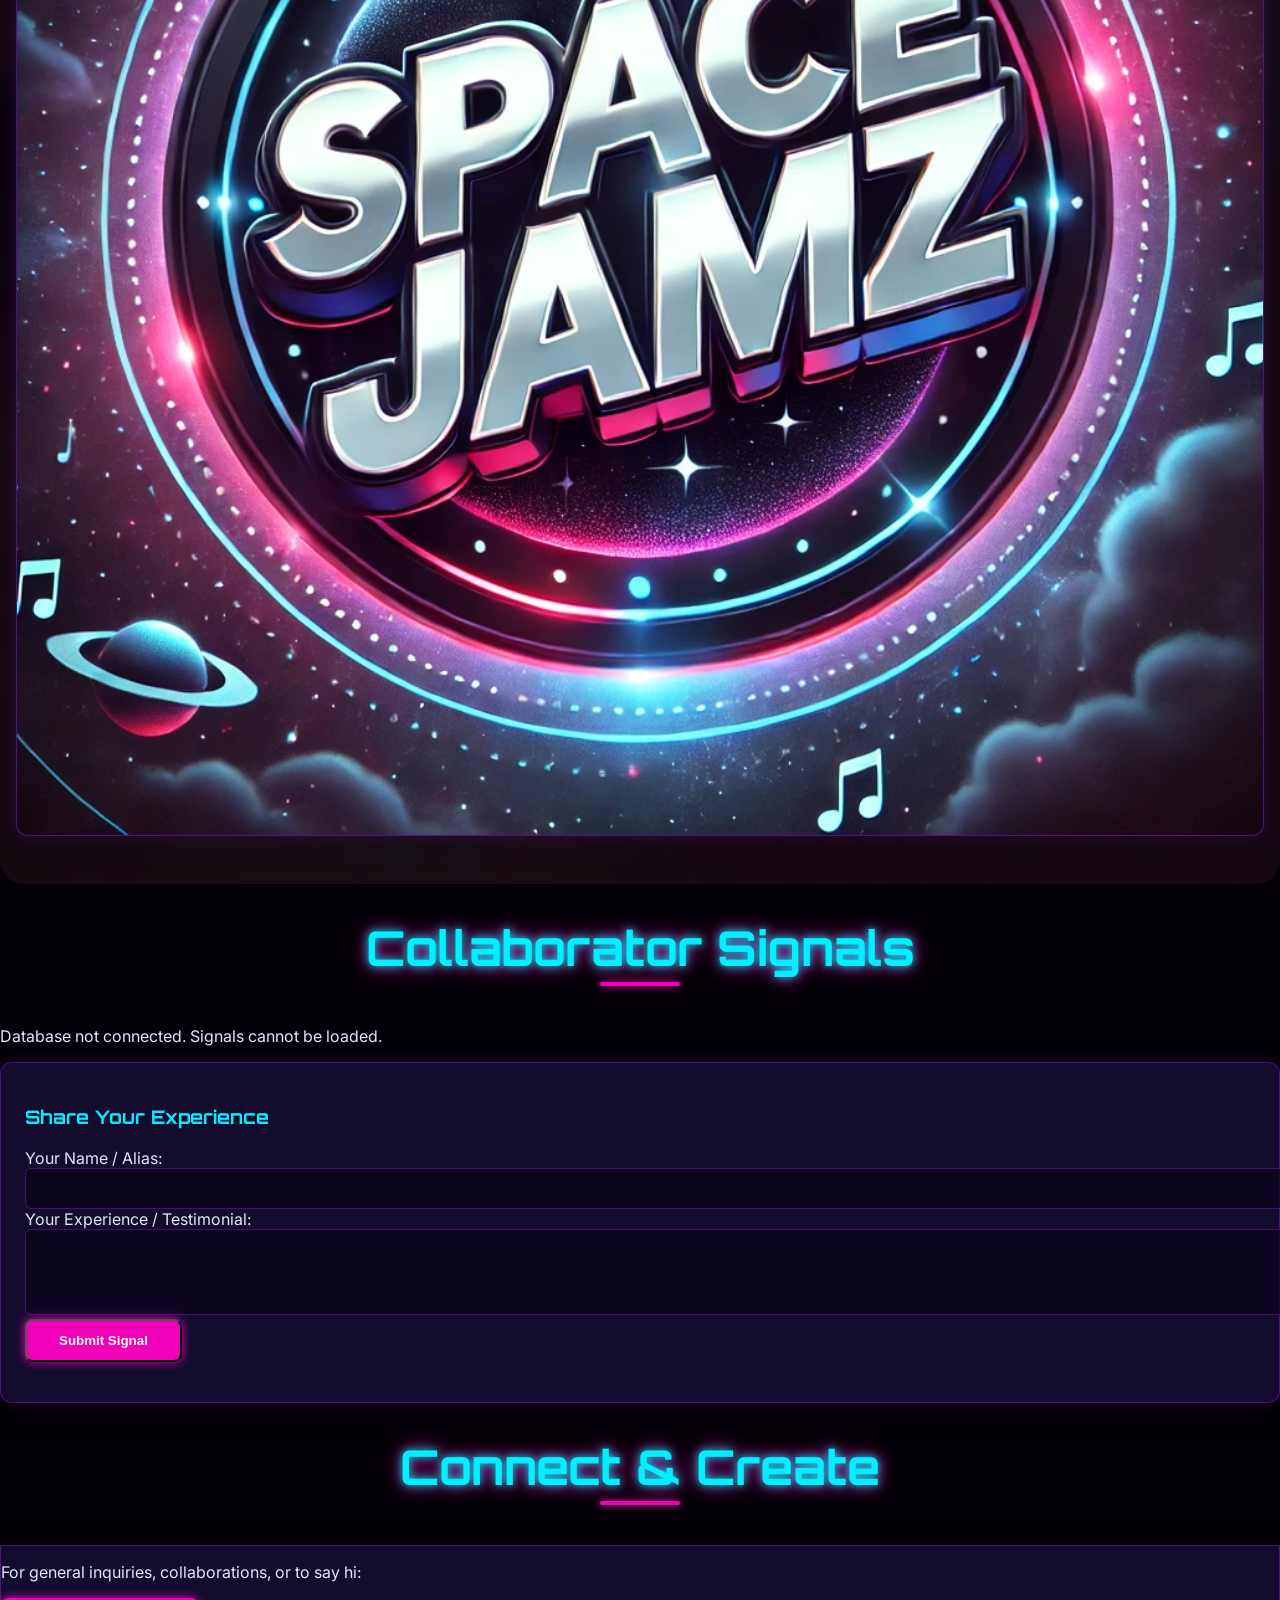
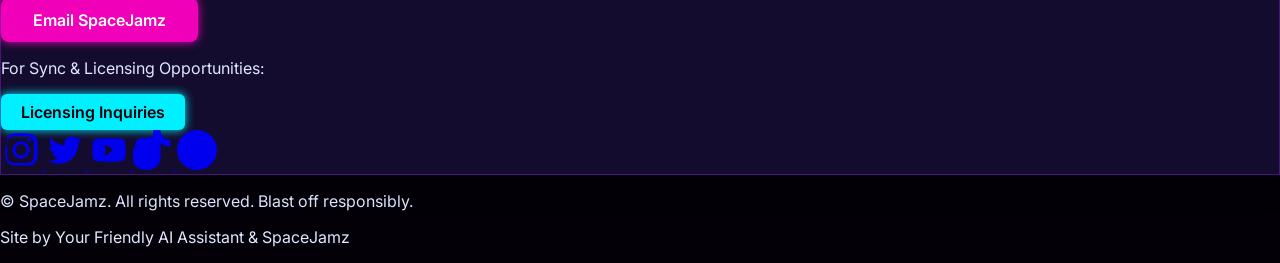
==== commit a549bd15: "Update image paths, update firebase config" ====
--- a/index.html
+++ b/index.html
@@ -11,13 +11,13 @@
     <meta property="og:url" content="YOUR_WEBSITE_URL_HERE"> <!-- e.g., https://yourusername.github.io/your-repo-name/ -->
     <meta property="og:title" content="SpaceJamz - Official EPK">
     <meta property="og:description" content="Evocative soundscapes for film, TV, and sync. Hip-Hop, R&B, EDM, Pop.">
-    <meta property="og:image" content="YOUR_WEBSITE_URL_HERE/images/1SPACEJAMZ.png"> <!-- Replace YOUR_WEBSITE_URL_HERE -->
+    <meta property="og:image" content="YOUR_WEBSITE_URL_HERE/images/1SPACEJAMZ.png"> <!-- Replace YOUR_WEBSITE_URL_HERE and ensure path is correct -->
     <!-- Twitter -->
     <meta property="twitter:card" content="summary_large_image">
     <meta property="twitter:url" content="YOUR_WEBSITE_URL_HERE"> <!-- e.g., https://yourusername.github.io/your-repo-name/ -->
     <meta property="twitter:title" content="SpaceJamz - Official EPK">
     <meta property="twitter:description" content="Evocative soundscapes for film, TV, and sync. Hip-Hop, R&B, EDM, Pop.">
-    <meta property="twitter:image" content="YOUR_WEBSITE_URL_HERE/images/1SPACEJAMZ.png"> <!-- Replace YOUR_WEBSITE_URL_HERE -->
+    <meta property="twitter:image" content="YOUR_WEBSITE_URL_HERE/images/1SPACEJAMZ.png"> <!-- Replace YOUR_WEBSITE_URL_HERE and ensure path is correct -->
 
     <title>SpaceJamz - Official EPK</title>
     <script src="https://cdn.tailwindcss.com"></script>
@@ -25,32 +25,31 @@
     <link rel="stylesheet" href="style.css">
 
     <!-- Firebase SDKs -->
-<script type="module">
-  // Import the functions you need from the SDKs you need
-  import { initializeApp } from "https://www.gstatic.com/firebasejs/11.8.1/firebase-app.js";
-  import { getAnalytics } from "https://www.gstatic.com/firebasejs/11.8.1/firebase-analytics.js";
-  // TODO: Add SDKs for Firebase products that you want to use
-  // https://firebase.google.com/docs/web/setup#available-libraries
-
-  // Your web app's Firebase configuration
-  // For Firebase JS SDK v7.20.0 and later, measurementId is optional
-  const firebaseConfig = {
-    apiKey: "AIzaSyDa-jQTxqYhayBuYysKrr4qr_WukRWvy_g",
-    authDomain: "spacejamz-epk.firebaseapp.com",
-    projectId: "spacejamz-epk",
-    storageBucket: "spacejamz-epk.firebasestorage.app",
-    messagingSenderId: "1052402630837",
-    appId: "1:1052402630837:web:b8f142c63d1103d4b0befc",
-    measurementId: "G-5KHNEWFS76"
-  };
-
-  // Initialize Firebase
-  const app = initializeApp(firebaseConfig);
-  const analytics = getAnalytics(app);
-</script>
+    <script type="module">
+      // This is your Firebase project configuration.
+      // You get this from the Firebase console when you add a web app to your project.
+      const firebaseConfig = {
+        apiKey: "AIzaSyDa-jQTxqYhayBuYysKrr4qr_WukRWvy_g", // Your actual API key
+        authDomain: "spacejamz-epk.firebaseapp.com",
+        projectId: "spacejamz-epk",
+        storageBucket: "spacejamz-epk.firebasestorage.app", 
+        messagingSenderId: "1052402630837",
+        appId: "1:1052402630837:web:b8f142c63d1103d4b0befc",
+        measurementId: "G-5KHNEWFS76" // Optional
+      };
+      // Make the config globally accessible for script.js
+      window.firebaseConfig = firebaseConfig; 
+      // Note: Actual Firebase app initialization (firebase.initializeApp) is done in script.js
+      // after the Firebase SDKs below are loaded and the DOM is ready.
+      // The "import" statements for initializeApp, getAnalytics etc. are removed from here
+      // because we are using the CDN-loaded compat libraries which provide a global `firebase` object.
+    </script>
+    <!-- Load Firebase SDKs (compat versions for global `firebase` object) -->
     <script src="https://www.gstatic.com/firebasejs/10.12.2/firebase-app-compat.js"></script>
     <script src="https://www.gstatic.com/firebasejs/10.12.2/firebase-auth-compat.js"></script>
     <script src="https://www.gstatic.com/firebasejs/10.12.2/firebase-firestore-compat.js"></script>
+    <!-- If you plan to use Analytics, uncomment the next line and ensure it's initialized in script.js if needed -->
+    <!-- <script src="https://www.gstatic.com/firebasejs/10.12.2/firebase-analytics-compat.js"></script> -->
 
 </head>
 <body class="antialiased">
@@ -75,7 +74,7 @@
     </nav>
 
     <header class="hero-section pt-20"> 
-        <img src="./images/1SPACEJAMZ.png" alt="SpaceJamz Logo" class="hero-logo" onerror="this.onerror=null;this.src='https://placehold.co/300x300/0A041C/E0E7FF?text=SPACEJAMZ'; console.error('Main logo not found. Path used: /images/1SPACEJAMZ.png');">
+        <img src="./images/1SPACEJAMZ.png" alt="SpaceJamz Logo" class="hero-logo" onerror="this.onerror=null;this.src='https://placehold.co/300x300/0A041C/E0E7FF?text=SPACEJAMZ'; console.error('Main logo not found. Path used: ./images/1SPACEJAMZ.png');">
         <p class="hero-tagline text-xl md:text-3xl font-orbitron text-gray-300 mb-8">Interstellar Beats & Cosmic Soundscapes</p>
         <a href="#music" class="btn-primary text-white font-semibold py-3 px-8 rounded-lg text-lg inline-block">Explore Music</a>
         <div class="absolute bottom-10 left-1/2 transform -translate-x-1/2 animate-bounce">
@@ -87,12 +86,12 @@
 
     <main class="py-16 px-4 sm:px-6 lg:px-8 relative z-10 mt-16"> 
         <section id="about" class="about-section mb-24">
-            <img src="./images/spaceman-work.gif" alt="Spaceman working at PC" class="about-background-gif" onerror="this.style.display='none'; console.error('Spaceman work GIF not found. Path used: /images/spaceman-work.gif');">
+            <img src="./images/spaceman-work.gif" alt="Spaceman working at PC" class="about-background-gif" onerror="this.style.display='none'; console.error('Spaceman work GIF not found. Path used: ./images/spaceman-work.gif');">
             <div class="about-content-wrapper">
                 <div class="max-w-4xl mx-auto text-center">
                     <h2 class="section-title">The Sonic Alchemist</h2>
                     <div class="glassmorphism p-8 md:p-12 rounded-xl">
-                        <img src="./images/artwork/spaceman.jpg" alt="SpaceJamz Artist Photo" class="w-36 h-36 rounded-full mx-auto mb-8 border-4" style="border-color: var(--accent-purple); box-shadow: 0 0 15px var(--accent-purple);" onerror="this.onerror=null;this.src='https://placehold.co/150x150/A020F0/E0E7FF?text=SJ'; console.error('Artist photo not found.');">
+                        <img src="./images/artwork/spaceman.jpg" alt="SpaceJamz Artist Photo" class="w-36 h-36 rounded-full mx-auto mb-8 border-4" style="border-color: var(--accent-purple); box-shadow: 0 0 15px var(--accent-purple);" onerror="this.onerror=null;this.src='https://placehold.co/150x150/A020F0/E0E7FF?text=SJ'; console.error('Artist photo not found. Path used: ./images/artwork/spaceman.jpg');">
                         <p class="text-lg md:text-xl text-gray-300 leading-relaxed">
                             From the heart of Texas, SpaceJamz emerges as a sonic architect, passionately forging evocative, versatile soundscapes destined to amplify storytelling. With a decade of interstellar navigation in music production, SpaceJamz charts courses through the galaxies of Hip-Hop, R&B, EDM, and Pop, blending lush atmospheres, intricate rhythms, and heartfelt melodies that resonate across diverse audiences.
                             <br><br>
@@ -108,7 +107,7 @@
         <section id="music" class="mb-24">
             <h2 class="section-title">Latest Transmissions</h2>
             <div class="max-w-4xl mx-auto">
-                <div class="card music-embed p-4 md:p-6 no-hover-effect"> <!-- Added no-hover-effect to prevent card scaling -->
+                <div class="card music-embed p-4 md:p-6 no-hover-effect"> 
                     <h3 class="font-orbitron text-2xl md:text-3xl font-semibold mb-4 text-center" style="color: var(--accent-pink);">SpaceJamz on SoundCloud</h3>
                     <iframe 
                         width="100%" 
@@ -136,12 +135,11 @@
         <section id="videos" class="video-section mb-24">
             <h2 class="section-title">Video Transmissions</h2>
             <div class="max-w-4xl mx-auto">
-                <div class="card video-embed mb-12 p-4 md:p-6 no-hover-effect"> <!-- Added no-hover-effect -->
+                <div class="card video-embed mb-12 p-4 md:p-6 no-hover-effect"> 
                     <h3 class="font-orbitron text-2xl md:text-3xl font-semibold mb-4 text-center" style="color: var(--accent-cyan);">Featured Video</h3>
                     <div class="aspect-w-16 aspect-h-9 bg-gray-900 rounded-lg" style="border: 1px solid var(--glass-border);">
                         <!-- PASTE YOUR YOUTUBE IFRAME EMBED CODE HERE & REMOVE width/height attributes -->
-                        <!-- Example: <iframe src="https://www.youtube.com/watch?v=3__SMkr6fv8" title="YouTube video player" frameborder="0" allow="accelerometer; autoplay; clipboard-write; encrypted-media; gyroscope; picture-in-picture; web-share" referrerpolicy="strict-origin-when-cross-origin" allowfullscreen></iframe> -->
-                         <span class="p-8 text-center text-gray-500 flex items-center justify-center h-full"><iframe src="https://www.youtube.com/embed/q3royw5V4IE?si=cswIPKPUrrefwnob" title="YouTube video player" frameborder="0" allow="accelerometer; autoplay; clipboard-write; encrypted-media; gyroscope; picture-in-picture; web-share" referrerpolicy="strict-origin-when-cross-origin" allowfullscreen></iframe></span>
+                        <iframe src="https://www.youtube.com/embed/q3royw5V4IE?si=cswIPKPUrrefwnob" title="YouTube video player" frameborder="0" allow="accelerometer; autoplay; clipboard-write; encrypted-media; gyroscope; picture-in-picture; web-share" referrerpolicy="strict-origin-when-cross-origin" allowfullscreen></iframe>
                     </div>
                 </div>
                 <div class="grid grid-cols-1 md:grid-cols-3 gap-6 text-center">
@@ -170,7 +168,7 @@
         </section>
 
         <section id="gallery" class="gallery-section mb-24 relative overflow-hidden rounded-2xl">
-            <img src="/images/art-gallery-bg.gif" alt="Floating Astronaut Background" class="gallery-background-gif" onerror="this.style.display='none'; console.error('Gallery background GIF (art-gallery-bg.gif) not found. Path used: /images/art-gallery-bg.gif');"> 
+            <img src="./images/art-gallery-bg.gif" alt="Floating Astronaut Background" class="gallery-background-gif" onerror="this.style.display='none'; console.error('Gallery background GIF (art-gallery-bg.gif) not found. Path used: ./images/art-gallery-bg.gif');"> 
             <div class="gallery-content-wrapper relative z-10 py-12 px-4">
                 <h2 class="section-title">Visual Universe</h2>
                 <div id="admin-gallery-controls" class="hidden text-center mb-6 space-y-3 md:space-y-0 md:space-x-3">
@@ -202,7 +200,7 @@
                 <div id="testimonials-list" class="space-y-8 mb-12">
                     <!-- Approved testimonials will be loaded here -->
                 </div>
-                <div class="card p-6 md:p-8 no-hover-effect"> <!-- Added no-hover-effect -->
+                <div class="card p-6 md:p-8 no-hover-effect"> 
                     <h3 class="font-orbitron text-2xl font-semibold mb-4 text-center" style="color: var(--accent-cyan);">Share Your Experience</h3>
                     <form id="testimonial-form" class="space-y-4">
                         <div>
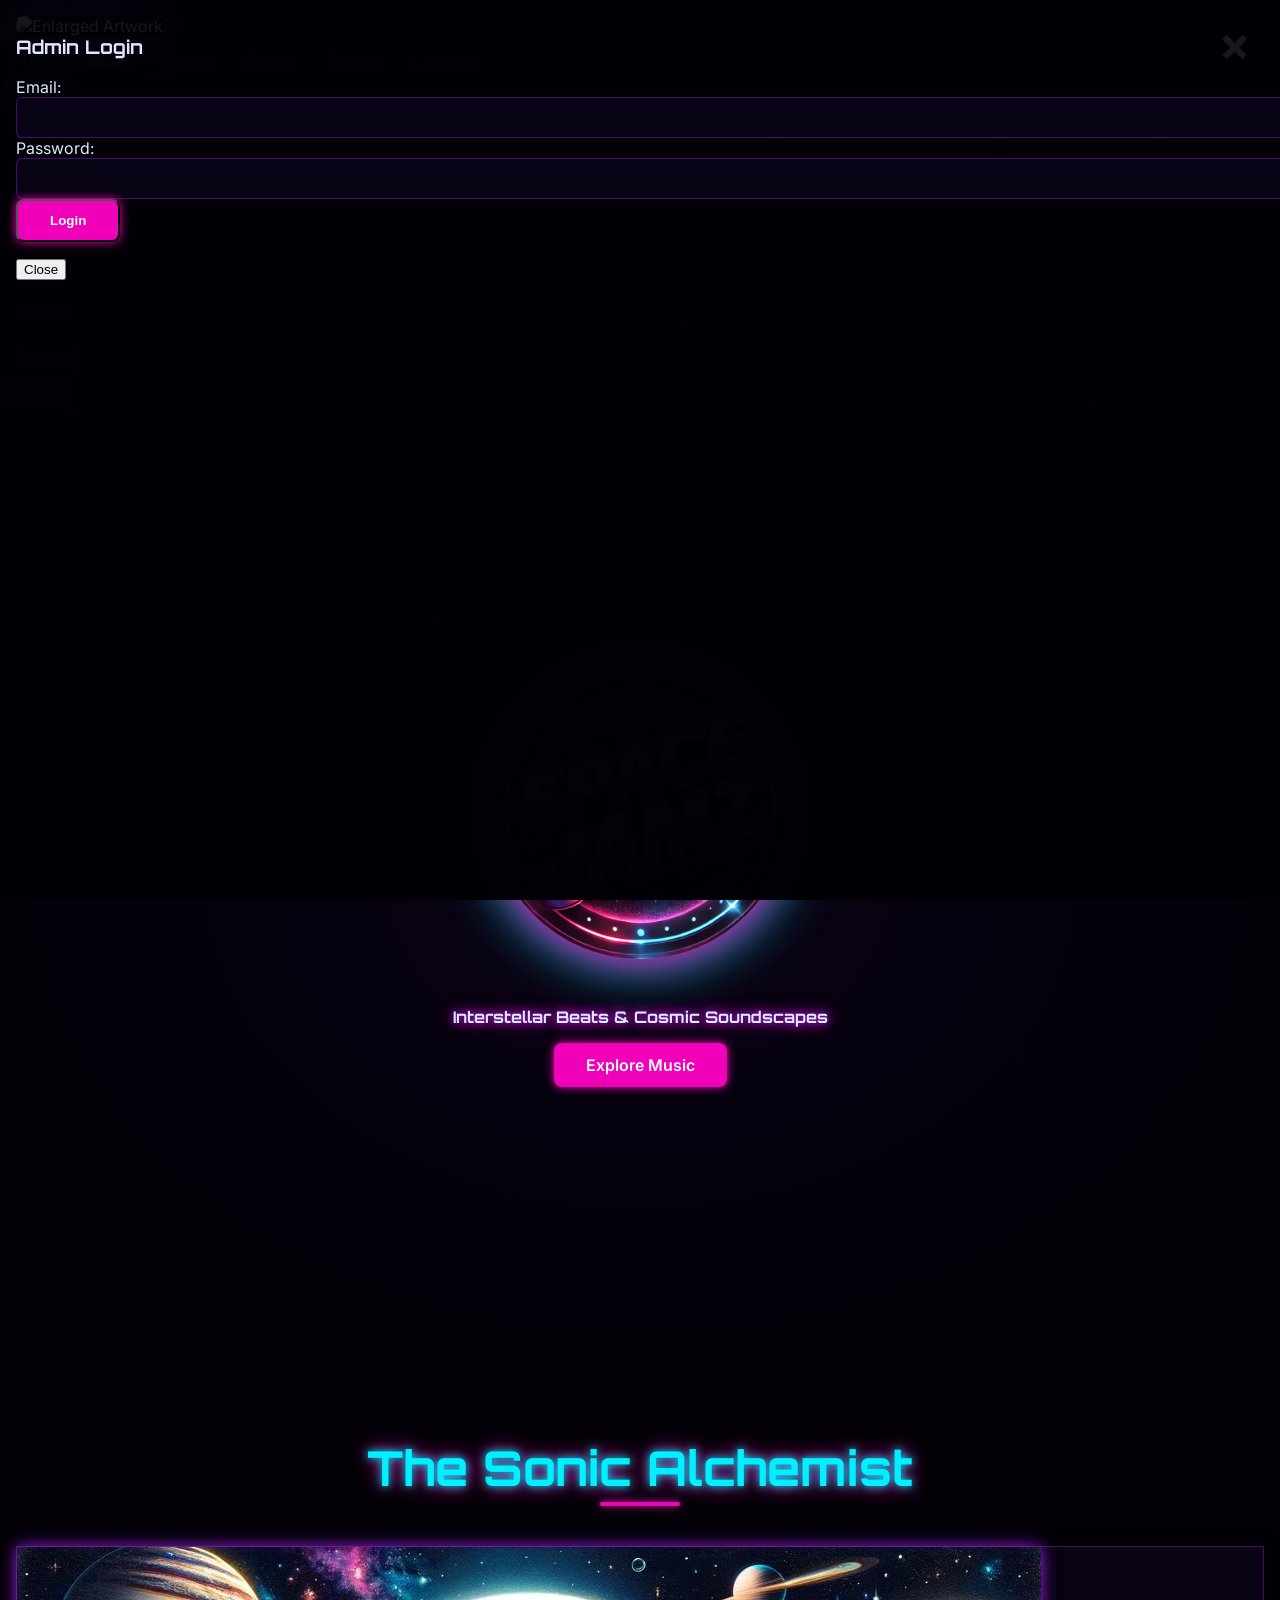
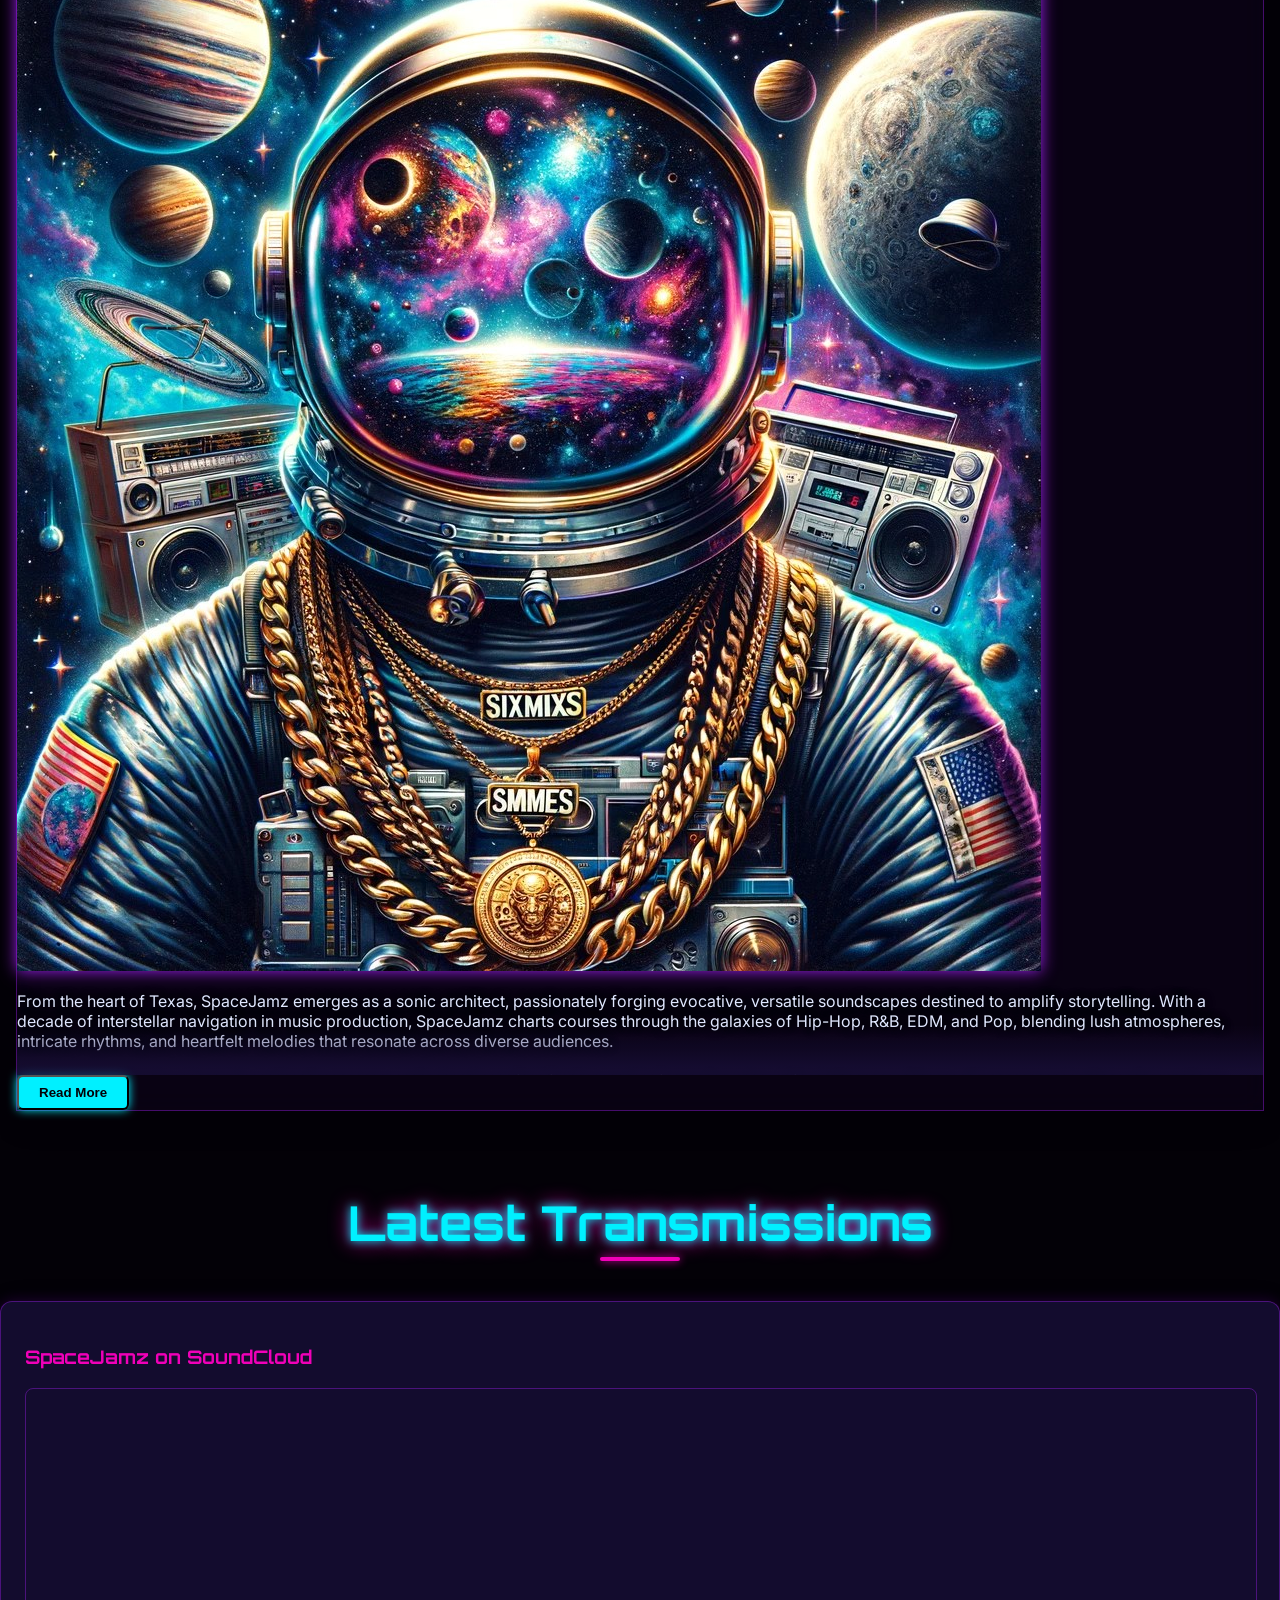
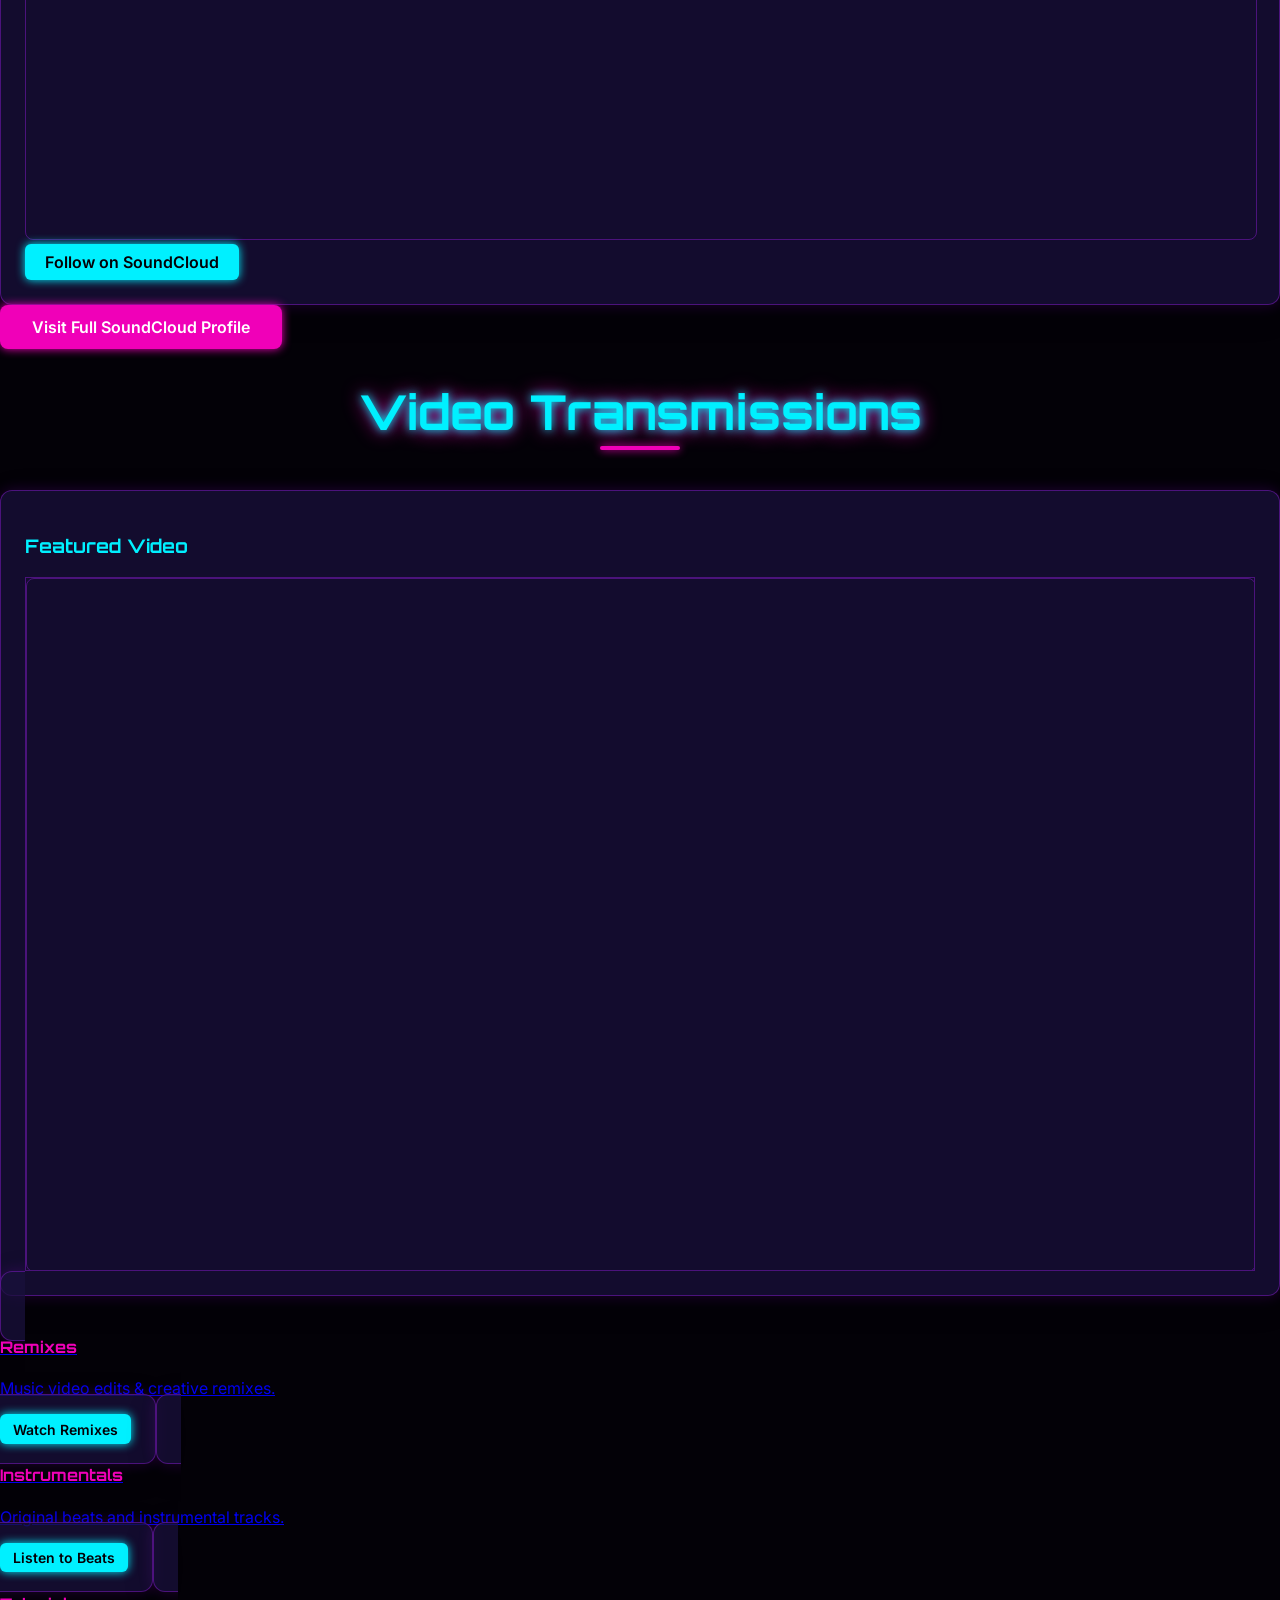
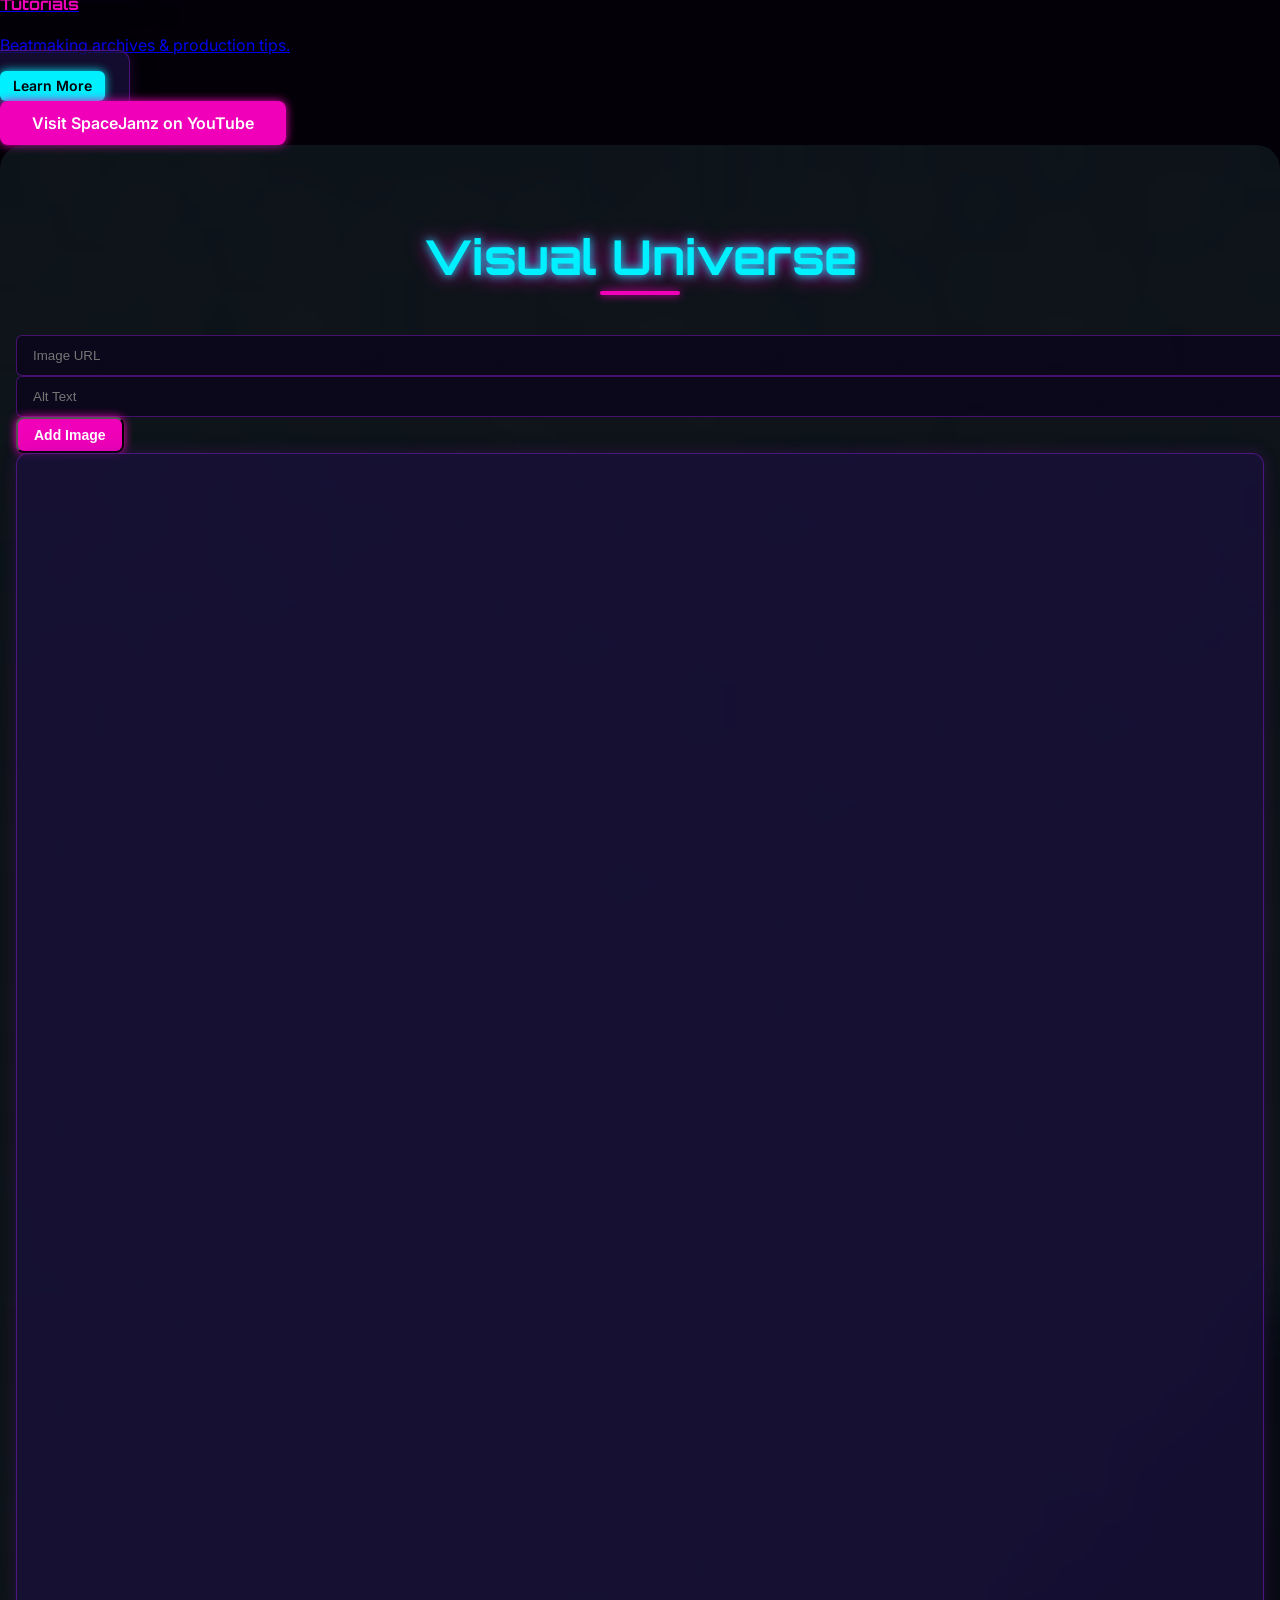
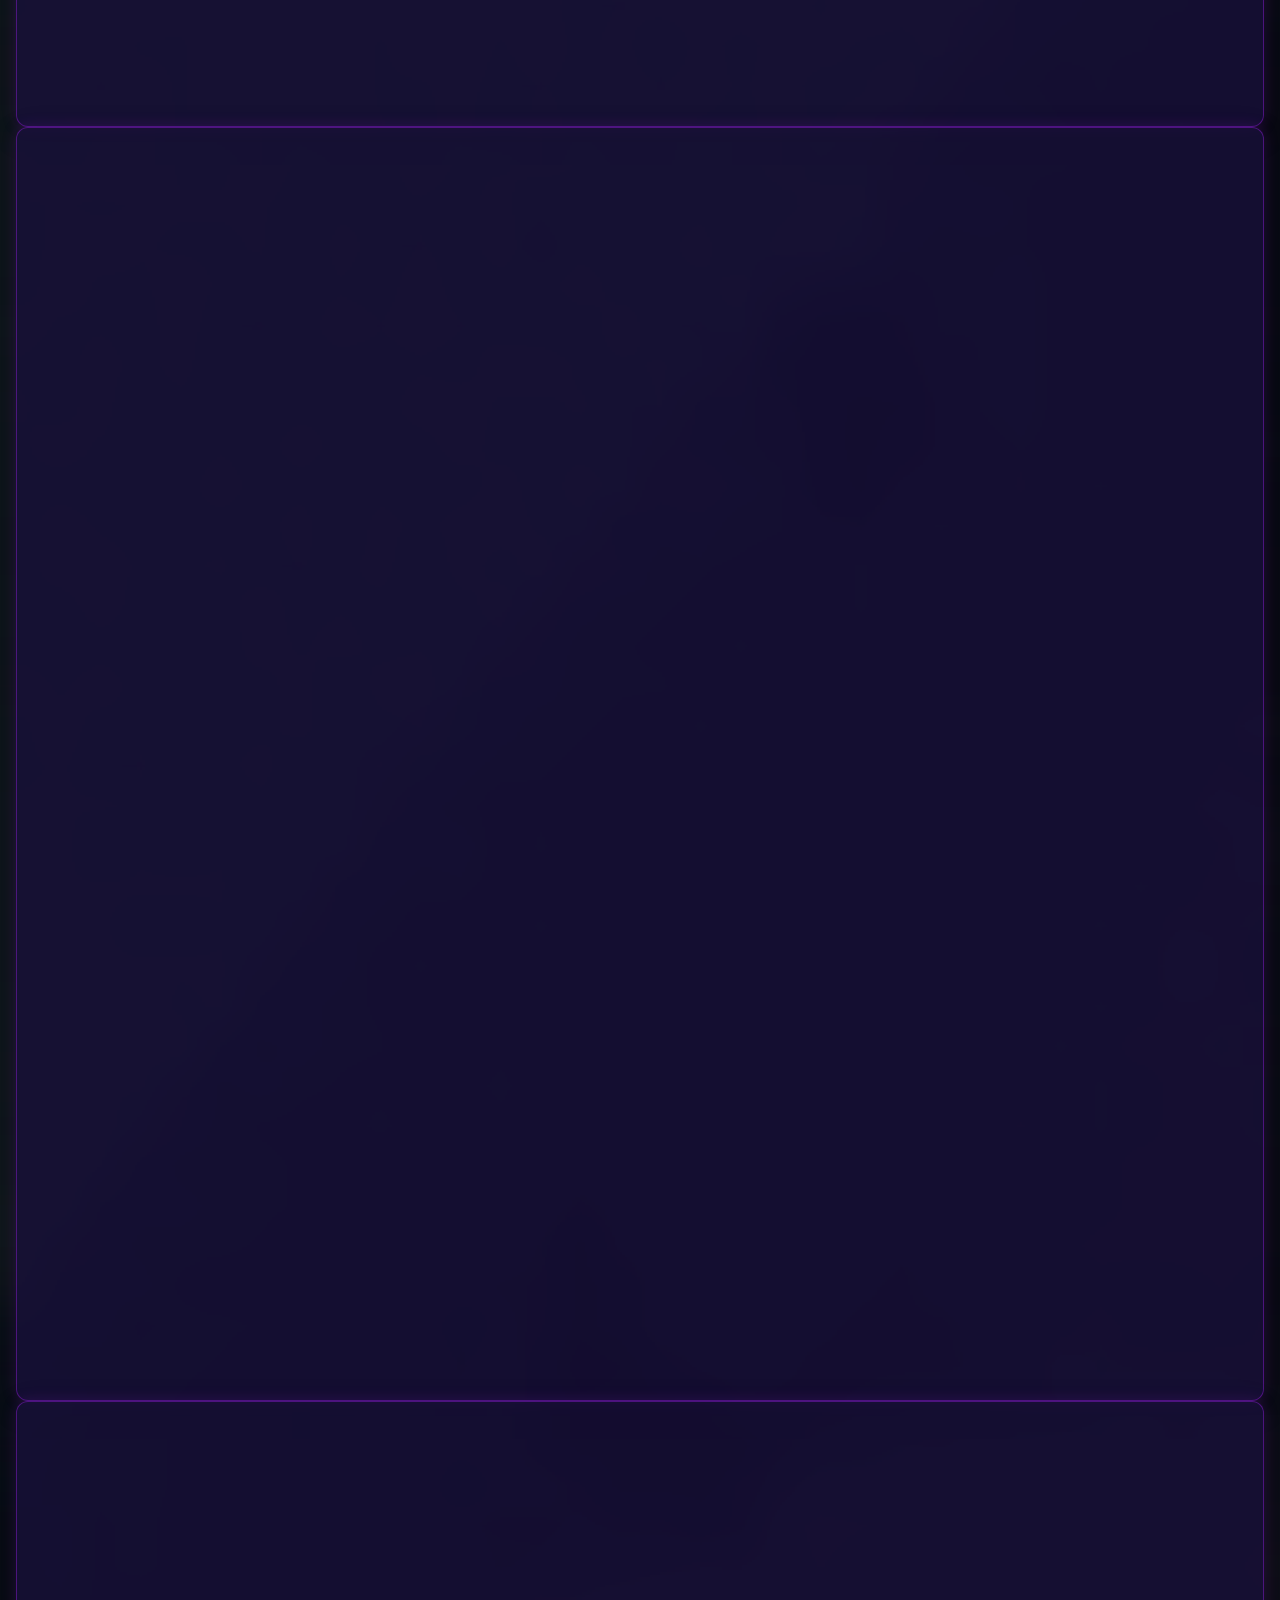
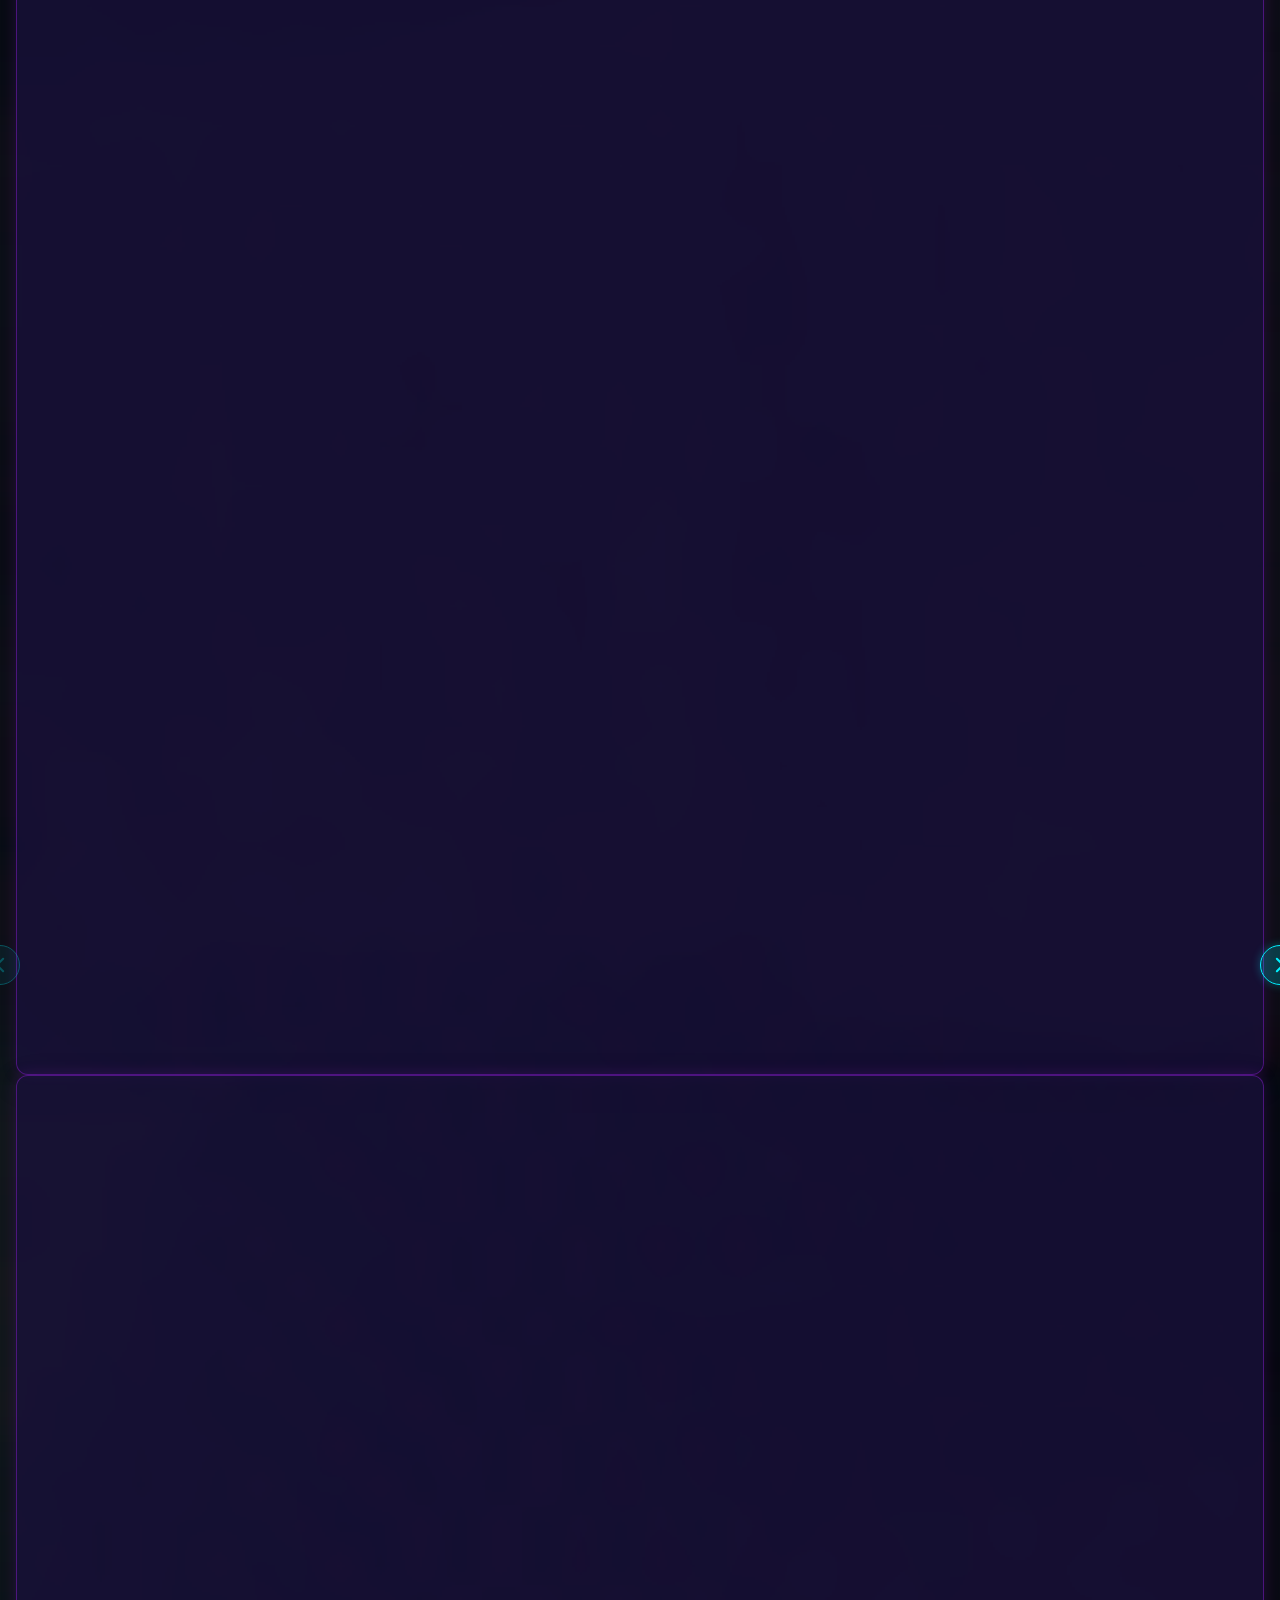
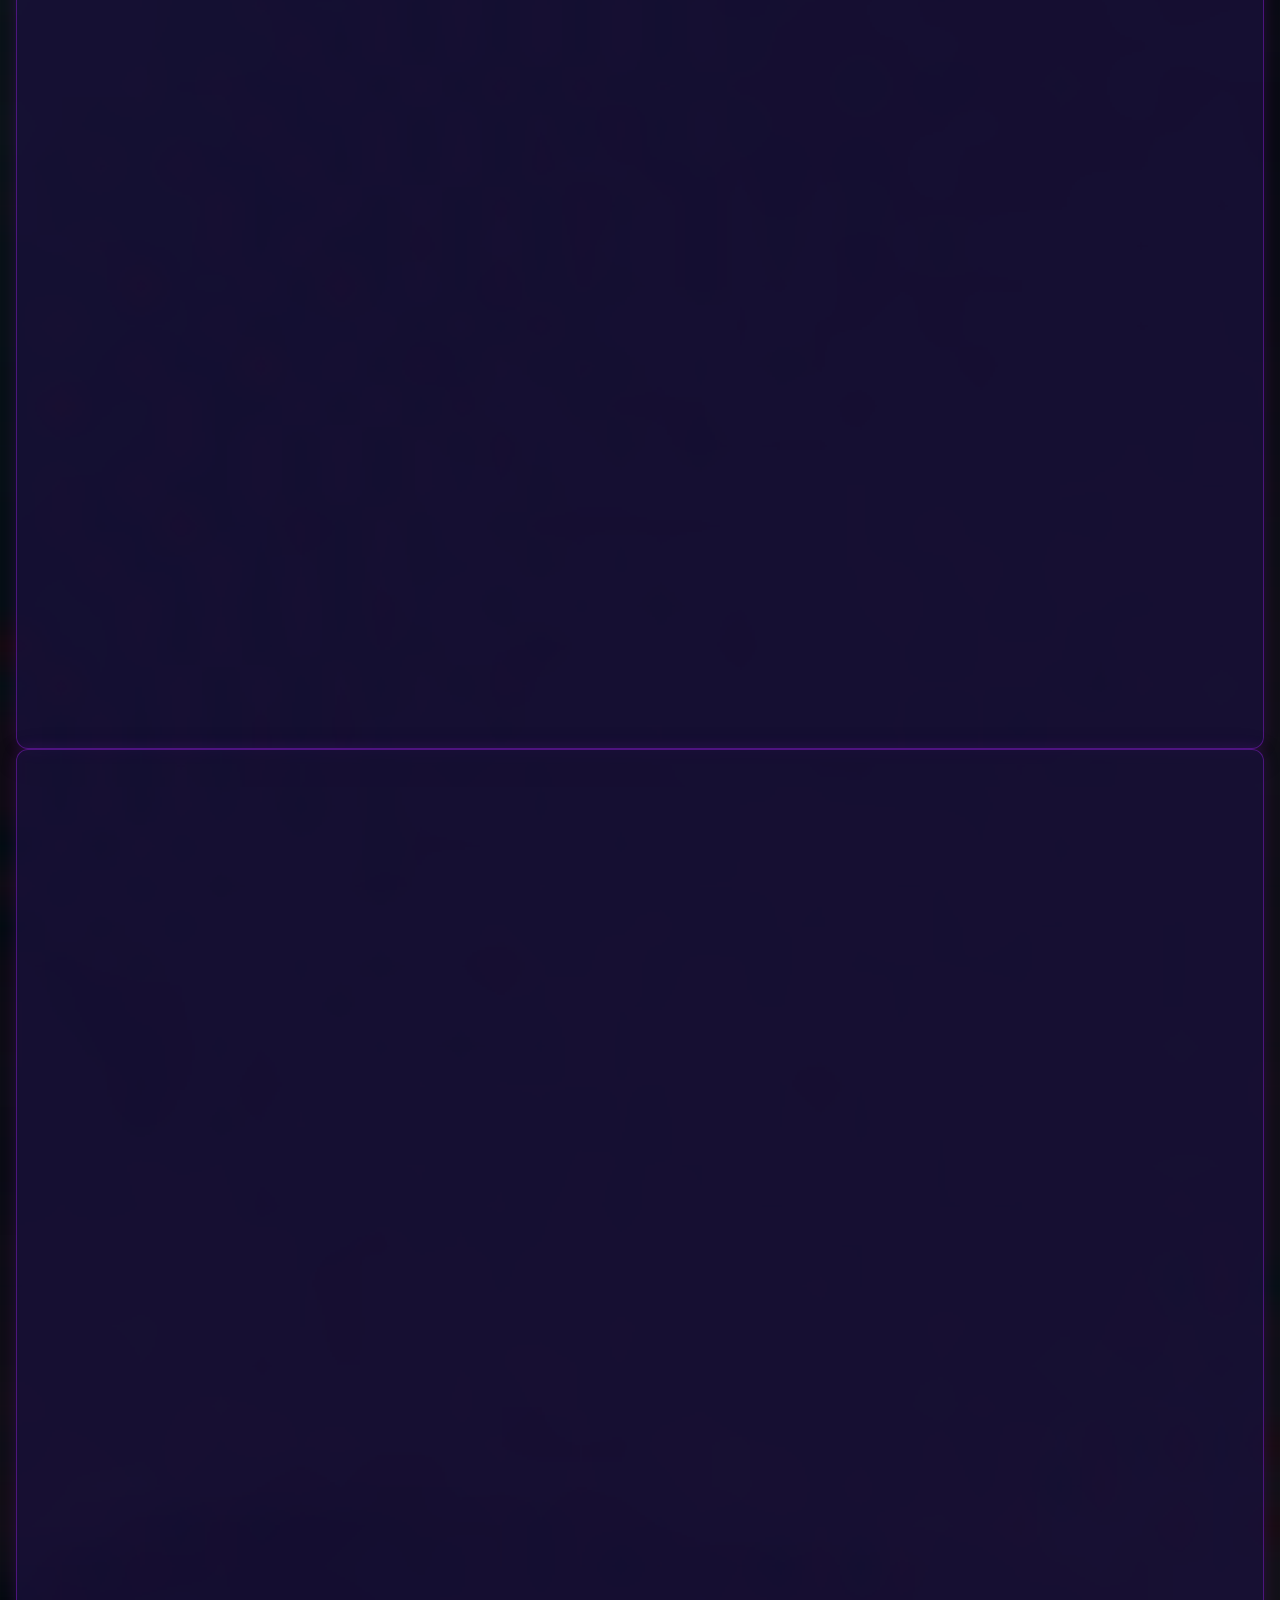
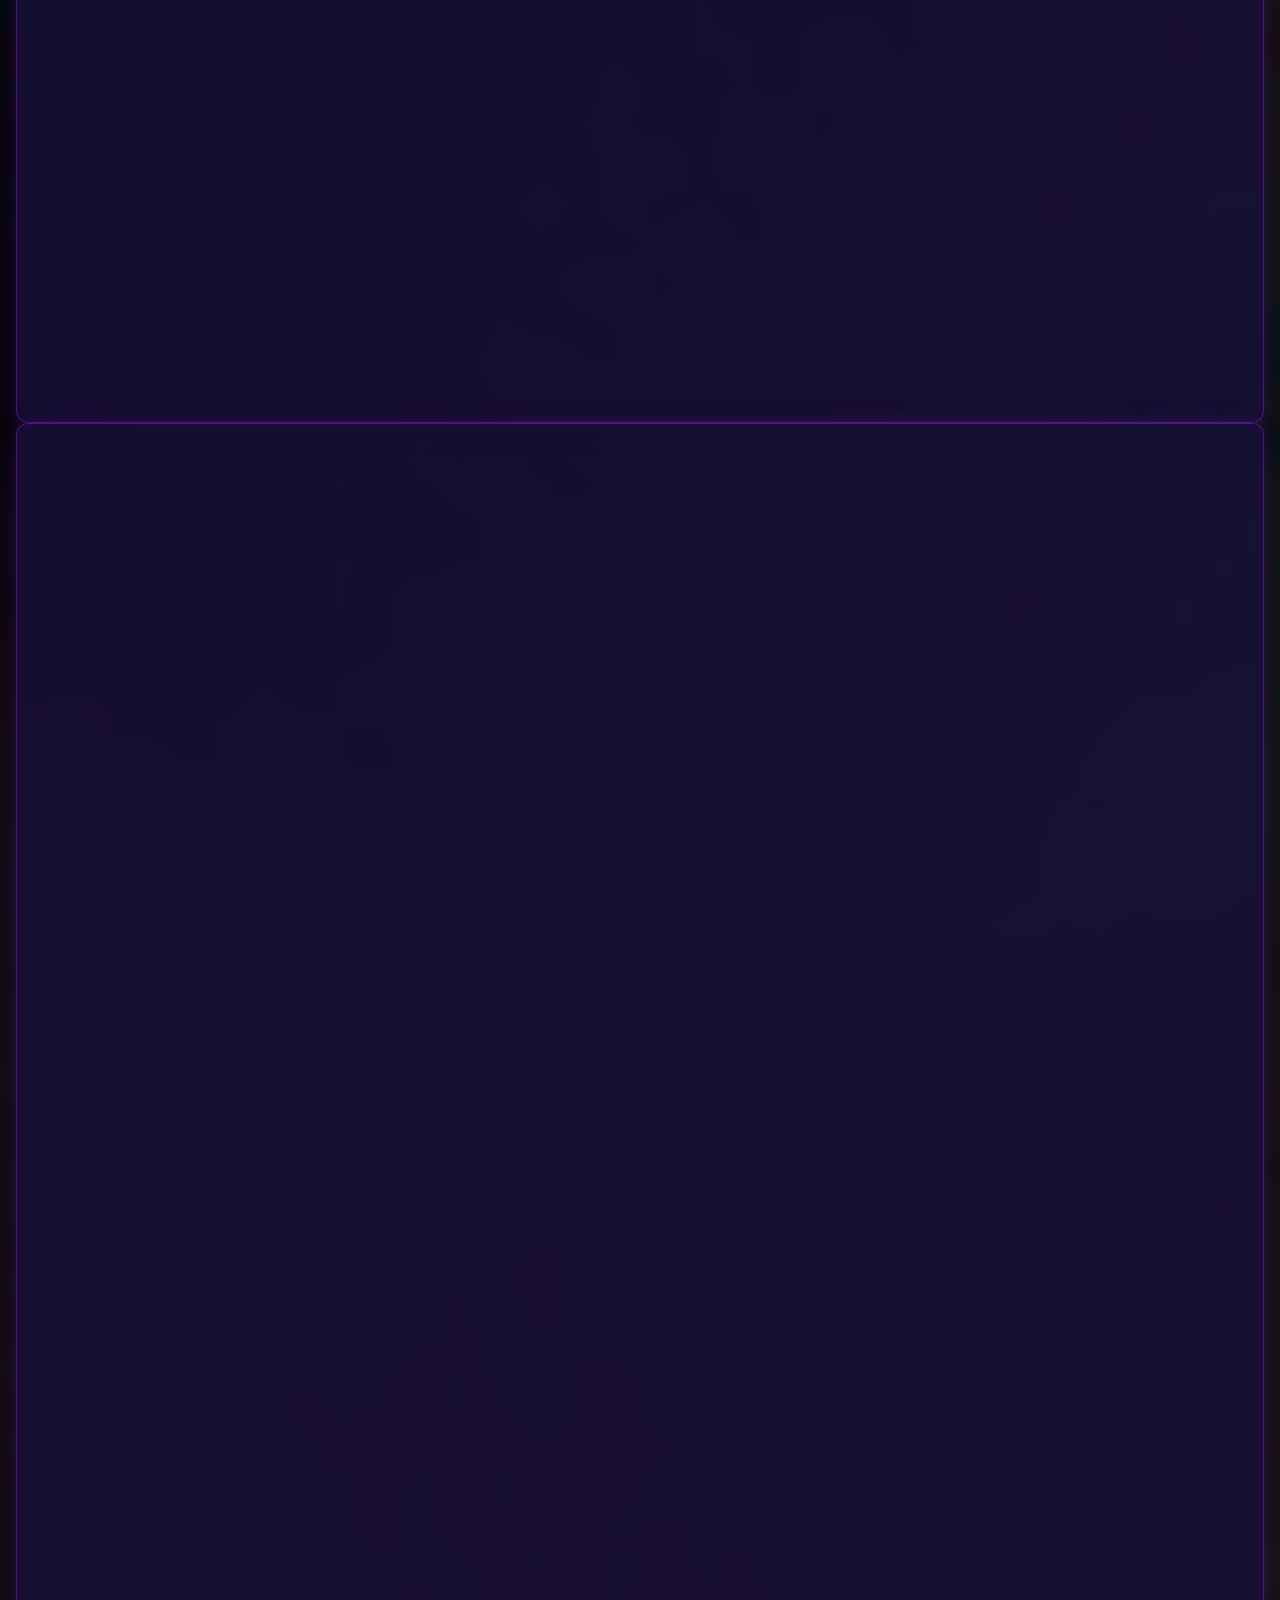
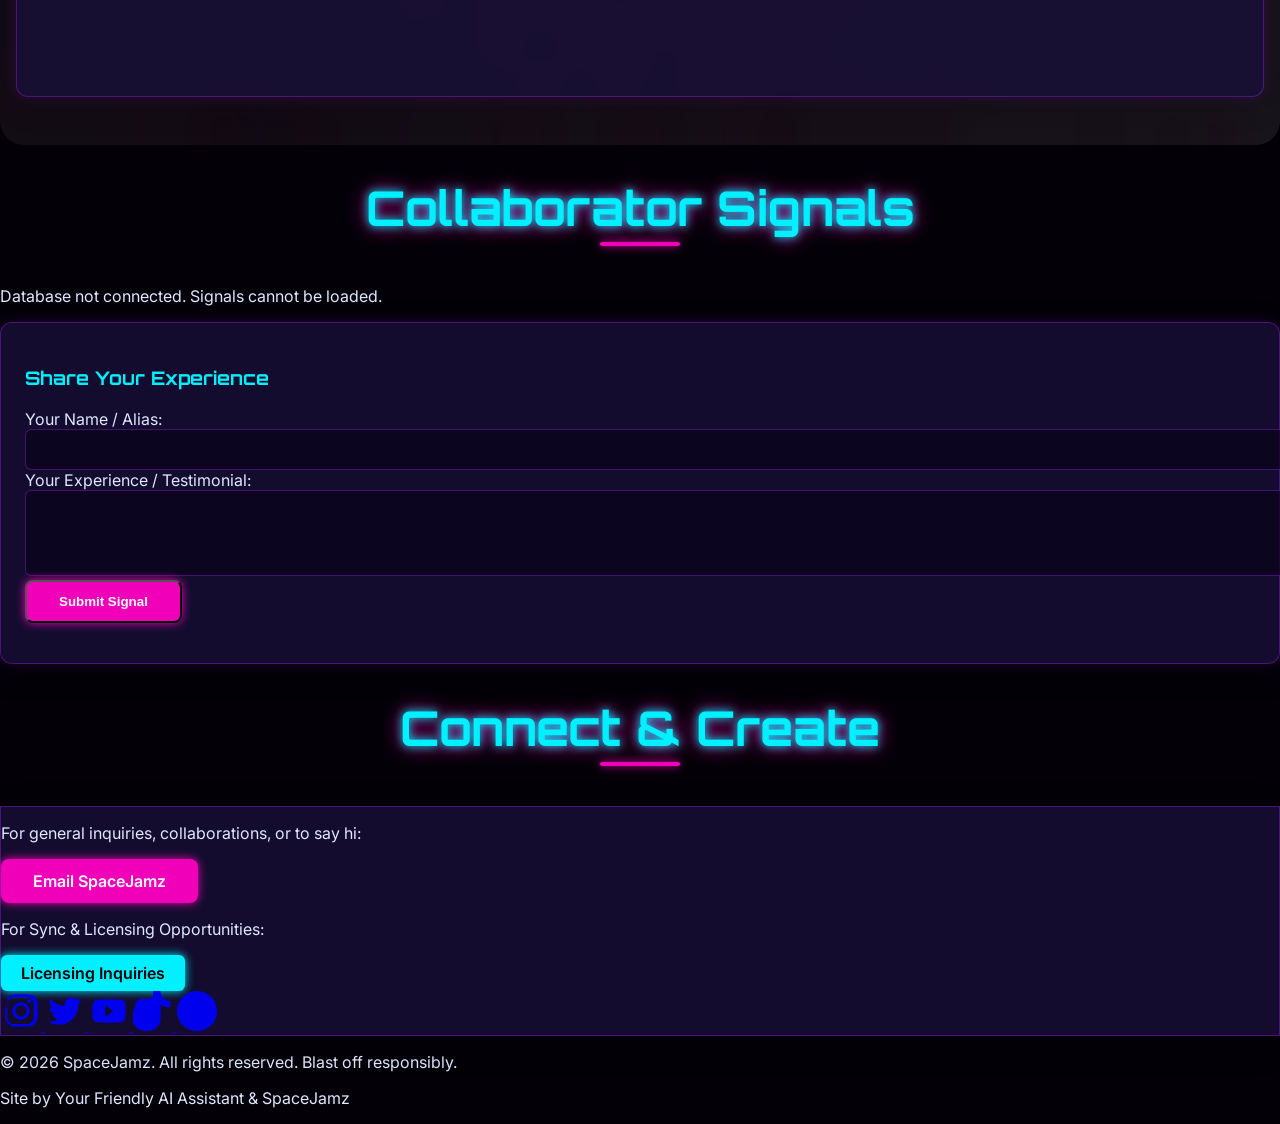
==== commit f5a5dfdb: "Update image paths, update firebase config" ====
--- a/index.html
+++ b/index.html
@@ -41,8 +41,6 @@
       window.firebaseConfig = firebaseConfig; 
       // Note: Actual Firebase app initialization (firebase.initializeApp) is done in script.js
       // after the Firebase SDKs below are loaded and the DOM is ready.
-      // The "import" statements for initializeApp, getAnalytics etc. are removed from here
-      // because we are using the CDN-loaded compat libraries which provide a global `firebase` object.
     </script>
     <!-- Load Firebase SDKs (compat versions for global `firebase` object) -->
     <script src="https://www.gstatic.com/firebasejs/10.12.2/firebase-app-compat.js"></script>
@@ -59,7 +57,18 @@
     <nav id="navbar" class="fixed top-0 left-0 right-0 z-50 transition-all duration-300 ease-in-out p-4">
         <div class="container mx-auto flex justify-between items-center">
             <a href="#" class="text-2xl font-orbitron font-bold nav-logo">SPACEJAMZ</a>
-            <div class="space-x-1 md:space-x-2 lg:space-x-4 nav-links text-xs sm:text-sm">
+            
+            <!-- Mobile Menu Button (Hamburger) -->
+            <div class="md:hidden">
+                <button id="mobile-menu-button" class="text-white focus:outline-none">
+                    <svg class="w-6 h-6" fill="none" stroke="currentColor" viewBox="0 0 24 24" xmlns="http://www.w3.org/2000/svg">
+                        <path stroke-linecap="round" stroke-linejoin="round" stroke-width="2" d="M4 6h16M4 12h16m-7 6h7"></path>
+                    </svg>
+                </button>
+            </div>
+
+            <!-- Desktop Navigation Links -->
+            <div class="hidden md:flex md:items-center space-x-1 md:space-x-2 lg:space-x-4 nav-links-desktop text-xs sm:text-sm">
                 <a href="#about" class="nav-link">About</a>
                 <a href="#music" class="nav-link">Music</a>
                 <a href="#videos" class="nav-link">Videos</a>
@@ -67,8 +76,22 @@
                 <a href="#testimonials" class="nav-link">Signals</a>
                 <a href="#contact" class="nav-link">Connect</a>
             </div>
-            <div id="admin-status" class="text-sm">
+             <div id="admin-status" class="hidden md:block text-sm">
                 <!-- Admin status/login button will go here -->
+            </div>
+        </div>
+        <!-- Mobile Navigation Menu -->
+        <div id="mobile-menu" class="hidden md:hidden bg-navbar-bg-scrolled/90 backdrop-blur-md">
+            <div class="px-2 pt-2 pb-3 space-y-1 sm:px-3 flex flex-col items-center">
+                <a href="#about" class="nav-link mobile-nav-link block">About</a>
+                <a href="#music" class="nav-link mobile-nav-link block">Music</a>
+                <a href="#videos" class="nav-link mobile-nav-link block">Videos</a>
+                <a href="#gallery" class="nav-link mobile-nav-link block">Visuals</a>
+                <a href="#testimonials" class="nav-link mobile-nav-link block">Signals</a>
+                <a href="#contact" class="nav-link mobile-nav-link block">Connect</a>
+                <div id="admin-status-mobile" class="mt-4 text-sm">
+                    <!-- Mobile admin status will be cloned here by JS -->
+                </div>
             </div>
         </div>
     </nav>
@@ -92,13 +115,16 @@
                     <h2 class="section-title">The Sonic Alchemist</h2>
                     <div class="glassmorphism p-8 md:p-12 rounded-xl">
                         <img src="./images/artwork/spaceman.jpg" alt="SpaceJamz Artist Photo" class="w-36 h-36 rounded-full mx-auto mb-8 border-4" style="border-color: var(--accent-purple); box-shadow: 0 0 15px var(--accent-purple);" onerror="this.onerror=null;this.src='https://placehold.co/150x150/A020F0/E0E7FF?text=SJ'; console.error('Artist photo not found. Path used: ./images/artwork/spaceman.jpg');">
-                        <p class="text-lg md:text-xl text-gray-300 leading-relaxed">
-                            From the heart of Texas, SpaceJamz emerges as a sonic architect, passionately forging evocative, versatile soundscapes destined to amplify storytelling. With a decade of interstellar navigation in music production, SpaceJamz charts courses through the galaxies of Hip-Hop, R&B, EDM, and Pop, blending lush atmospheres, intricate rhythms, and heartfelt melodies that resonate across diverse audiences.
-                            <br><br>
-                            Each composition is a dynamic, authentic voyage, meticulously crafted for the world of sync licensing. After initial expeditions with rapper and artist collaborations, SpaceJamz is now charting a new course: composing vibrant, story-driven tracks for the cinematic universes of film and television.
-                            <br><br>
-                            Drawing inspiration from the pulse of urban life and the spectrum of emotional narratives, the music of SpaceJamz is both innovative and universally accessible. Affiliated with BMI, SpaceJamz is ready to align with creative visions, offering to opt out of BMI for submitted tracks to harmonize with models like Epidemic Sound, eager to launch these auditory experiences to global filmmakers, YouTubers, and brands.
-                        </p>
+                        <div id="bio-content" class="text-lg md:text-xl text-gray-300 leading-relaxed">
+                            <p id="bio-text">
+                                From the heart of Texas, SpaceJamz emerges as a sonic architect, passionately forging evocative, versatile soundscapes destined to amplify storytelling. With a decade of interstellar navigation in music production, SpaceJamz charts courses through the galaxies of Hip-Hop, R&B, EDM, and Pop, blending lush atmospheres, intricate rhythms, and heartfelt melodies that resonate across diverse audiences.
+                                <br><br>
+                                Each composition is a dynamic, authentic voyage, meticulously crafted for the world of sync licensing. After initial expeditions with rapper and artist collaborations, SpaceJamz is now charting a new course: composing vibrant, story-driven tracks for the cinematic universes of film and television.
+                                <br><br>
+                                Drawing inspiration from the pulse of urban life and the spectrum of emotional narratives, the music of SpaceJamz is both innovative and universally accessible. Affiliated with BMI, SpaceJamz is ready to align with creative visions, offering to opt out of BMI for submitted tracks to harmonize with models like Epidemic Sound, eager to launch these auditory experiences to global filmmakers, YouTubers, and brands.
+                            </p>
+                        </div>
+                        <button id="read-more-bio" class="btn-secondary mt-6 text-sm py-2 px-4">Read More</button>
                     </div>
                 </div>
             </div>
--- a/style.css
+++ b/style.css
@@ -26,18 +26,27 @@
 
 /* Navigation Bar Styles */
 #navbar {
-    background-color: transparent; /* Initially transparent */
+    /* background-color: transparent; */ /* Let Tailwind handle initial, JS handles scrolled */
     backdrop-filter: none;
     -webkit-backdrop-filter: none;
     box-shadow: none;
 }
 
 #navbar.scrolled {
-    background-color: var(--navbar-bg-scrolled);
+    background-color: var(--navbar-bg-scrolled); /* Applied by JS */
     backdrop-filter: var(--navbar-blur);
     -webkit-backdrop-filter: var(--navbar-blur);
     box-shadow: 0 2px 10px rgba(0,0,0,0.3);
 }
+
+/* Ensure navbar has a background on mobile from the start if it's not scrolled, 
+   but allow the 'scrolled' class to override it for the blur effect */
+@media (max-width: 767px) { /* md breakpoint from Tailwind */
+    #navbar:not(.scrolled) {
+        background-color: rgba(10, 4, 28, 0.95); /* Solid background for mobile nav when not scrolled */
+    }
+}
+
 
 .nav-logo {
     color: var(--accent-cyan);
@@ -55,15 +64,39 @@
     padding: 0.5rem 0.75rem;
     border-radius: 0.375rem;
     transition: color 0.3s ease, background-color 0.3s ease, text-shadow 0.3s ease;
-}
+    display: block; /* For mobile stacking */
+    text-align: center; /* For mobile links */
+}
+@media (min-width: 768px) { /* md breakpoint */
+    .nav-link {
+        display: inline-block; /* Revert for desktop */
+        text-align: left;
+    }
+}
+
 .nav-link:hover, .nav-link.active {
     color: var(--accent-pink);
     background-color: rgba(240, 0, 184, 0.1);
     text-shadow: 0 0 5px var(--accent-pink);
 }
-#admin-status button {
+
+.mobile-nav-link {
+    padding: 0.75rem 1rem; /* Larger tap targets for mobile */
+    width: 100%;
+}
+
+
+#admin-status button, #admin-status-mobile button {
     font-size: 0.875rem;
     padding: 0.4rem 0.8rem;
+}
+
+/* Mobile menu specific styling */
+#mobile-menu {
+    /* Tailwind hidden class handles visibility, JS toggles it. */
+    /* Background is applied via Tailwind in HTML: bg-navbar-bg-scrolled/90 backdrop-blur-md */
+    width: 100%;
+    border-top: 1px solid var(--glass-border); /* Optional separator */
 }
 
 
@@ -78,7 +111,7 @@
     left: 0;
     width: 100%;
     height: 100%;
-    z-index: -1; /* Ensure it's behind navbar too */
+    z-index: -1; 
 }
 
 .hero-section {
@@ -319,6 +352,29 @@
     text-shadow: 0px 0px 6px var(--bg-primary), 0px 0px 10px var(--bg-primary); 
 }
 
+/* Read More Bio Styles */
+#bio-content {
+    position: relative; /* For gradient overlay if used */
+    transition: max-height 0.7s ease-in-out;
+    overflow: hidden;
+}
+
+#bio-content.collapsed {
+    max-height: 100px; /* Adjust as needed for a few lines of preview */
+    /* Optional: Add a fade-out effect for collapsed text */
+    /* position: relative; */
+}
+#bio-content.collapsed::after {
+    content: "";
+    position: absolute;
+    bottom: 0;
+    left: 0;
+    right: 0;
+    height: 50px; /* Height of the fade */
+    background: linear-gradient(to bottom, transparent, var(--card-bg) 90%); /* Match card background */
+    pointer-events: none; /* Allow clicks through the gradient */
+}
+
 
 /* Gallery Section Specific Styles */
 .gallery-section {
@@ -351,14 +407,16 @@
 
 /* Carousel Styles */
 #image-carousel {
+    transition: transform 0.5s ease-in-out; /* Added for smooth sliding */
 }
 
 .carousel-item {
     box-sizing: border-box;
-}
-.carousel-item.hidden { 
+    /* display: none; */ /* Removed: visibility handled by transform or JS logic for itemsPerPage */
+}
+/* .carousel-item.hidden { 
     display: none !important;
-}
+} */
 
 
 .carousel-arrow {
@@ -400,6 +458,15 @@
 .prev-arrow {
     left: -20px; 
 }
+@media (max-width: 640px) { /* sm breakpoint */
+    .prev-arrow {
+        left: 5px;
+    }
+    .next-arrow {
+        right: 5px;
+    }
+}
+
 
 .next-arrow {
     right: -20px; 
@@ -414,7 +481,7 @@
     height: 100%;
     background-color: rgba(3, 1, 7, 0.9); 
     z-index: 1000; 
-    display: flex; 
+    /* display: flex;  Tailwind 'hidden' and 'flex' manage this */
     align-items: center;
     justify-content: center;
     padding: 1rem;
@@ -451,9 +518,9 @@
 .video-section .card h4 { 
     color: var(--accent-pink); 
 }
-.video-embed .aspect-w-16.aspect-h-9 {
+.video-embed .aspect-w-16.aspect-h-9 { /* Tailwind provides these aspect ratio classes if available */
     position: relative;
-    padding-bottom: 56.25%; 
+    padding-bottom: 56.25%; /* 16:9 Aspect Ratio */
     height: 0;
     overflow: hidden;
 }
@@ -521,7 +588,7 @@
     border-radius: 0.75rem; 
 }
 
-.card.overflow-hidden.p-0 .gallery-img {
+.card.overflow-hidden.p-0 .gallery-img { /* Ensure border radius is applied if card has p-0 */
     border-radius: 0.75rem;
 }
 
@@ -544,6 +611,7 @@
     filter: drop-shadow(0 0 5px var(--accent-pink)); 
 }
 
+/* Screen Reader Only */
 .sr-only {
     position: absolute;
     width: 1px;
@@ -556,6 +624,8 @@
     border-width: 0;
 }
 
+/* Tailwind Aspect Ratio Fallbacks (if not using @tailwindcss/aspect-ratio plugin) */
+/* Not strictly needed if Tailwind's aspect ratio classes are working from CDN, but good as a fallback */
 .aspect-w-16 { position: relative; padding-bottom: 56.25%; }
 .aspect-h-9 > * { position: absolute; top: 0; left: 0; width: 100%; height: 100%; }
 .aspect-square { position: relative; padding-bottom: 100%; }
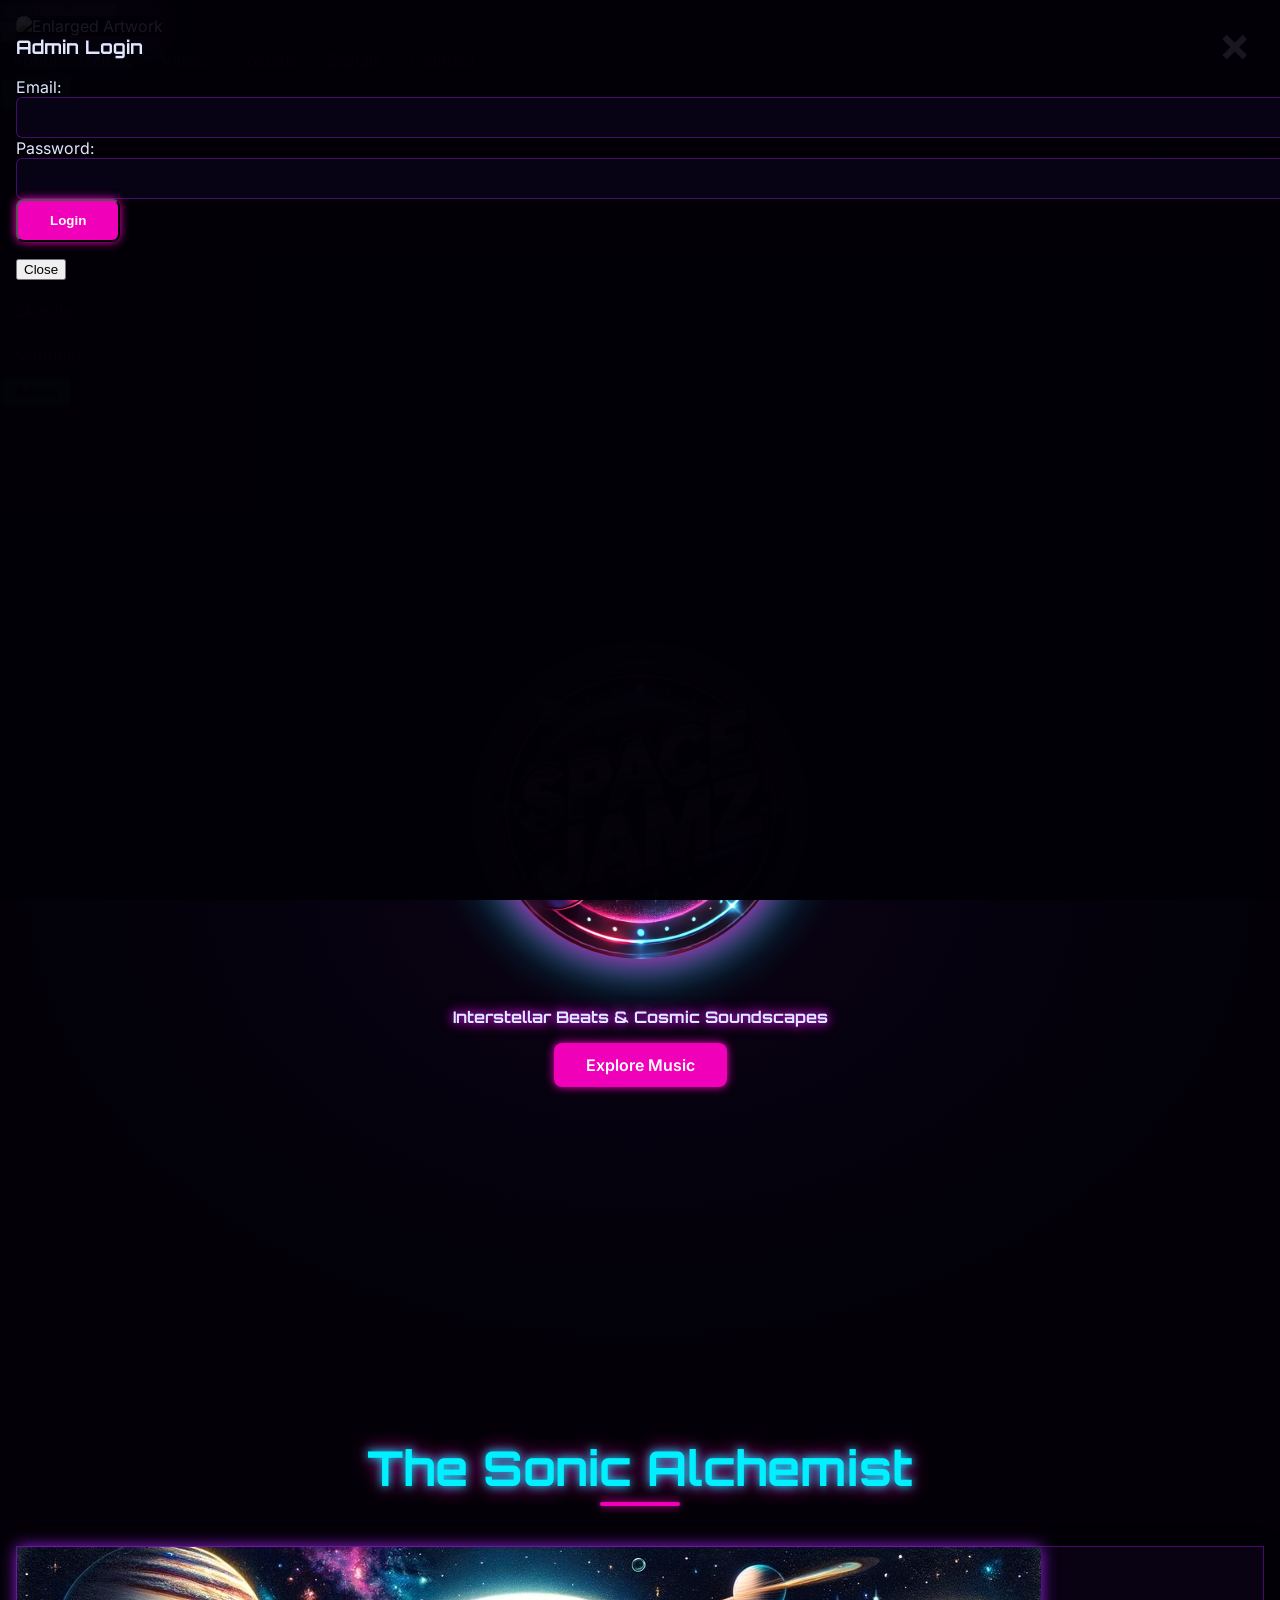
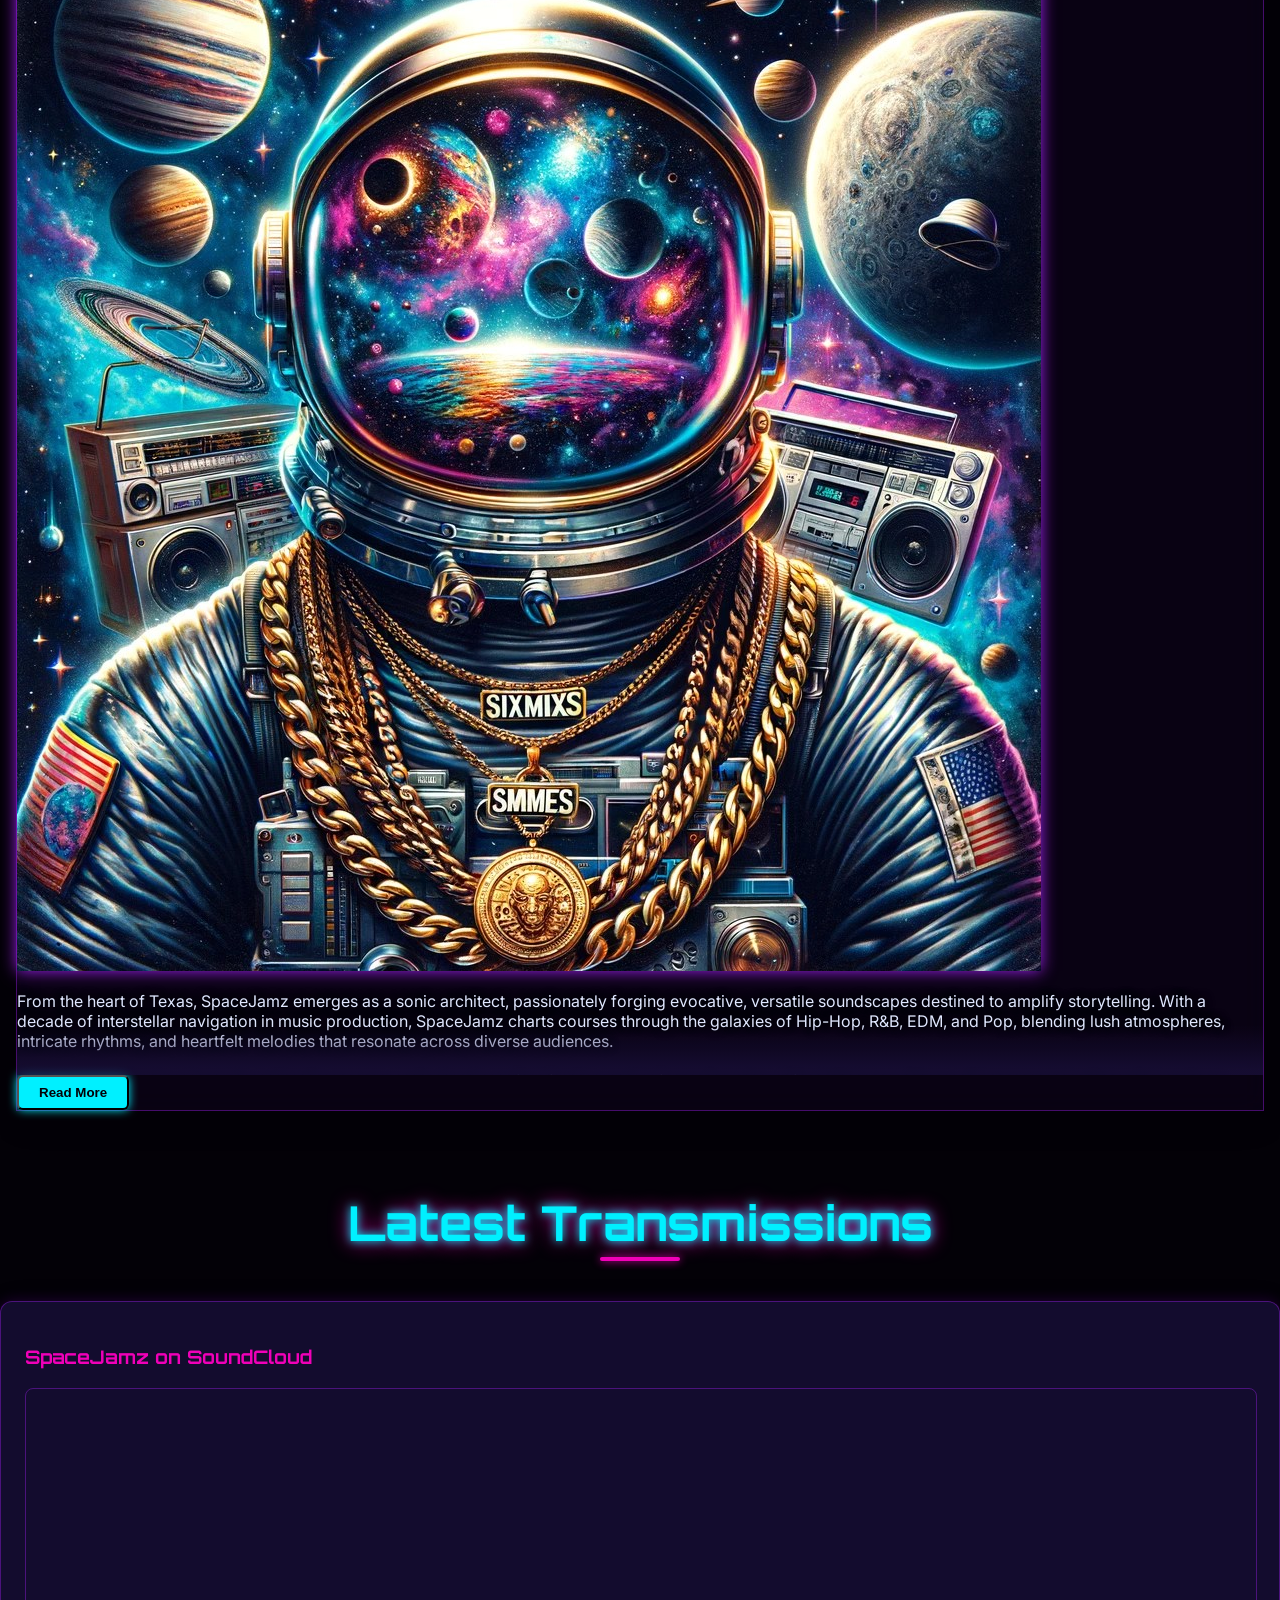
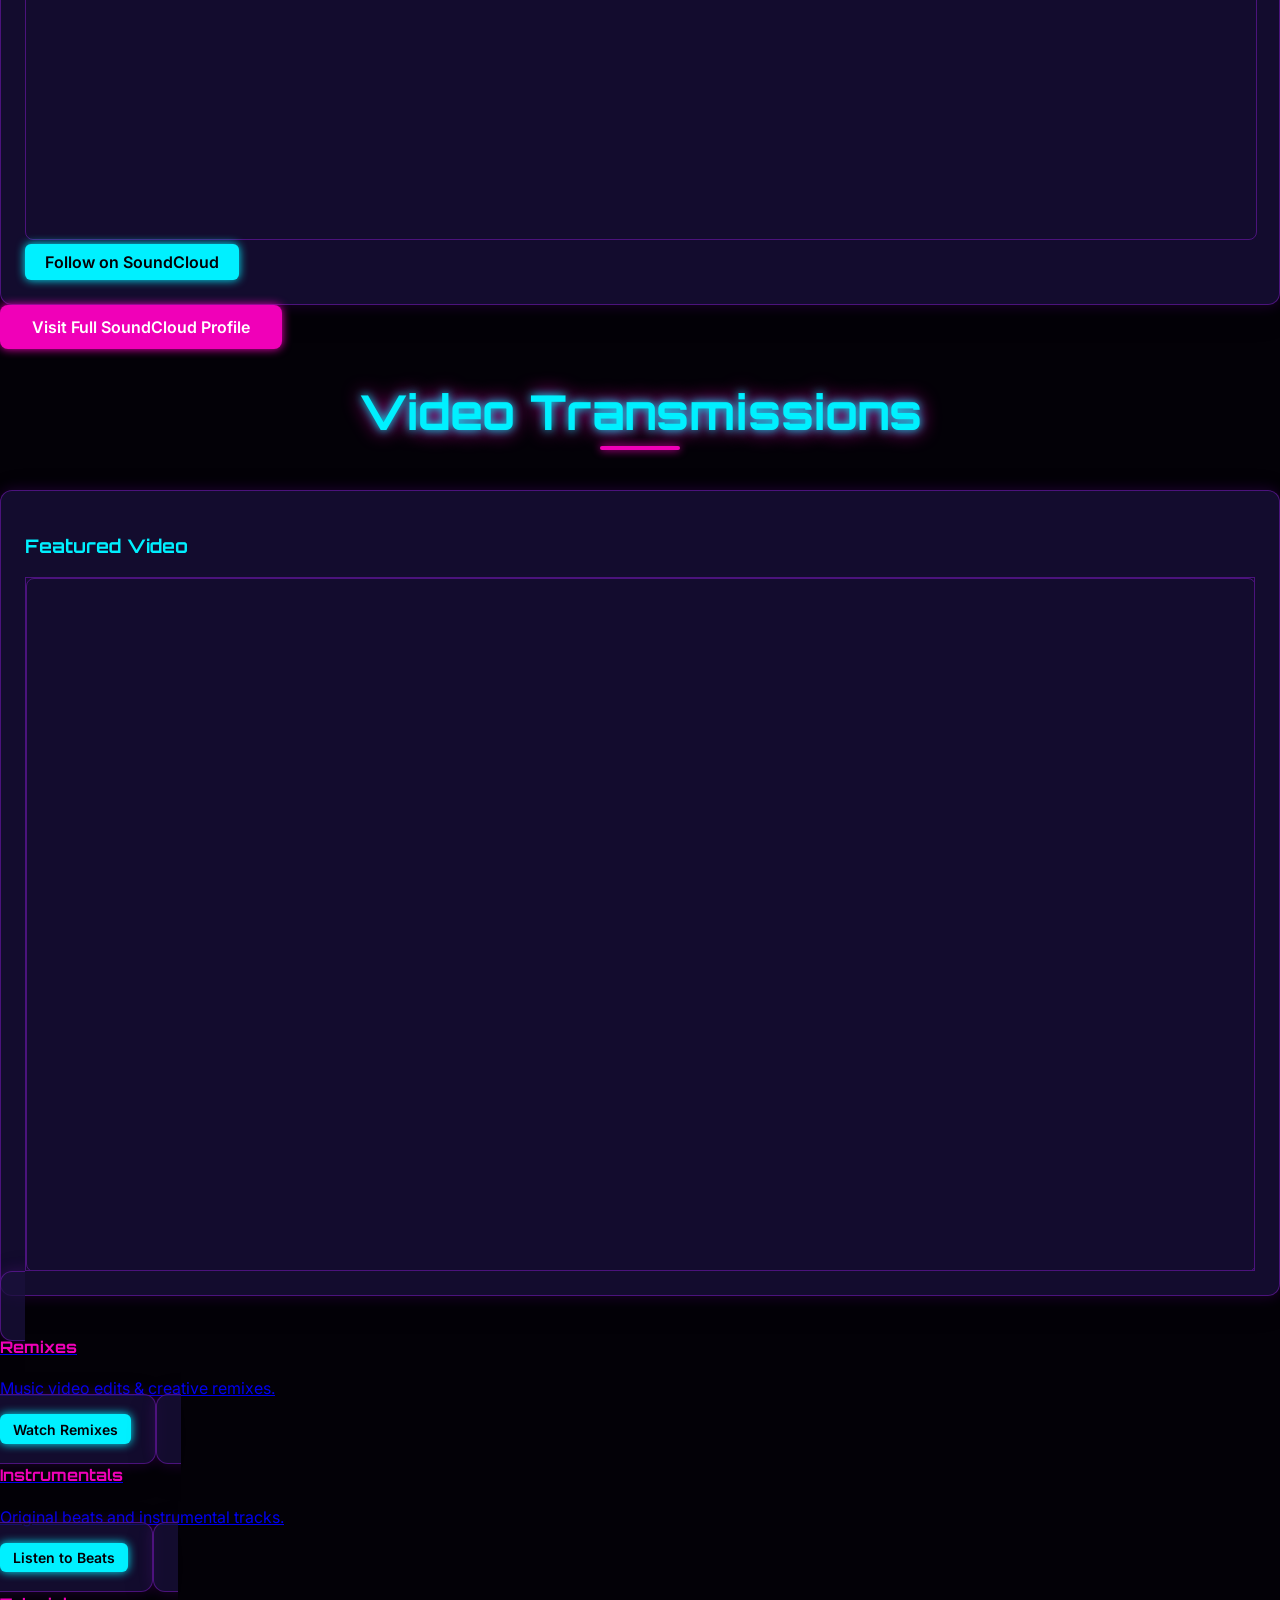
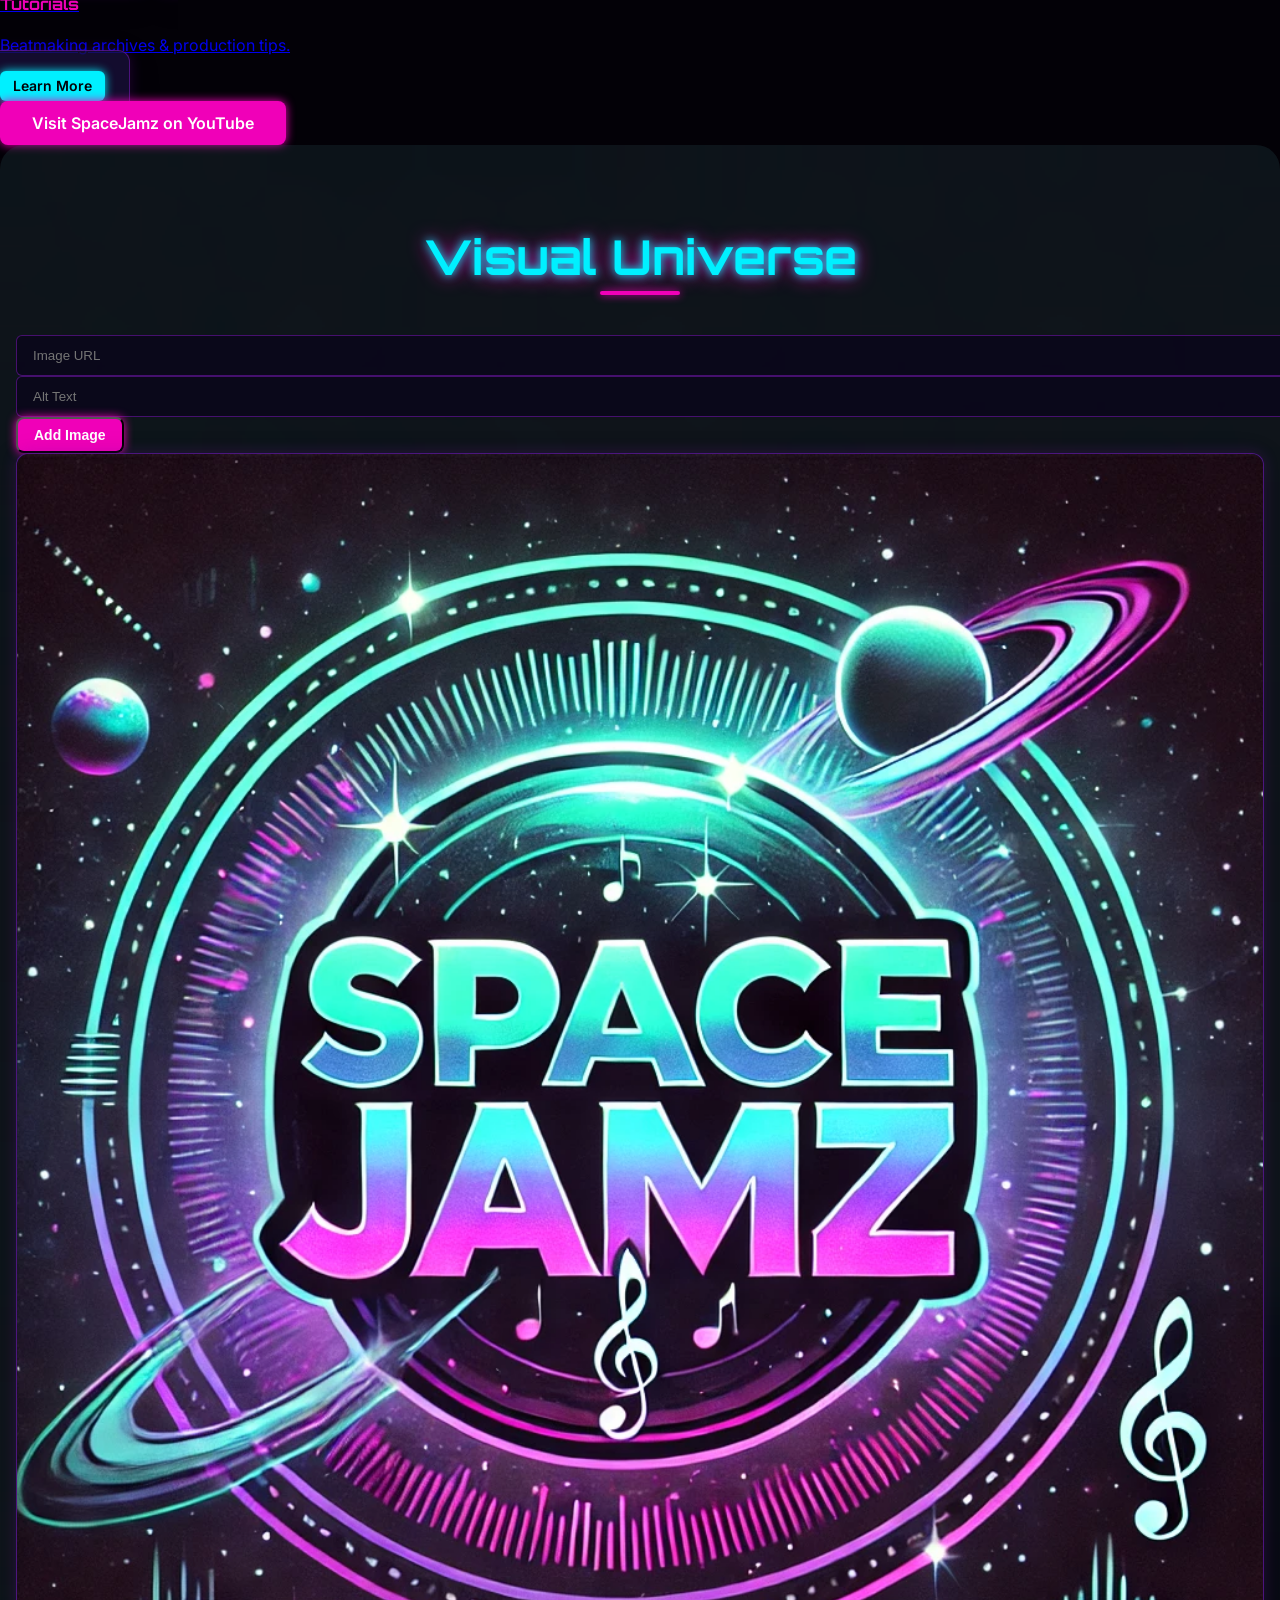
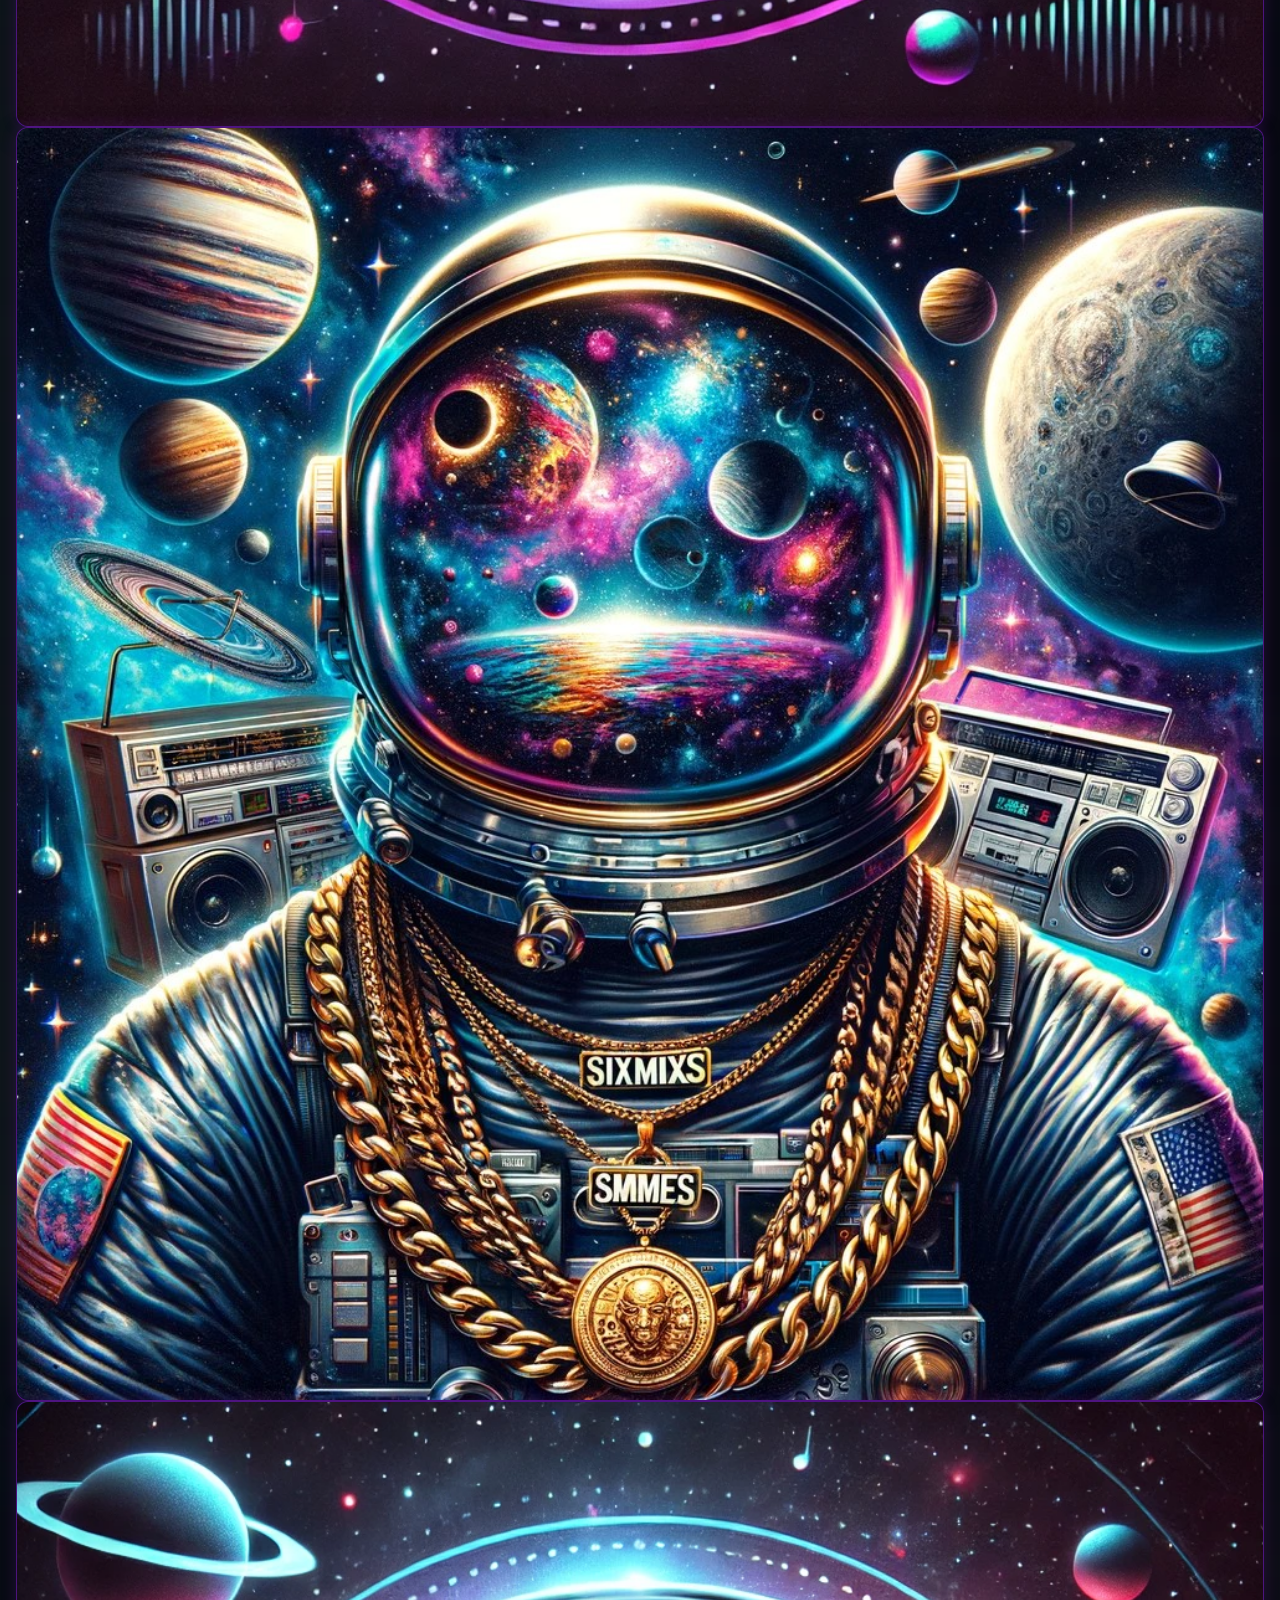
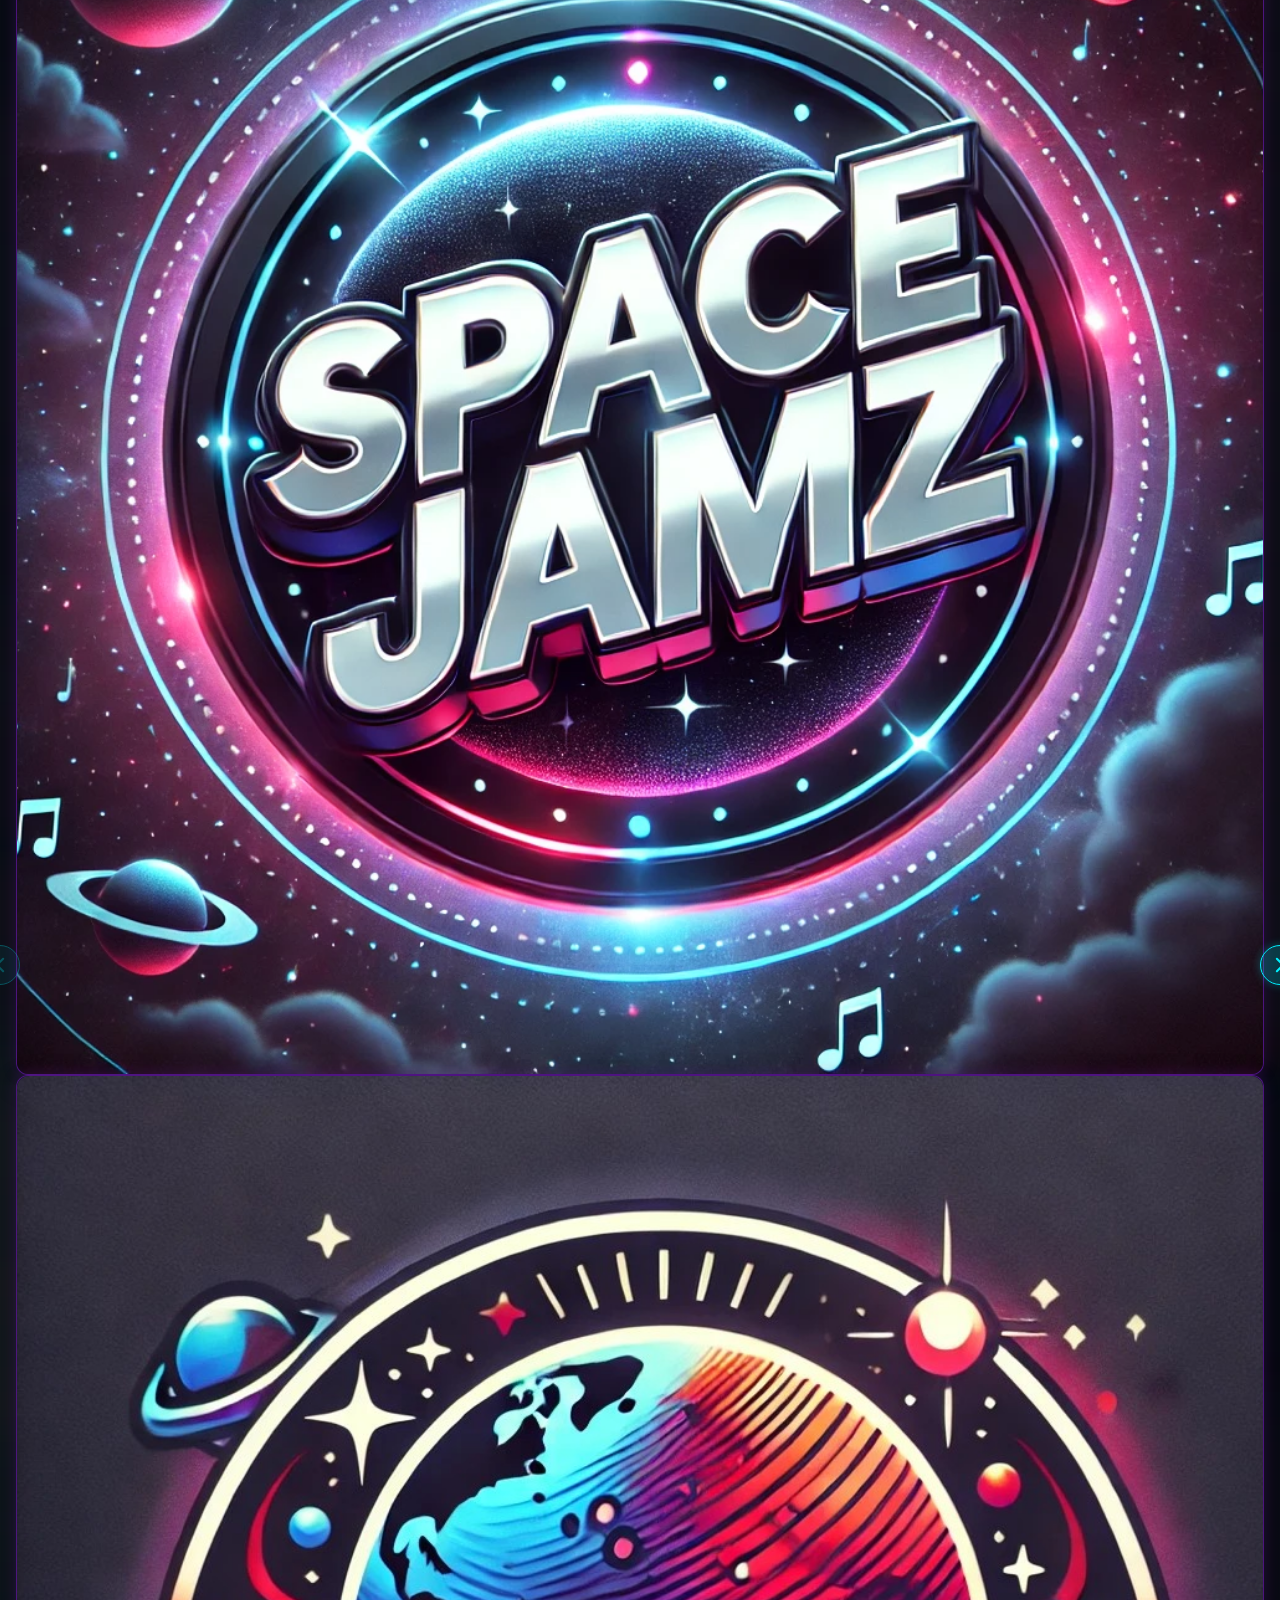
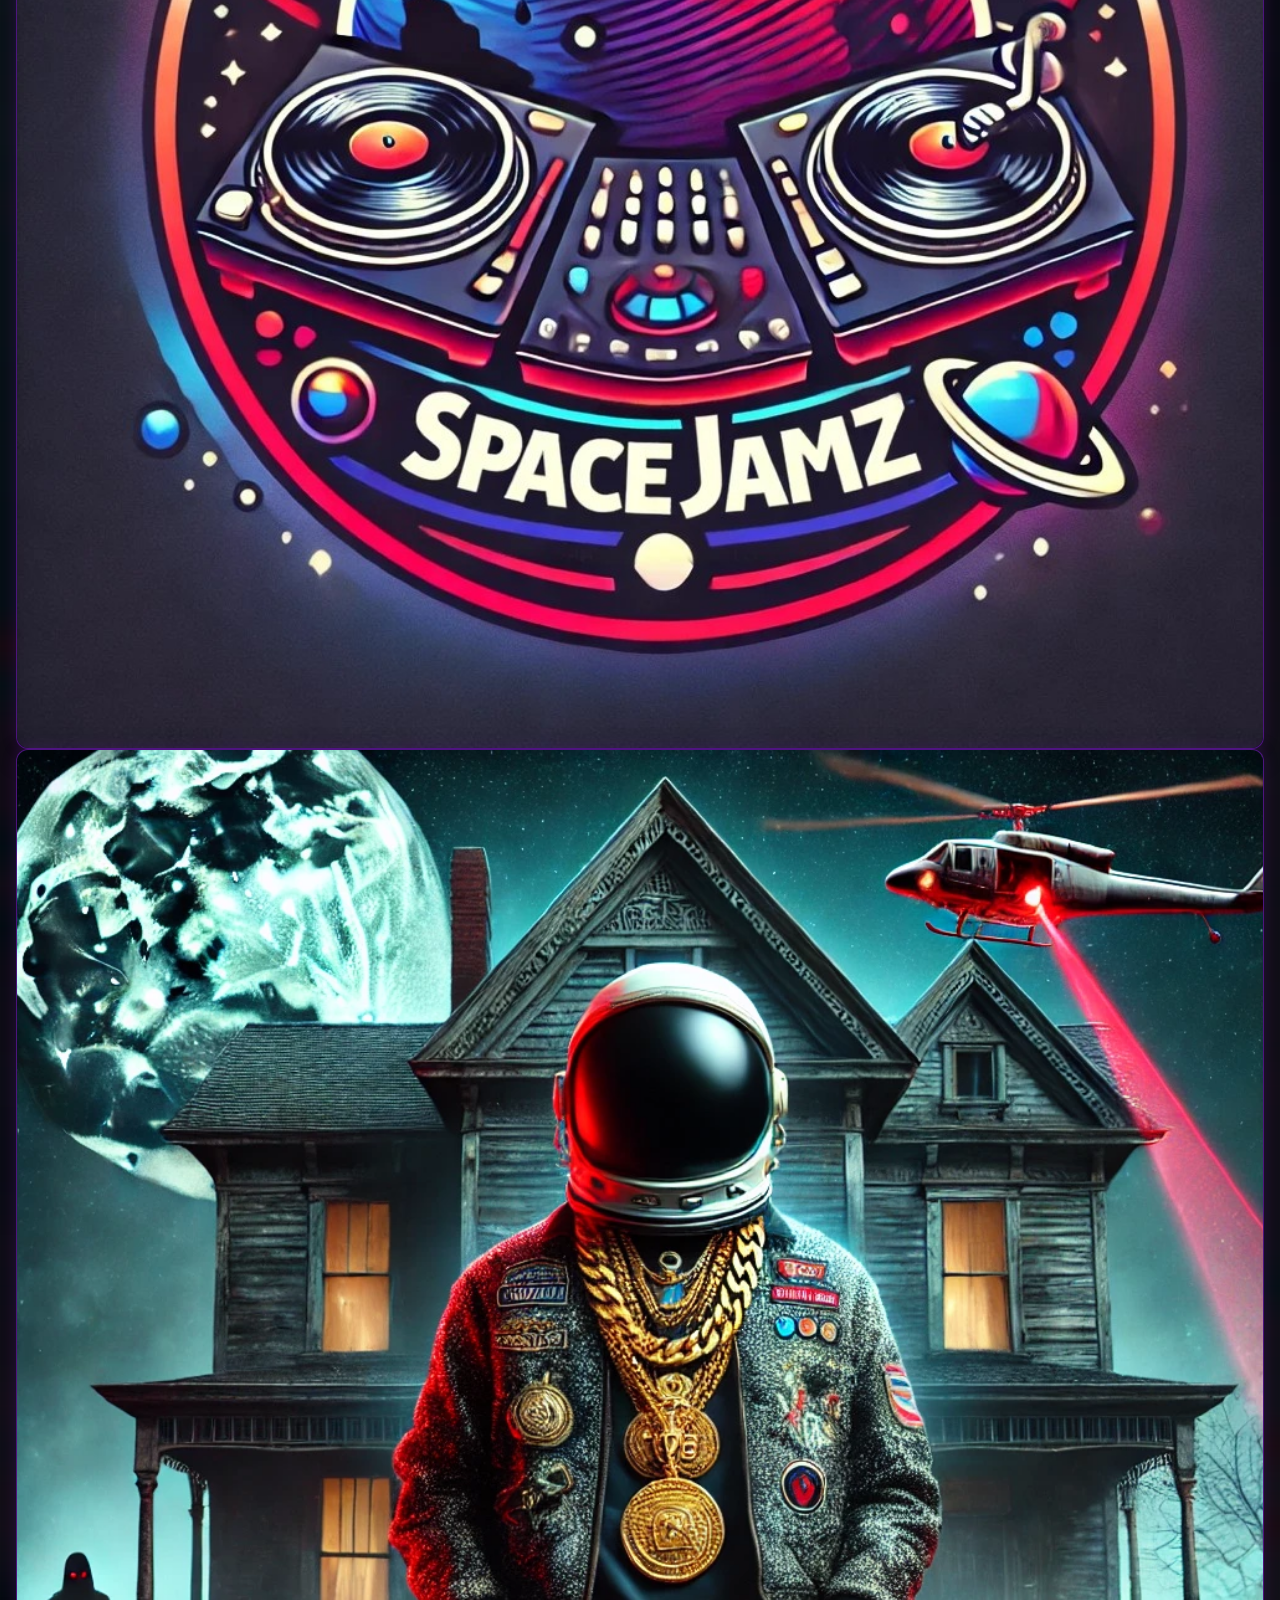
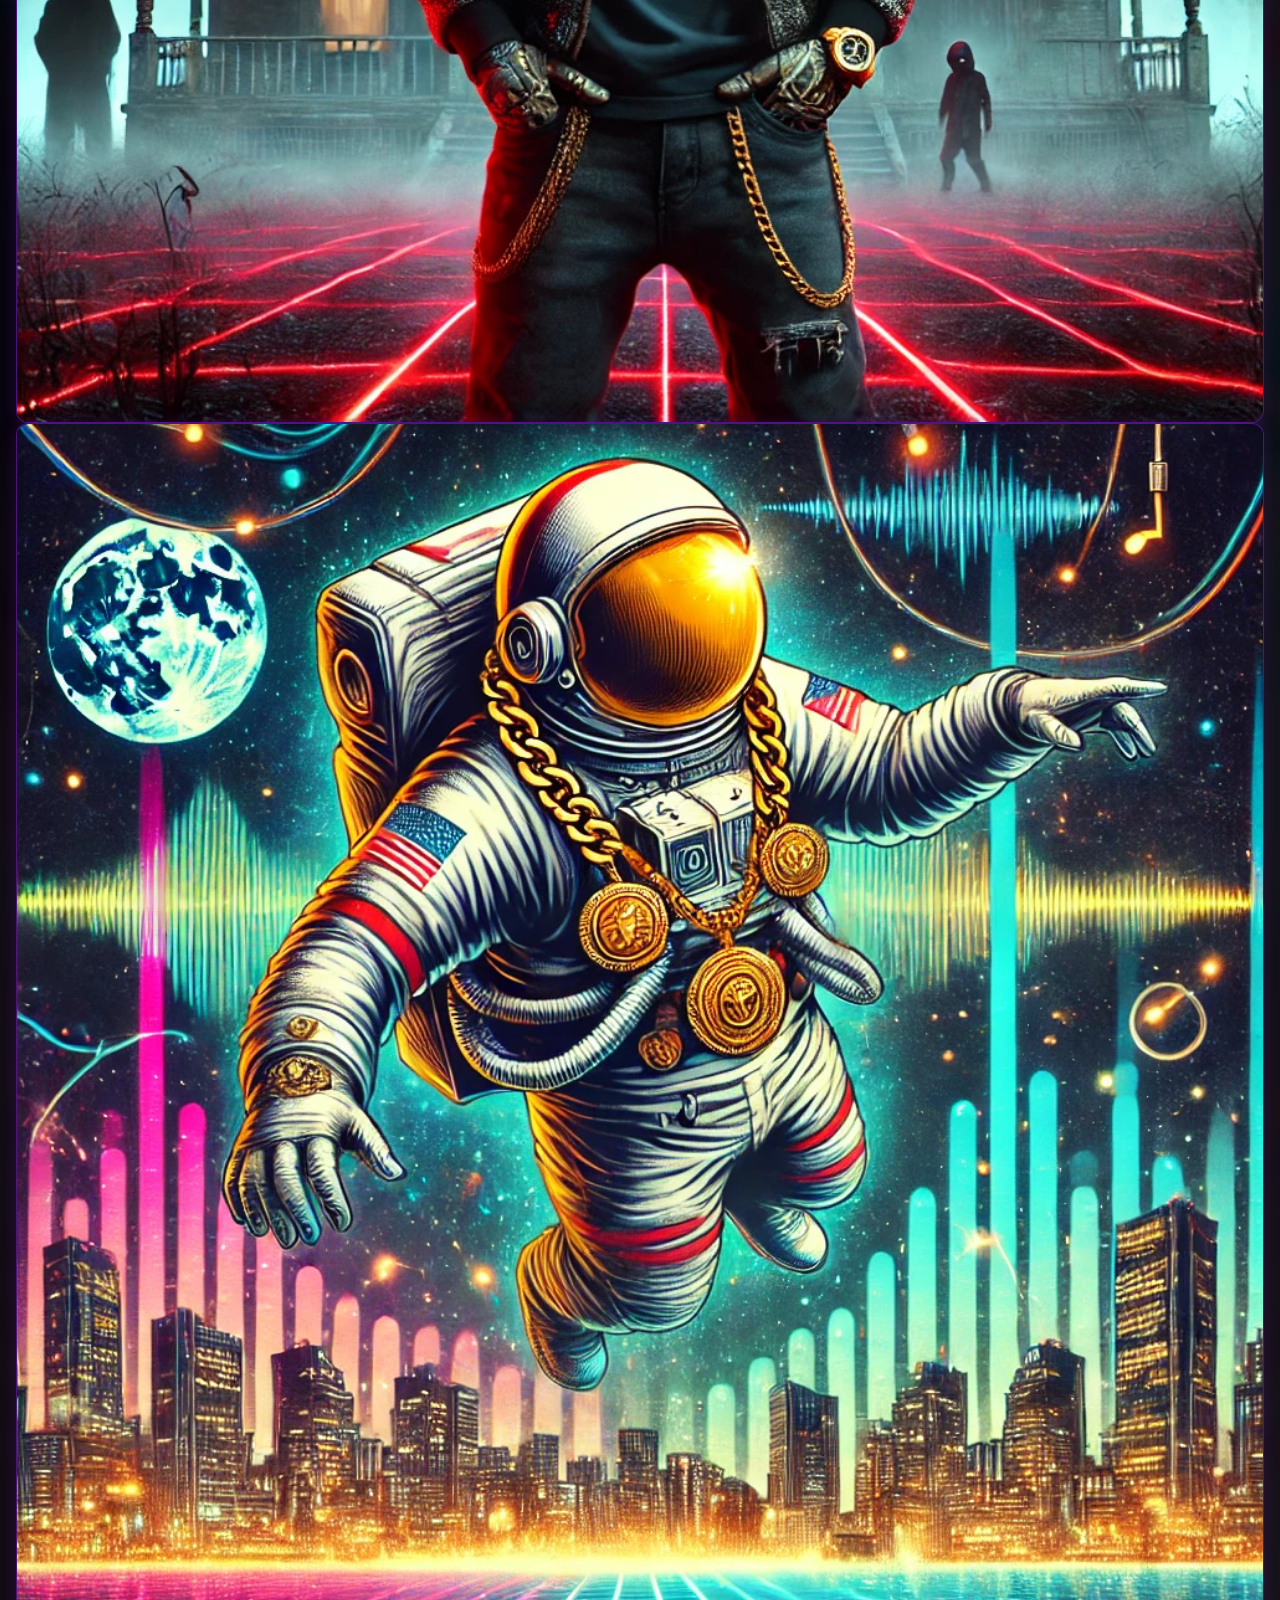
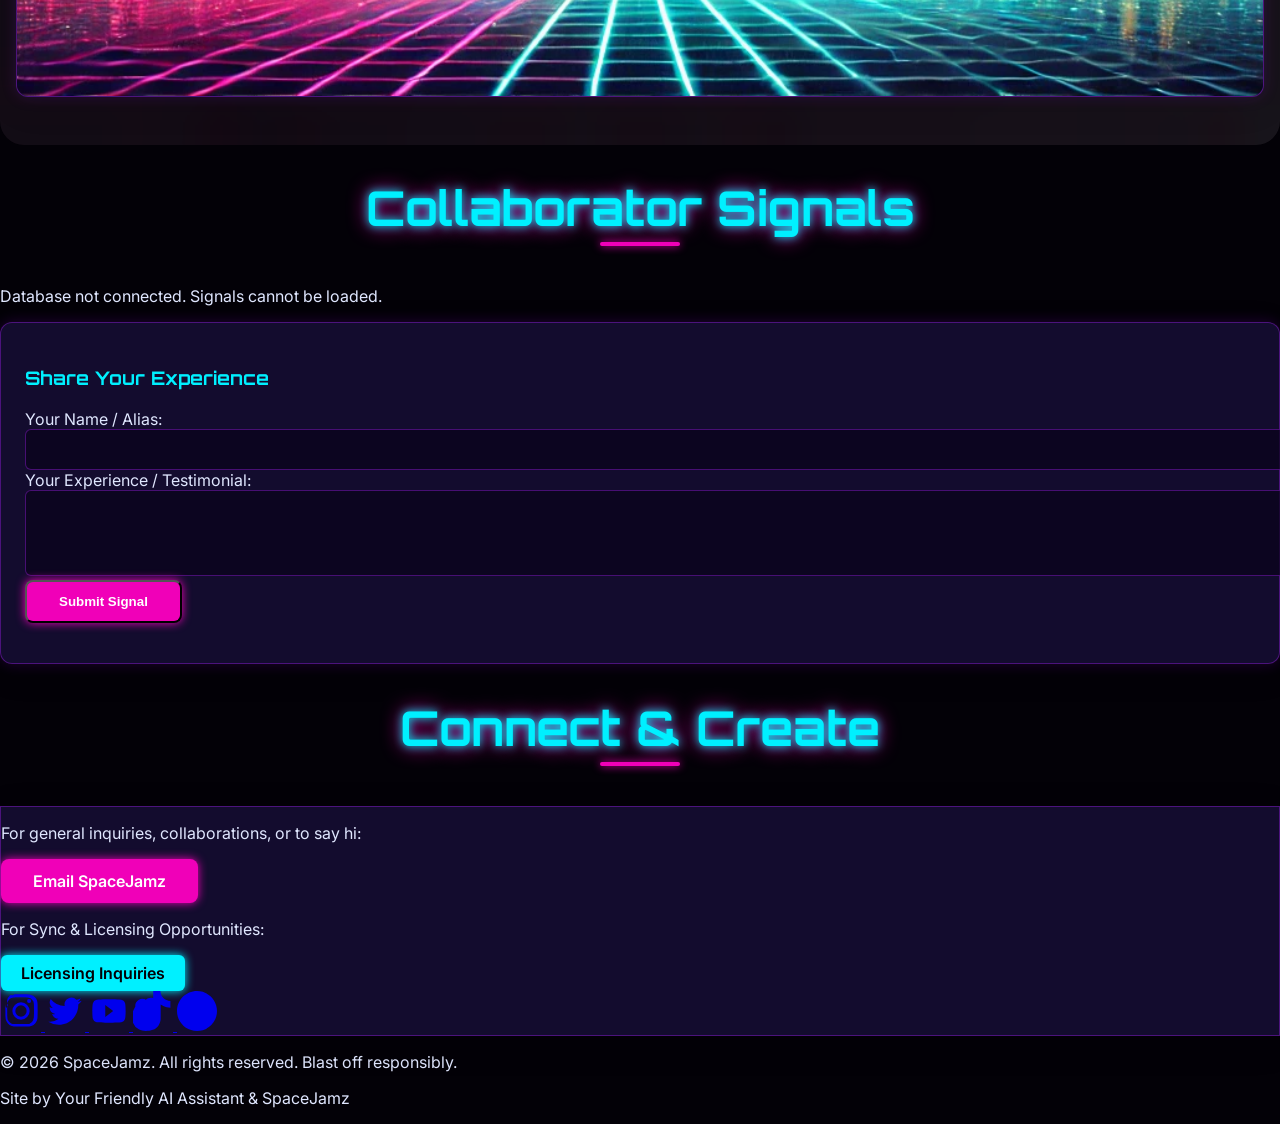
==== commit 39221ca0: "Update link paths, filled placeholders" ====
--- a/index.html
+++ b/index.html
@@ -169,17 +169,17 @@
                     </div>
                 </div>
                 <div class="grid grid-cols-1 md:grid-cols-3 gap-6 text-center">
-                    <a href="YOUR_REMIX_PLAYLIST_URL_HERE" target="_blank" rel="noopener noreferrer" class="card p-6 block hover:bg-purple-700/30">
+                    <a href="https://www.youtube.com/watch?v=nQr8j9IcOS0&list=PLuGV0ek5FHoM-7snQoW5bbRWLDtmUTepp&pp=gAQB0gcJCWMEOCosWNin" target="_blank" rel="noopener noreferrer" class="card p-6 block hover:bg-purple-700/30">
                         <h4 class="font-orbitron text-xl font-semibold mb-3" style="color: var(--accent-pink);">Remixes</h4>
                         <p class="text-sm text-gray-400 mb-4">Music video edits & creative remixes.</p>
                         <span class="btn-secondary-inline font-semibold text-sm">Watch Remixes</span>
                     </a>
-                    <a href="YOUR_INSTRUMENTALS_PLAYLIST_URL_HERE" target="_blank" rel="noopener noreferrer" class="card p-6 block hover:bg-purple-700/30">
+                    <a href="https://www.youtube.com/watch?v=zpF_xttruYg&list=PLuGV0ek5FHoPC2sh4DsUCOO1yJcRJo9mN&pp=gAQB" target="_blank" rel="noopener noreferrer" class="card p-6 block hover:bg-purple-700/30">
                         <h4 class="font-orbitron text-xl font-semibold mb-3" style="color: var(--accent-pink);">Instrumentals</h4>
                         <p class="text-sm text-gray-400 mb-4">Original beats and instrumental tracks.</p>
                         <span class="btn-secondary-inline font-semibold text-sm">Listen to Beats</span>
                     </a>
-                    <a href="YOUR_TUTORIALS_PLAYLIST_URL_HERE" target="_blank" rel="noopener noreferrer" class="card p-6 block hover:bg-purple-700/30">
+                    <a href="https://www.youtube.com/watch?v=X-gOs6pb3Yg&list=PLuGV0ek5FHoMtdb5TILXdBDyz46NhkbpJ&pp=gAQB" target="_blank" rel="noopener noreferrer" class="card p-6 block hover:bg-purple-700/30">
                         <h4 class="font-orbitron text-xl font-semibold mb-3" style="color: var(--accent-pink);">Tutorials</h4>
                         <p class="text-sm text-gray-400 mb-4">Beatmaking archives & production tips.</p>
                         <span class="btn-secondary-inline font-semibold text-sm">Learn More</span>
@@ -250,13 +250,13 @@
                 <p class="text-lg text-gray-300 mb-4">
                     For general inquiries, collaborations, or to say hi:
                 </p>
-                <a href="mailto:your-email@example.com" class="btn-primary text-white font-semibold py-3 px-6 rounded-lg text-lg inline-block mb-6">
+                <a href="mailto:contact.spacejamz@gmail.com" class="btn-primary text-white font-semibold py-3 px-6 rounded-lg text-lg inline-block mb-6">
                     Email SpaceJamz
                 </a>
                 <p class="text-lg text-gray-300 mb-4 mt-4">
                     For Sync & Licensing Opportunities:
                 </p>
-                 <a href="mailto:licensing-email@example.com?subject=Sync/Licensing Inquiry - SpaceJamz" class="btn-secondary text-white font-semibold py-3 px-6 rounded-lg text-lg inline-block mb-10">
+                 <a href="mailto:contact.spacejamz@gmail.com?subject=Sync/Licensing Inquiry - SpaceJamz" class="btn-secondary text-white font-semibold py-3 px-6 rounded-lg text-lg inline-block mb-10">
                     Licensing Inquiries
                 </a>
                 <div class="flex justify-center space-x-4 md:space-x-6">
@@ -272,7 +272,7 @@
                         <svg viewBox="0 0 24 24"><path fill-rule="evenodd" d="M19.812 5.418c.861.23 1.538.907 1.768 1.768C21.988 8.058 22 12 22 12s0 3.942-.418 4.814a2.504 2.504 0 0 1-1.768 1.768C18.942 19 12 19 12 19s-6.942 0-7.814-.418a2.505 2.505 0 0 1-1.768-1.768C2.013 15.942 2 12 2 12s0-3.942.418-4.814a2.505 2.505 0 0 1 1.768-1.768C5.058 5.013 12 5 12 5s6.942 0 7.812.418zM9.757 15.572l4.754-3.572-4.754-3.572v7.144z" clip-rule="evenodd" /></svg>
                         <span class="sr-only">YouTube</span>
                     </a>
-                     <a href="https://www.tiktok.com/@spacejammer" target="_blank" rel="noopener noreferrer" class="text-gray-400 hover:text-pink-500 social-icon">
+                     <a href="https://www.tiktok.com/@spacejammmer" target="_blank" rel="noopener noreferrer" class="text-gray-400 hover:text-pink-500 social-icon">
                         <svg viewBox="0 0 24 24" fill="currentColor"><path d="M12.525.02c1.31-.02 2.61-.01 3.91-.02.08 1.53.63 3.09 1.75 4.17 1.12 1.11 2.7 1.62 4.24 1.79v4.03c-1.44-.05-2.89-.35-4.2-.97-.57-.26-1.1-.59-1.62-.93-.01 2.92.01 5.84-.02 8.75-.08 1.4-.54 2.79-1.35 3.94-.81 1.14-1.99 1.97-3.35 2.48-1.35.52-2.8.7-4.24.69-1.43-.01-2.85-.31-4.15-.93a6.5 6.5 0 0 1-3.26-3.52c-.68-1.16-.94-2.46-.9-3.75a6.59 6.59 0 0 1 .61-3.41c.28-.88.66-1.72 1.13-2.5.46-.79.99-1.52 1.59-2.18.6-.65 1.27-1.24 2-1.75.72-.52 1.5-.93 2.32-1.25.02 2.9.01 5.8-.01 8.7.01.02-.01.06-.02.09-.46.07-.91.11-1.36.16a4.3 4.3 0 0 1-3.03-1.31c-.77-.77-1.18-1.81-1.18-2.89A4.3 4.3 0 0 1 7.8 5.22c.77-.77 1.81-1.18 2.89-1.18.49 0 .97.07 1.42.21.02-1.6.01-3.2-.01-4.8z"/></svg>
                         <span class="sr-only">TikTok</span>
                     </a>
--- a/style.css
+++ b/style.css
@@ -26,24 +26,28 @@
 
 /* Navigation Bar Styles */
 #navbar {
-    /* background-color: transparent; */ /* Let Tailwind handle initial, JS handles scrolled */
     backdrop-filter: none;
     -webkit-backdrop-filter: none;
     box-shadow: none;
+    /* Added transform for autohide and ensured other transitions are included */
+    transition: transform 0.3s ease-in-out, background-color 0.3s ease-in-out, backdrop-filter 0.3s ease-in-out, box-shadow 0.3s ease-in-out;
 }
 
 #navbar.scrolled {
-    background-color: var(--navbar-bg-scrolled); /* Applied by JS */
+    background-color: var(--navbar-bg-scrolled); 
     backdrop-filter: var(--navbar-blur);
     -webkit-backdrop-filter: var(--navbar-blur);
     box-shadow: 0 2px 10px rgba(0,0,0,0.3);
 }
 
-/* Ensure navbar has a background on mobile from the start if it's not scrolled, 
-   but allow the 'scrolled' class to override it for the blur effect */
+/* Styles for autohide on mobile */
 @media (max-width: 767px) { /* md breakpoint from Tailwind */
-    #navbar:not(.scrolled) {
-        background-color: rgba(10, 4, 28, 0.95); /* Solid background for mobile nav when not scrolled */
+    #navbar:not(.scrolled):not(.navbar-hidden-on-idle) { /* Ensure background if not scrolled AND not hidden by idle */
+        background-color: rgba(10, 4, 28, 0.95); 
+    }
+    /* This class will be added by JS to hide the navbar */
+    #navbar.navbar-hidden-on-idle {
+        transform: translateY(-100%);
     }
 }
 
@@ -64,12 +68,12 @@
     padding: 0.5rem 0.75rem;
     border-radius: 0.375rem;
     transition: color 0.3s ease, background-color 0.3s ease, text-shadow 0.3s ease;
-    display: block; /* For mobile stacking */
-    text-align: center; /* For mobile links */
-}
-@media (min-width: 768px) { /* md breakpoint */
+    display: block; 
+    text-align: center; 
+}
+@media (min-width: 768px) { 
     .nav-link {
-        display: inline-block; /* Revert for desktop */
+        display: inline-block; 
         text-align: left;
     }
 }
@@ -81,7 +85,7 @@
 }
 
 .mobile-nav-link {
-    padding: 0.75rem 1rem; /* Larger tap targets for mobile */
+    padding: 0.75rem 1rem; 
     width: 100%;
 }
 
@@ -91,12 +95,9 @@
     padding: 0.4rem 0.8rem;
 }
 
-/* Mobile menu specific styling */
 #mobile-menu {
-    /* Tailwind hidden class handles visibility, JS toggles it. */
-    /* Background is applied via Tailwind in HTML: bg-navbar-bg-scrolled/90 backdrop-blur-md */
-    width: 100%;
-    border-top: 1px solid var(--glass-border); /* Optional separator */
+    width: 100%;
+    border-top: 1px solid var(--glass-border); 
 }
 
 
@@ -224,7 +225,7 @@
     transition: background-color 0.3s ease, transform 0.2s ease, box-shadow 0.3s ease;
     box-shadow: 0 0 10px var(--accent-cyan);
 }
-.btn-secondary-inline { /* For links styled as buttons within cards */
+.btn-secondary-inline { 
     padding: 0.4rem 0.8rem;
     font-size: 0.875rem;
 }
@@ -237,7 +238,7 @@
 }
 
 .btn-danger {
-    background-color: #ef4444; /* Tailwind red-500 */
+    background-color: #ef4444; 
     color: white;
     font-weight: 500;
     padding: 0.25rem 0.5rem;
@@ -246,7 +247,7 @@
     transition: background-color 0.3s ease;
 }
 .btn-danger:hover {
-    background-color: #dc2626; /* Tailwind red-600 */
+    background-color: #dc2626; 
 }
 
 
@@ -314,7 +315,6 @@
     border: 1px solid var(--glass-border);
 }
 
-/* About Section Specific Styles */
 .about-section {
     position: relative;
     overflow: hidden;
@@ -352,17 +352,14 @@
     text-shadow: 0px 0px 6px var(--bg-primary), 0px 0px 10px var(--bg-primary); 
 }
 
-/* Read More Bio Styles */
 #bio-content {
-    position: relative; /* For gradient overlay if used */
+    position: relative; 
     transition: max-height 0.7s ease-in-out;
     overflow: hidden;
 }
 
 #bio-content.collapsed {
-    max-height: 100px; /* Adjust as needed for a few lines of preview */
-    /* Optional: Add a fade-out effect for collapsed text */
-    /* position: relative; */
+    max-height: 100px; 
 }
 #bio-content.collapsed::after {
     content: "";
@@ -370,13 +367,11 @@
     bottom: 0;
     left: 0;
     right: 0;
-    height: 50px; /* Height of the fade */
-    background: linear-gradient(to bottom, transparent, var(--card-bg) 90%); /* Match card background */
-    pointer-events: none; /* Allow clicks through the gradient */
-}
-
-
-/* Gallery Section Specific Styles */
+    height: 50px; 
+    background: linear-gradient(to bottom, transparent, var(--card-bg) 90%); 
+    pointer-events: none; 
+}
+
 .gallery-section {
     position: relative; 
     overflow: visible; 
@@ -405,19 +400,13 @@
     padding-right: 1rem;
 }
 
-/* Carousel Styles */
 #image-carousel {
-    transition: transform 0.5s ease-in-out; /* Added for smooth sliding */
+    transition: transform 0.5s ease-in-out; 
 }
 
 .carousel-item {
     box-sizing: border-box;
-    /* display: none; */ /* Removed: visibility handled by transform or JS logic for itemsPerPage */
-}
-/* .carousel-item.hidden { 
-    display: none !important;
-} */
-
+}
 
 .carousel-arrow {
     position: absolute;
@@ -458,7 +447,7 @@
 .prev-arrow {
     left: -20px; 
 }
-@media (max-width: 640px) { /* sm breakpoint */
+@media (max-width: 640px) { 
     .prev-arrow {
         left: 5px;
     }
@@ -467,12 +456,10 @@
     }
 }
 
-
 .next-arrow {
     right: -20px; 
 }
 
-/* Lightbox Styles */
 .lightbox-modal {
     position: fixed;
     top: 0;
@@ -481,7 +468,6 @@
     height: 100%;
     background-color: rgba(3, 1, 7, 0.9); 
     z-index: 1000; 
-    /* display: flex;  Tailwind 'hidden' and 'flex' manage this */
     align-items: center;
     justify-content: center;
     padding: 1rem;
@@ -513,14 +499,12 @@
     transform: scale(1.1);
 }
 
-
-/* Video Section Specific Styles */
 .video-section .card h4 { 
     color: var(--accent-pink); 
 }
-.video-embed .aspect-w-16.aspect-h-9 { /* Tailwind provides these aspect ratio classes if available */
+.video-embed .aspect-w-16.aspect-h-9 { 
     position: relative;
-    padding-bottom: 56.25%; /* 16:9 Aspect Ratio */
+    padding-bottom: 56.25%; 
     height: 0;
     overflow: hidden;
 }
@@ -534,7 +518,6 @@
     border: 1px solid var(--glass-border); 
 }
 
-/* Testimonials Section */
 .testimonial-card {
     background: rgba(30, 12, 75, 0.5); 
     backdrop-filter: blur(8px);
@@ -559,8 +542,6 @@
     margin-left: 0.5rem;
 }
 
-
-/* Form Input Styles (for testimonial and admin forms) */
 .form-input {
     width: 100%;
     background-color: rgba(10, 4, 28, 0.7); 
@@ -579,7 +560,6 @@
     resize: vertical;
 }
 
-
 .gallery-img {
     width: 100%;
     height: 100%;
@@ -588,10 +568,9 @@
     border-radius: 0.75rem; 
 }
 
-.card.overflow-hidden.p-0 .gallery-img { /* Ensure border radius is applied if card has p-0 */
+.card.overflow-hidden.p-0 .gallery-img { 
     border-radius: 0.75rem;
 }
-
 
 .card.aspect-square.overflow-hidden:hover .gallery-img {
     transform: scale(1.1);
@@ -611,7 +590,6 @@
     filter: drop-shadow(0 0 5px var(--accent-pink)); 
 }
 
-/* Screen Reader Only */
 .sr-only {
     position: absolute;
     width: 1px;
@@ -624,8 +602,6 @@
     border-width: 0;
 }
 
-/* Tailwind Aspect Ratio Fallbacks (if not using @tailwindcss/aspect-ratio plugin) */
-/* Not strictly needed if Tailwind's aspect ratio classes are working from CDN, but good as a fallback */
 .aspect-w-16 { position: relative; padding-bottom: 56.25%; }
 .aspect-h-9 > * { position: absolute; top: 0; left: 0; width: 100%; height: 100%; }
 .aspect-square { position: relative; padding-bottom: 100%; }
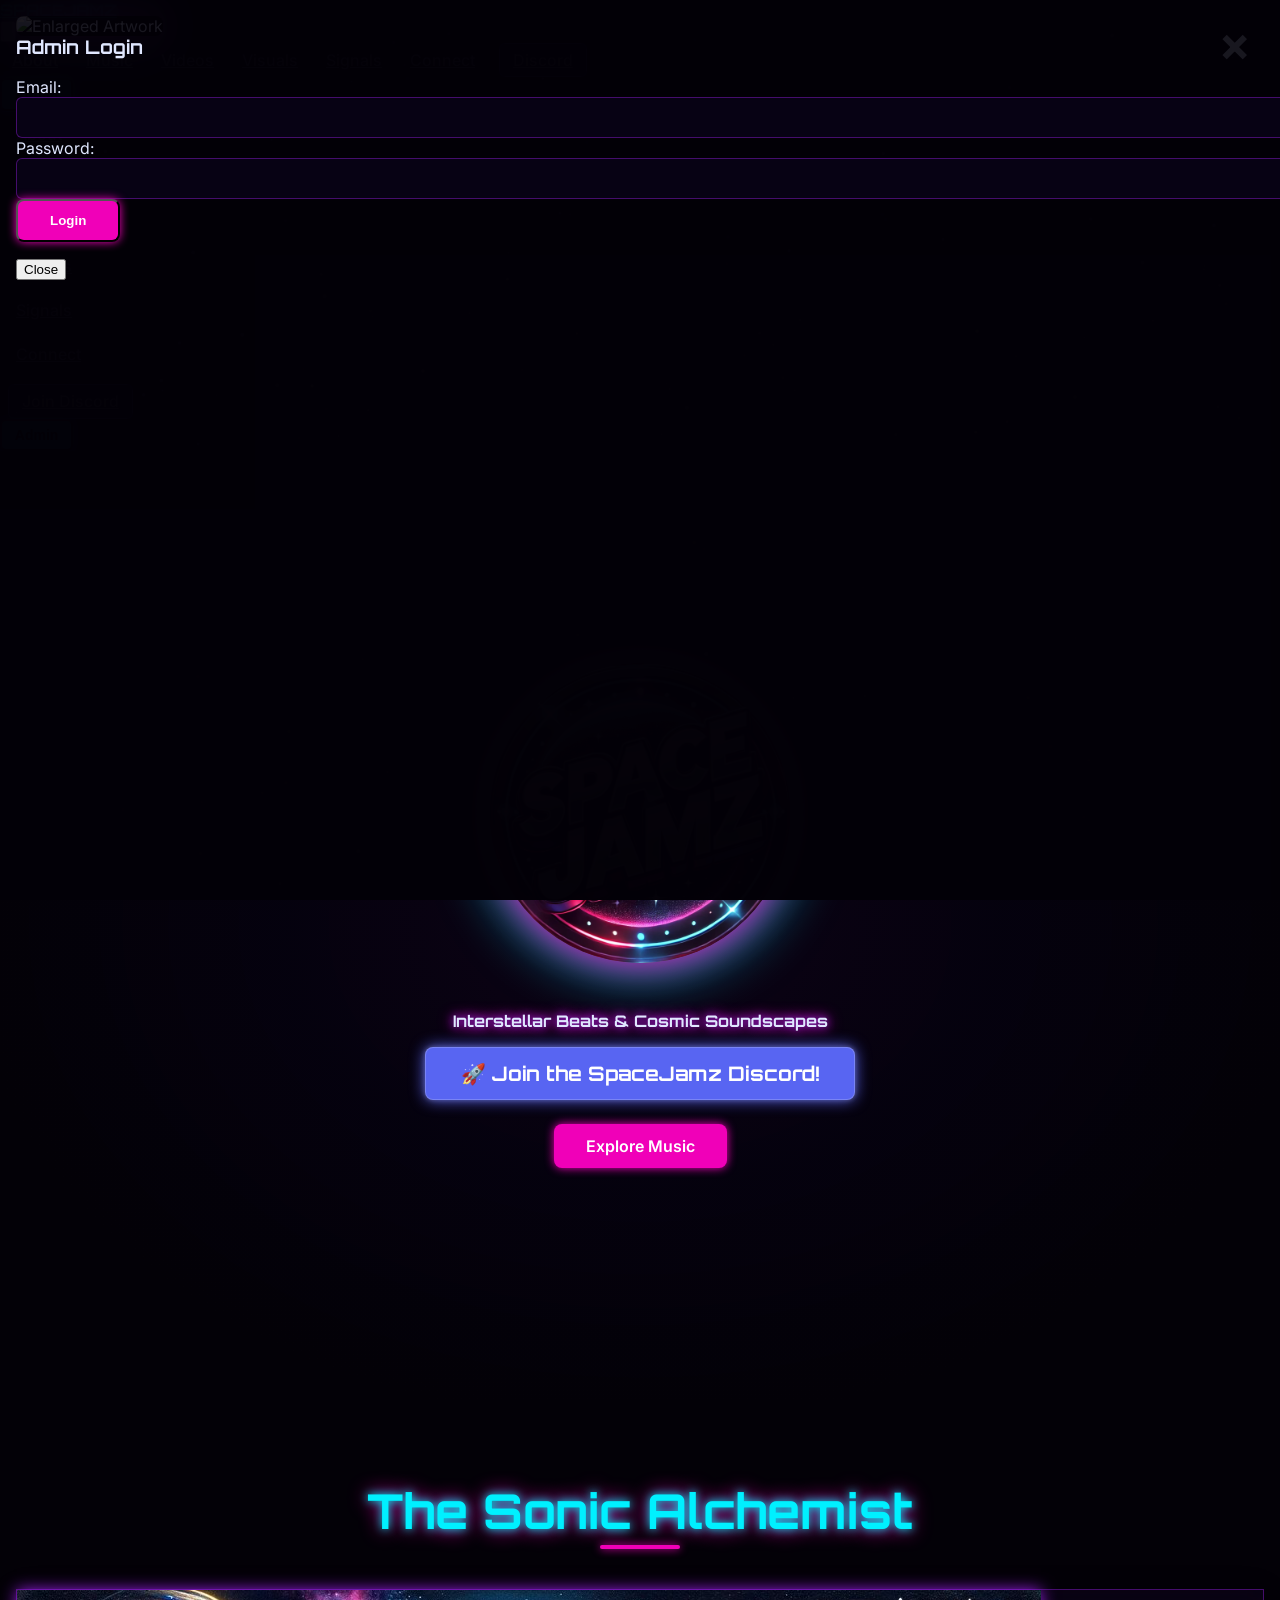
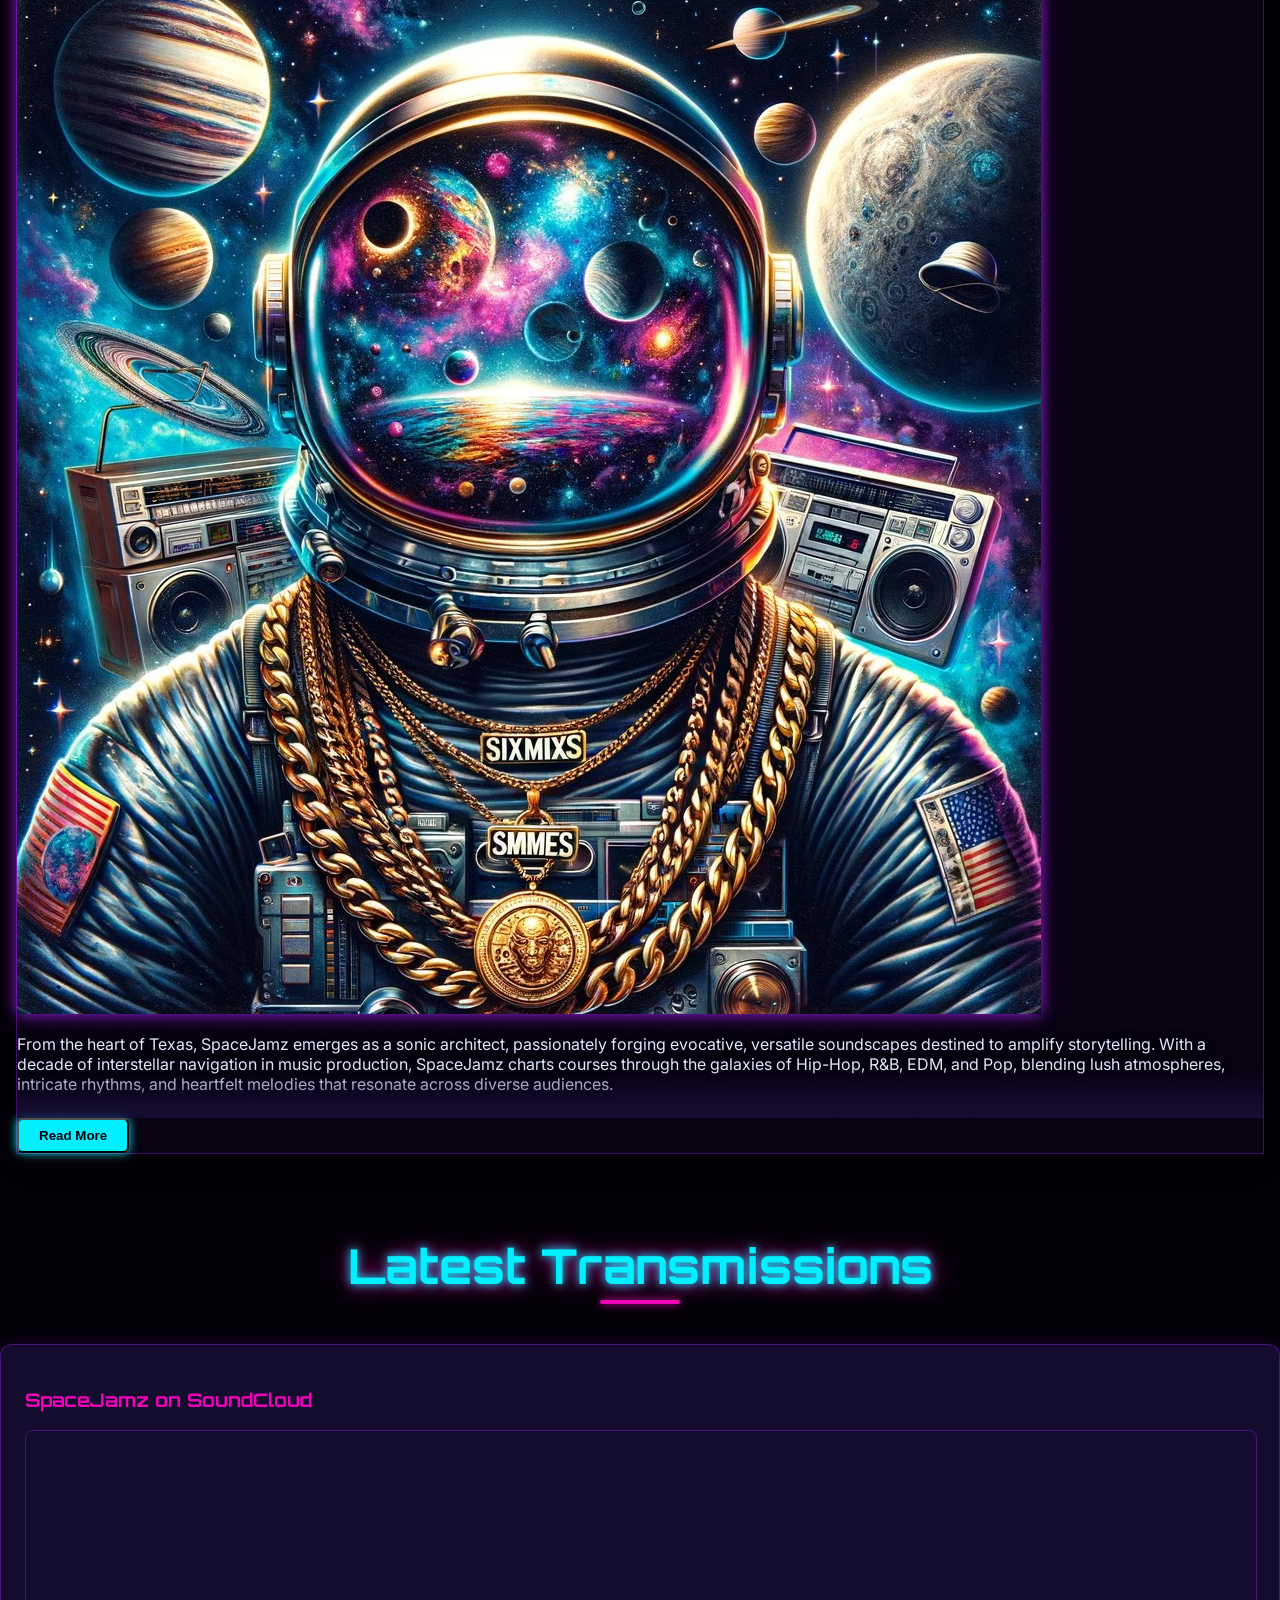
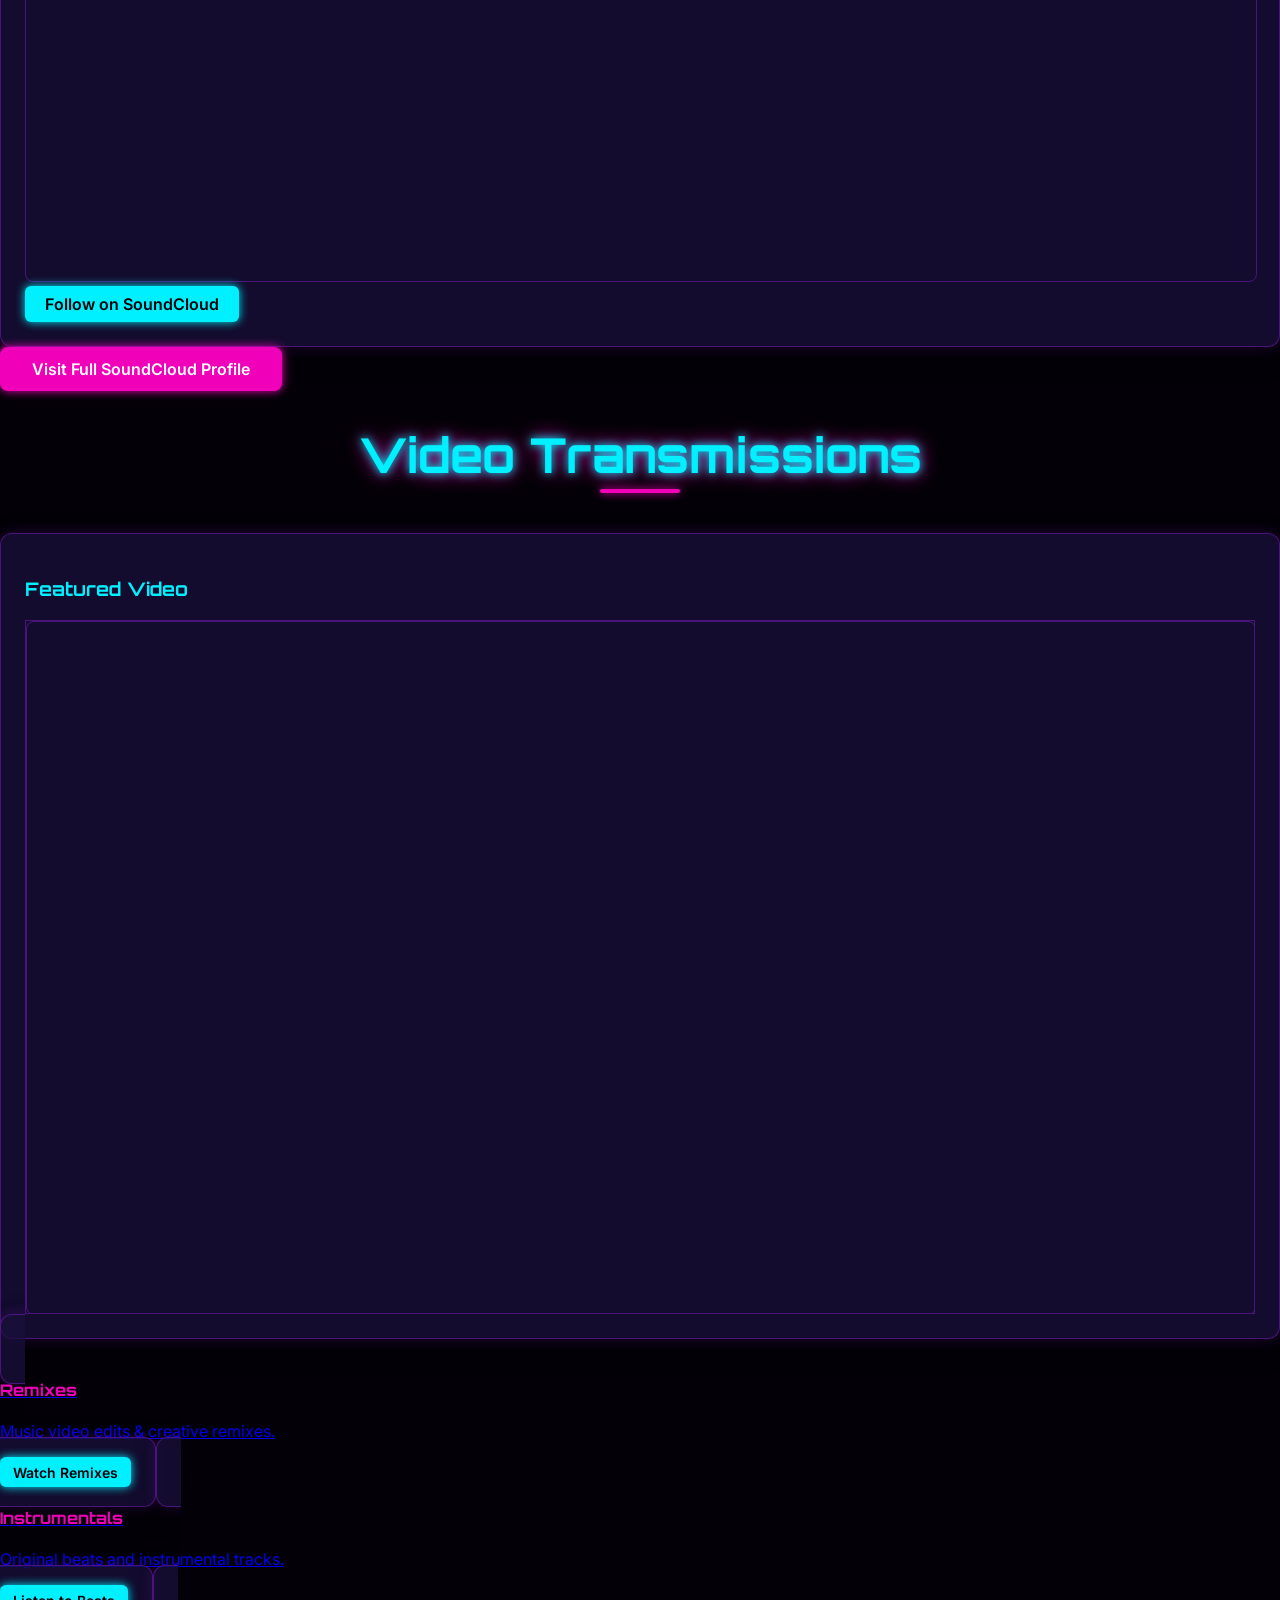
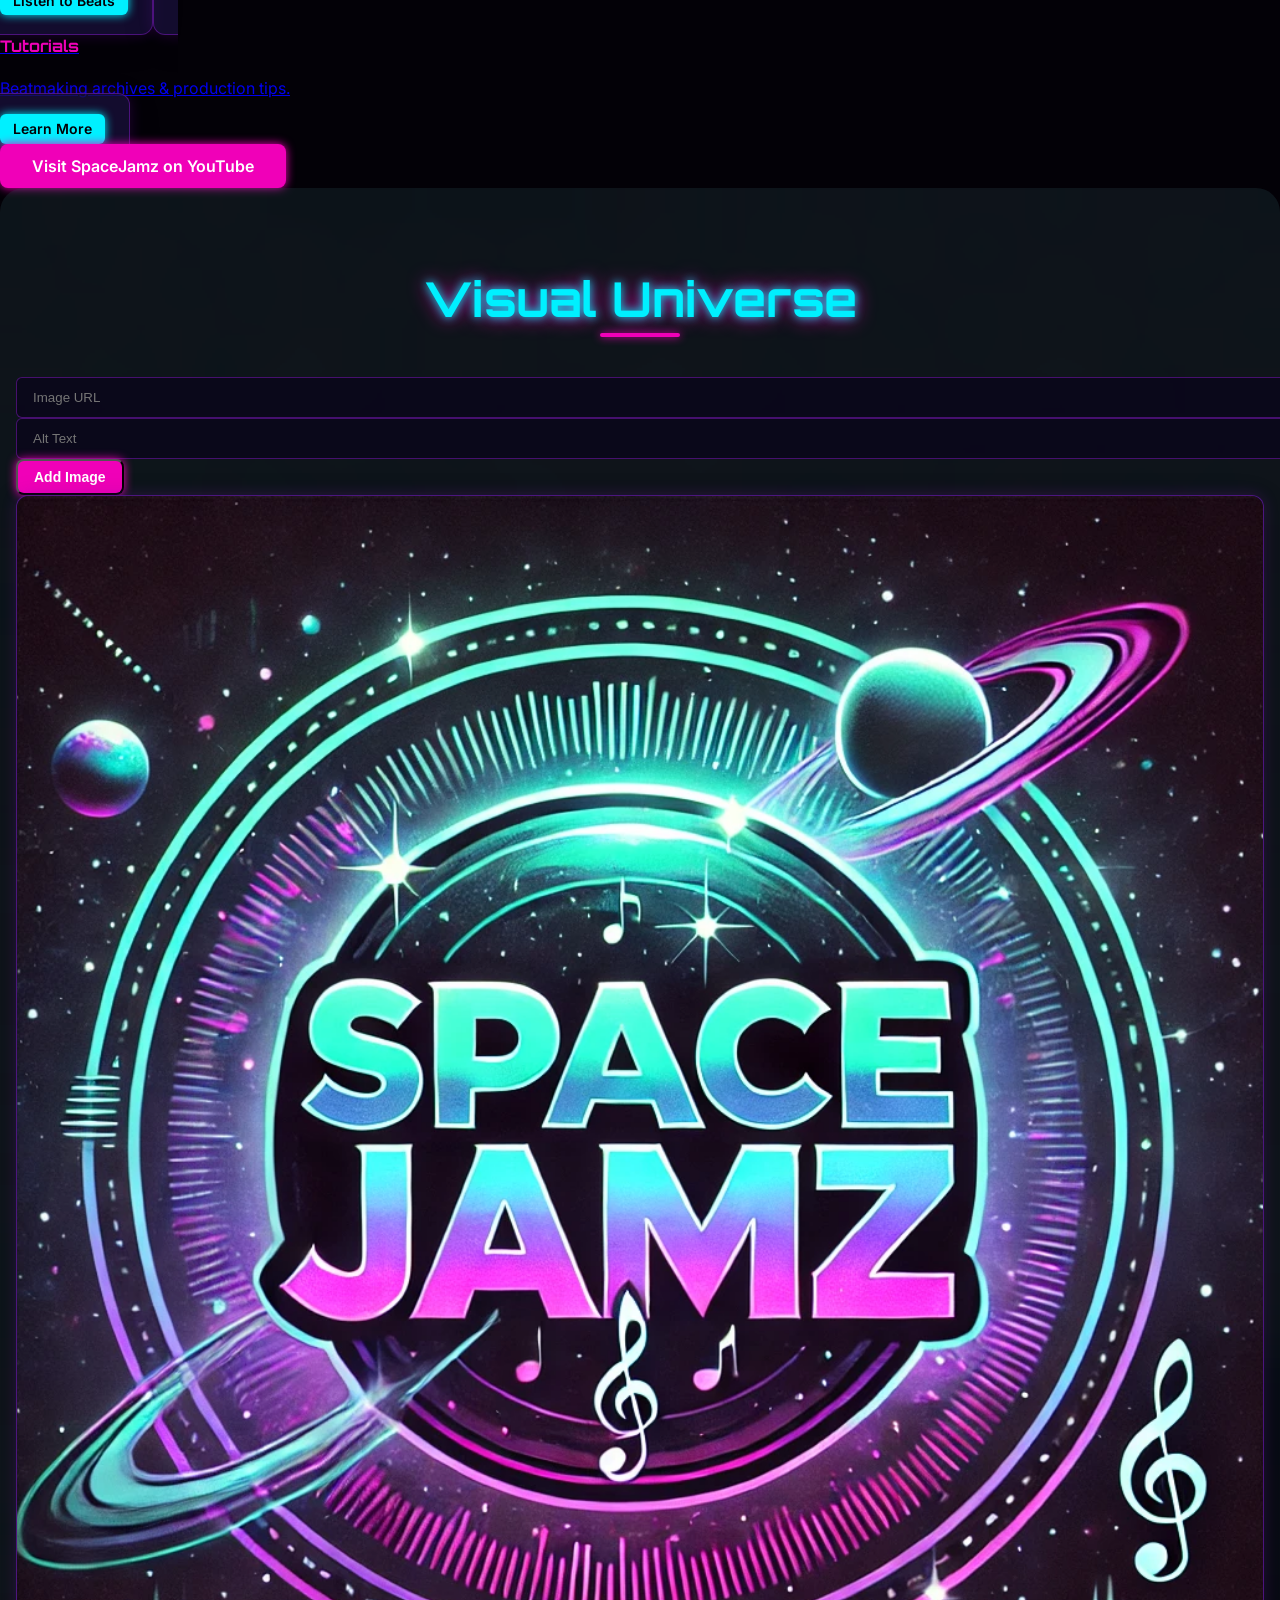
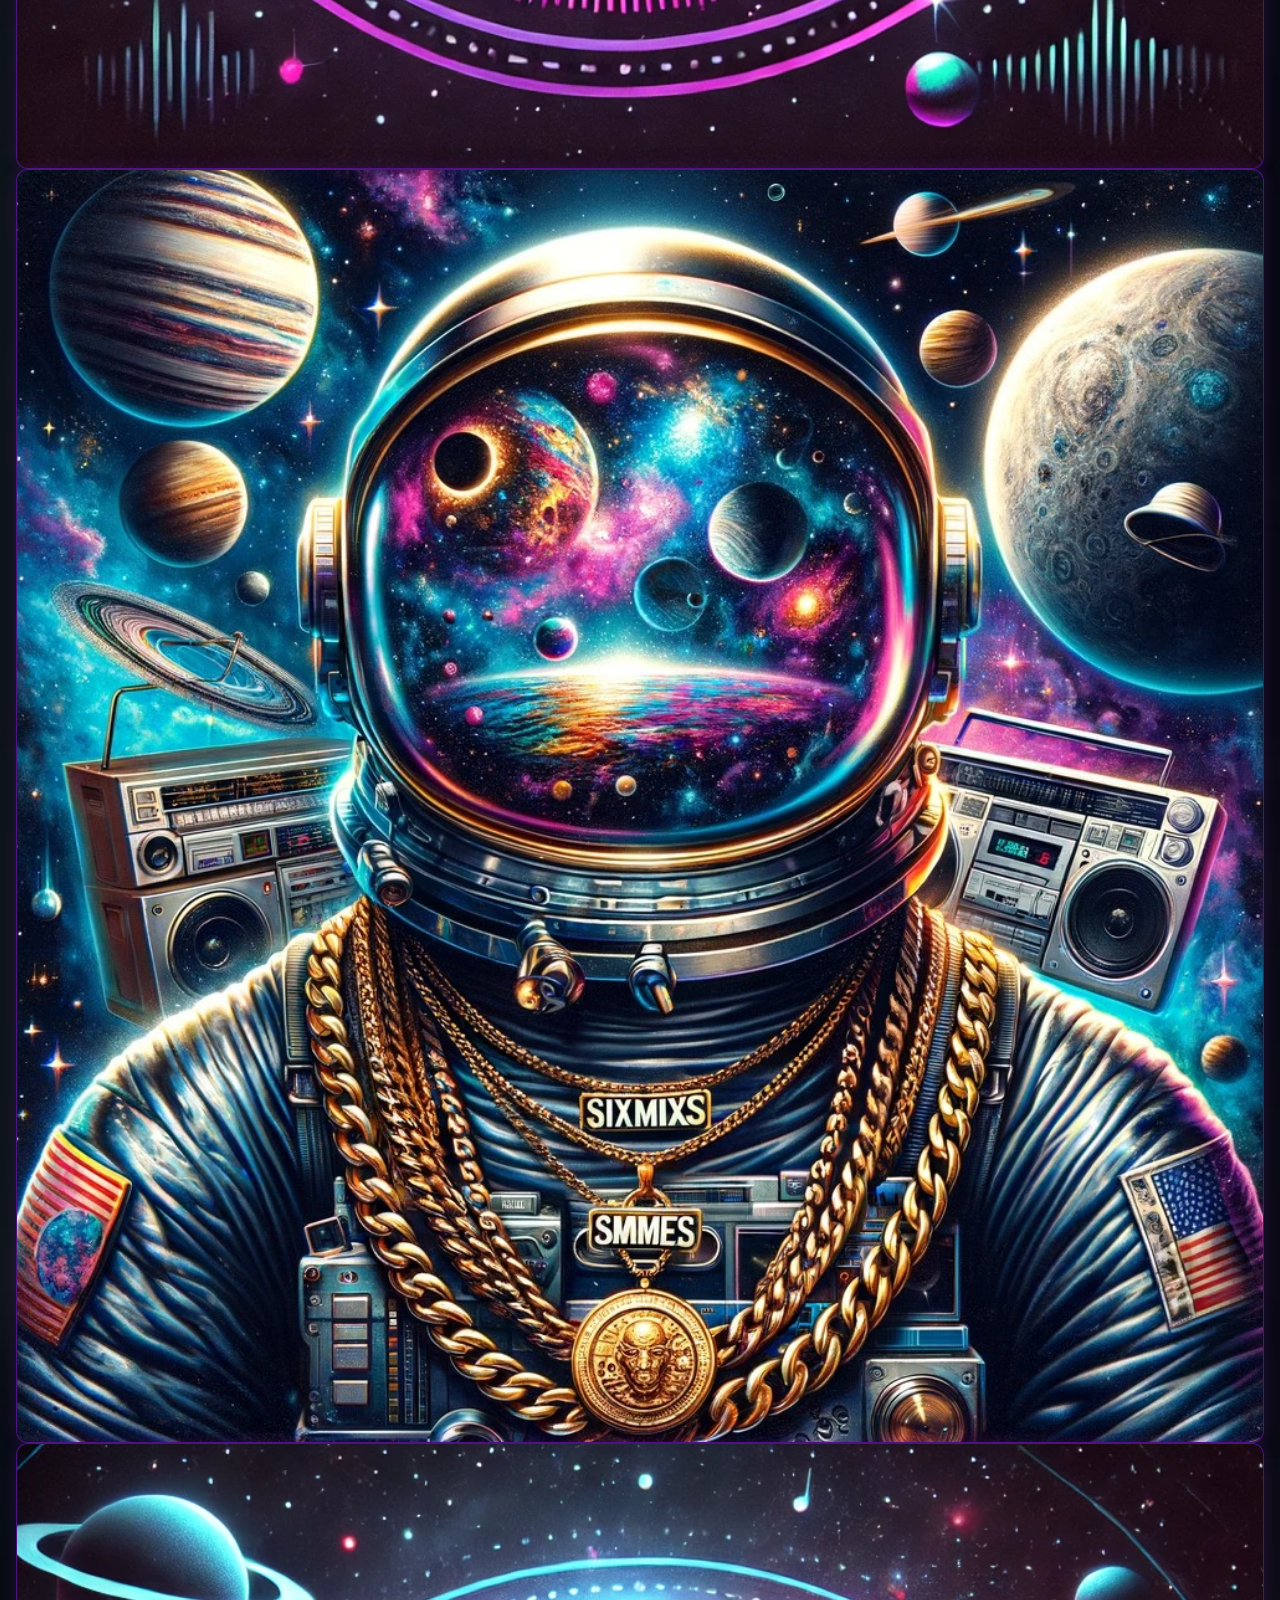
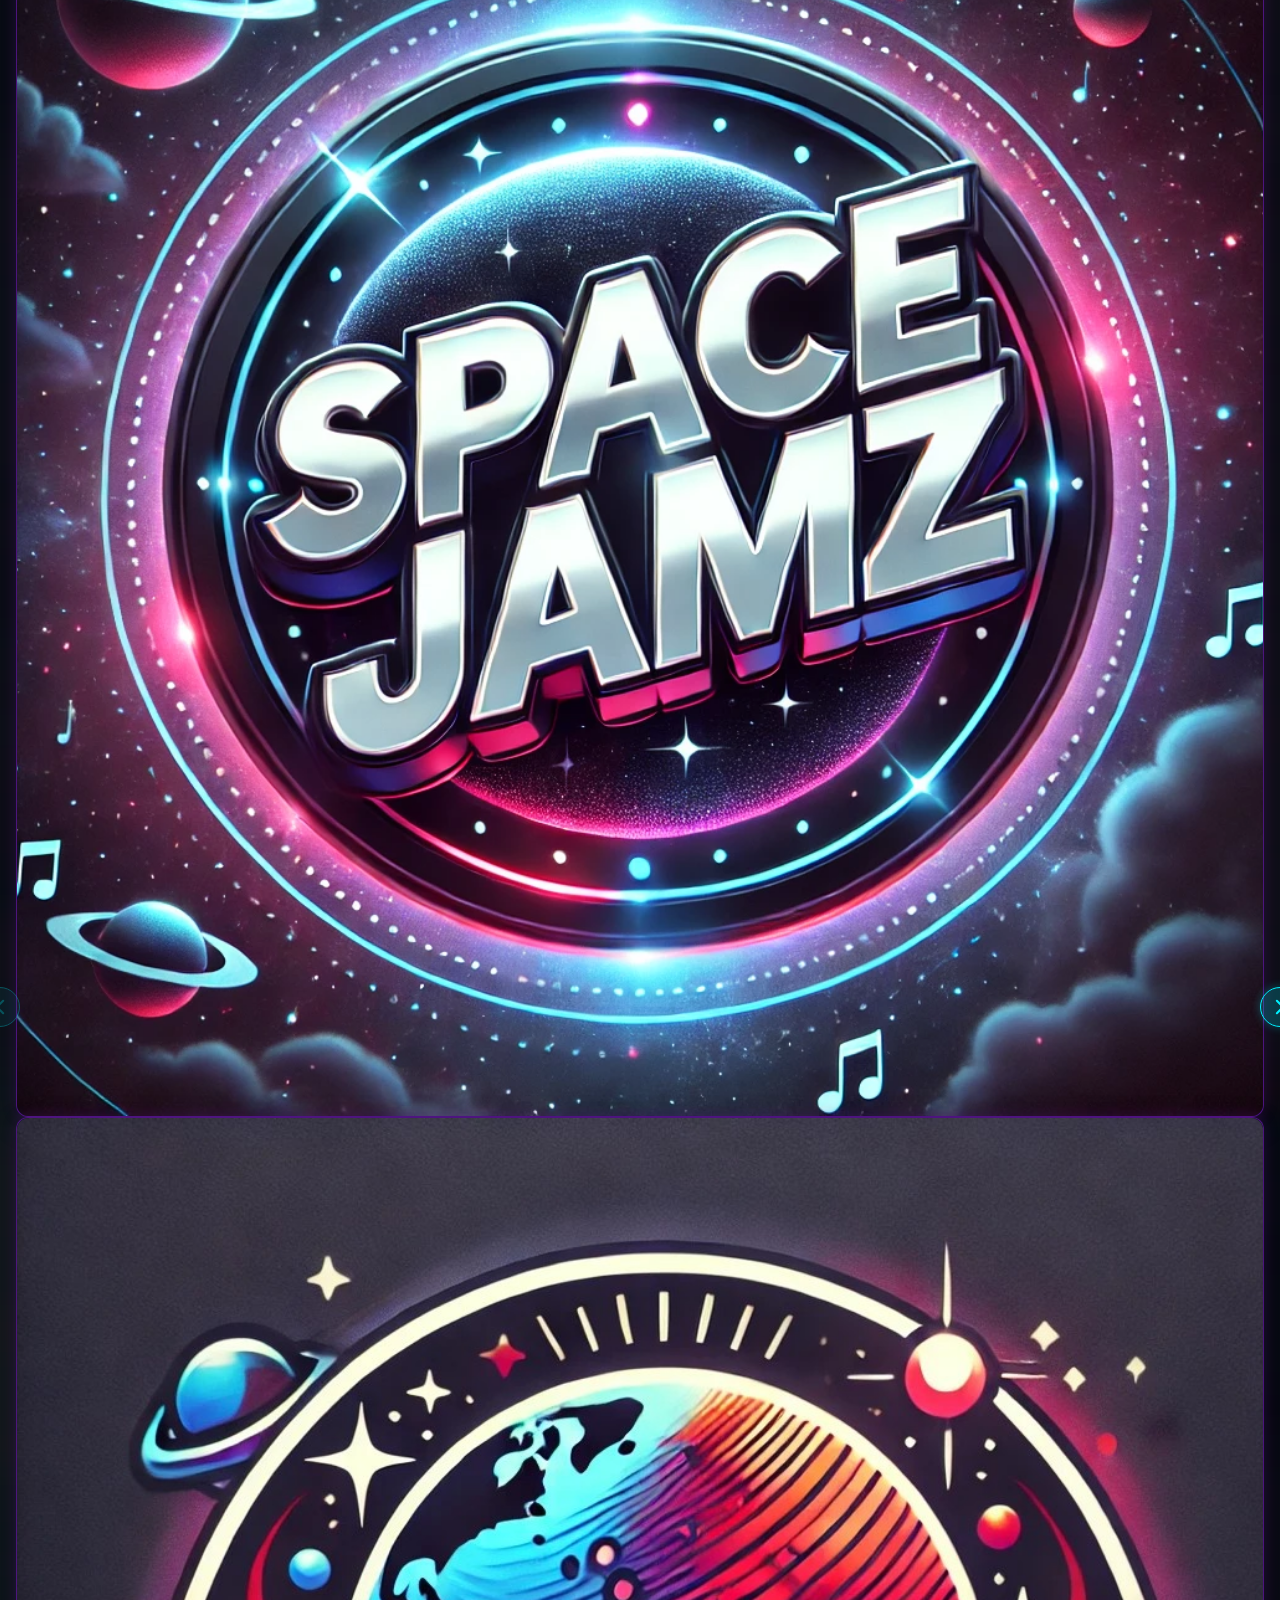
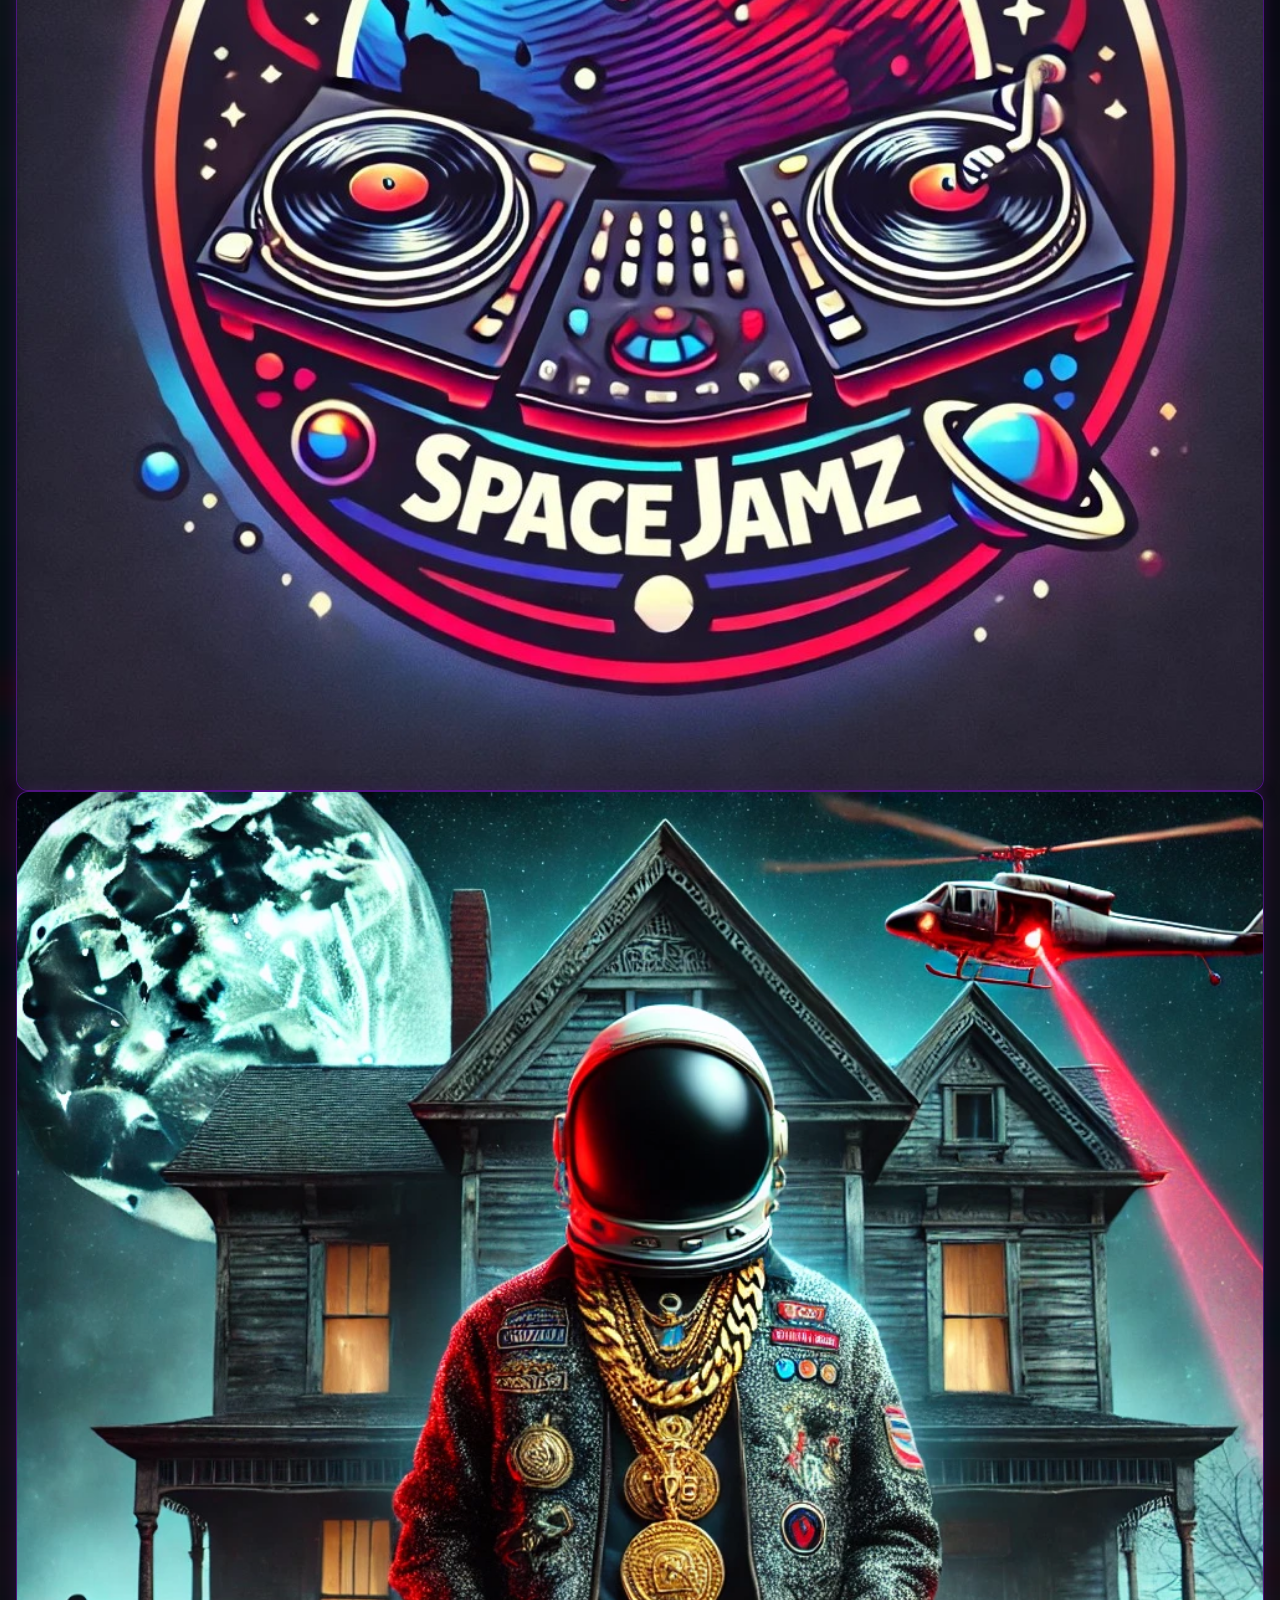
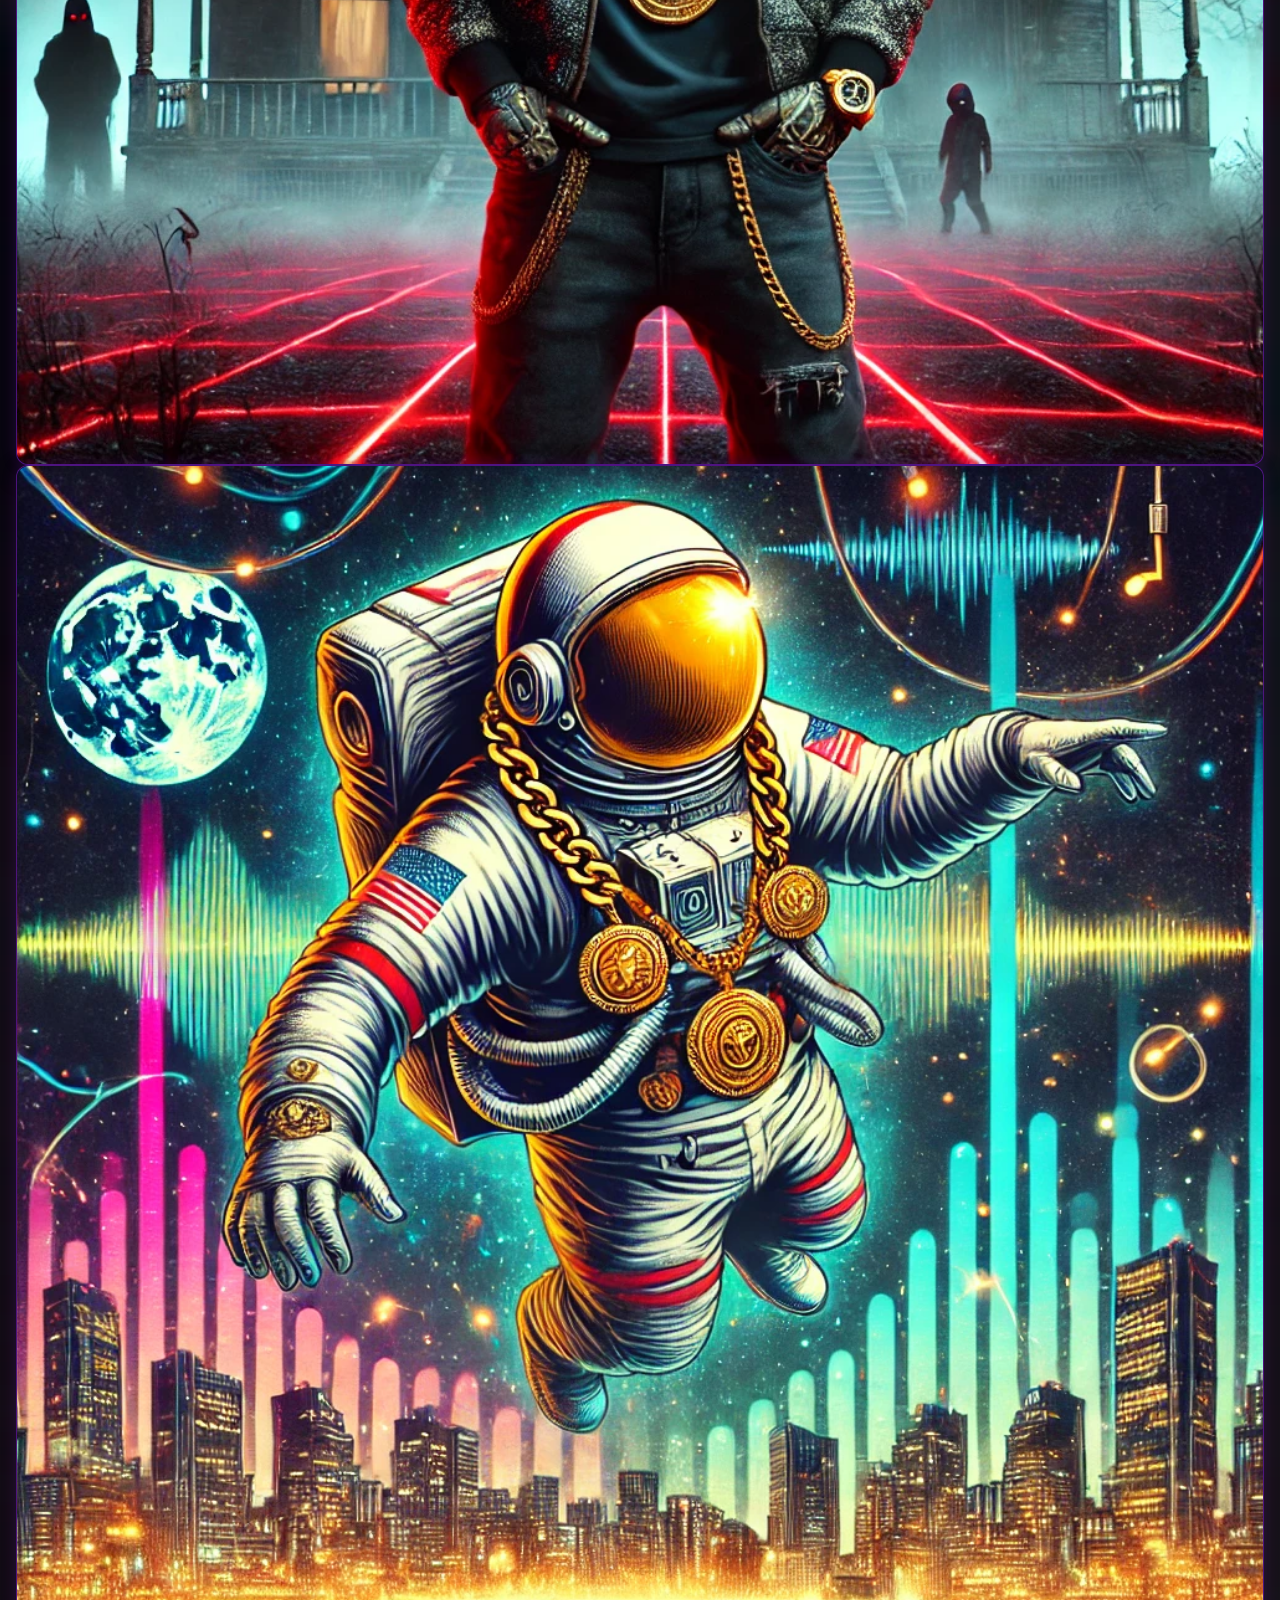
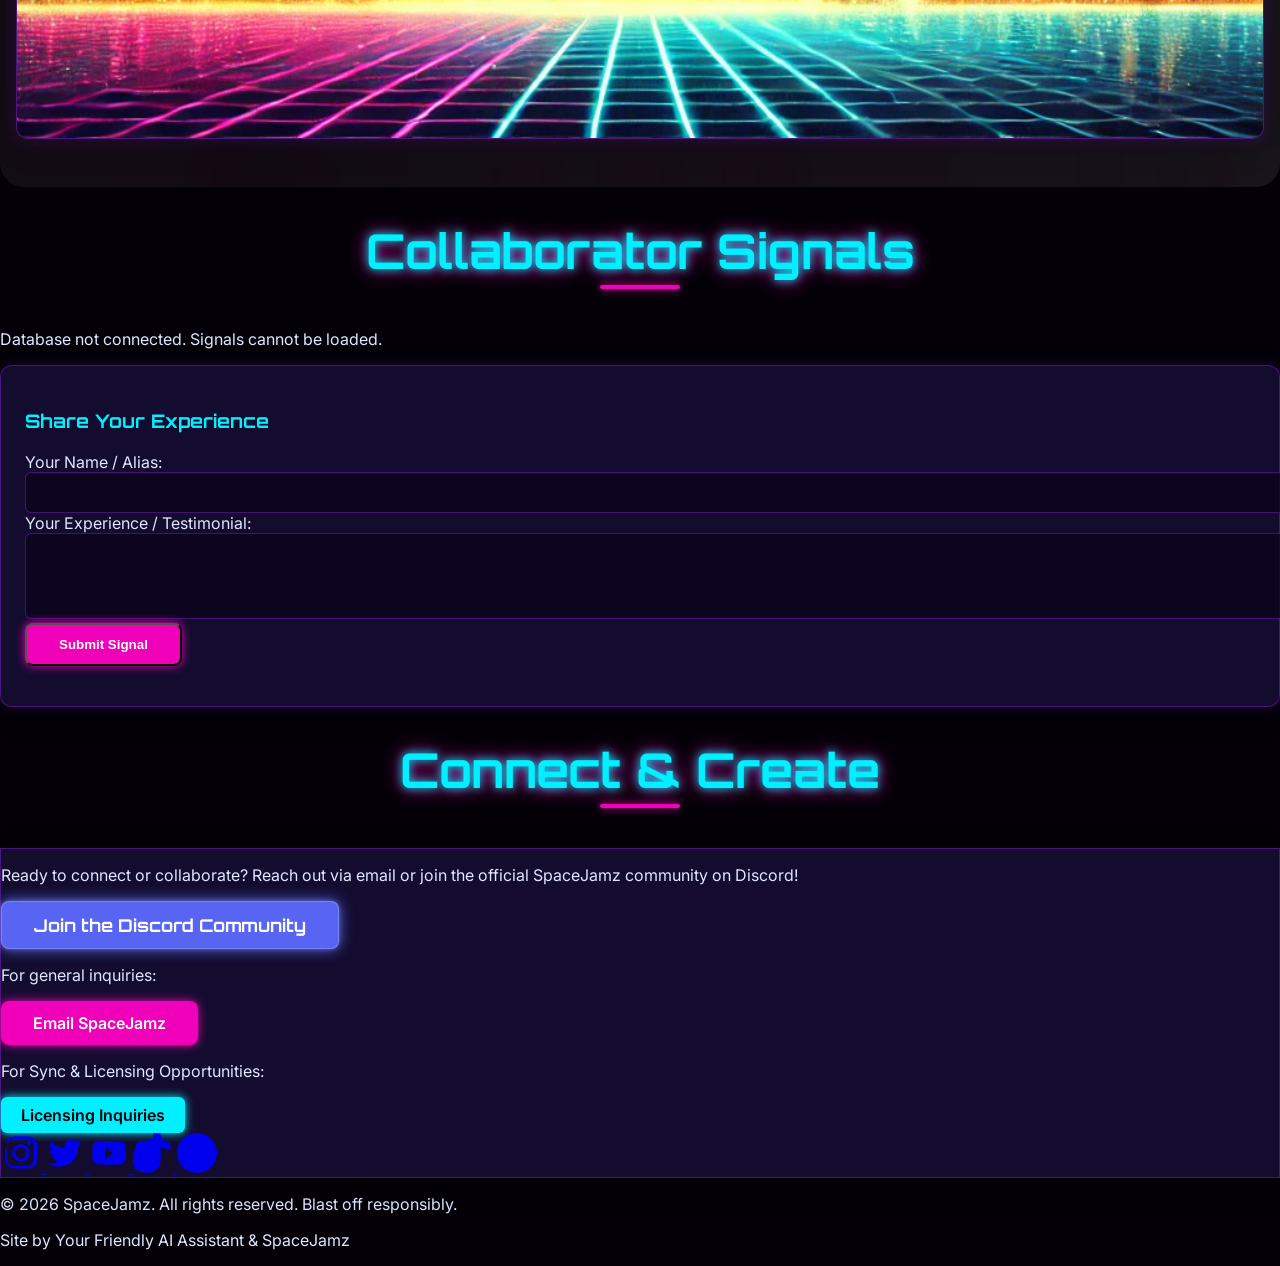
==== commit 624031da: "Update link paths, filled placeholders" ====
--- a/index.html
+++ b/index.html
@@ -5,21 +5,21 @@
     <meta name="viewport" content="width=device-width, initial-scale=1.0">
     <!-- SEO Meta Tags (Fill these out!) -->
     <meta name="description" content="Official EPK for SpaceJamz, a Texas-based music producer creating evocative soundscapes for film, TV, and sync licensing. Specializing in Hip-Hop, R&B, EDM, and Pop.">
-    <meta name="keywords" content="SpaceJamz, music producer, EPK, sync licensing, film music, TV music, Hip-Hop, R&B, EDM, Pop, soundscapes, Texas producer">
+    <meta name="keywords" content="SpaceJamz, music producer, EPK, sync licensing, film music, TV music, Hip-Hop, R&B, EDM, Pop, soundscapes, Texas producer, Discord community">
     <!-- Open Graph / Facebook -->
     <meta property="og:type" content="website">
     <meta property="og:url" content="YOUR_WEBSITE_URL_HERE"> <!-- e.g., https://yourusername.github.io/your-repo-name/ -->
-    <meta property="og:title" content="SpaceJamz - Official EPK">
-    <meta property="og:description" content="Evocative soundscapes for film, TV, and sync. Hip-Hop, R&B, EDM, Pop.">
+    <meta property="og:title" content="SpaceJamz - Official EPK & Community">
+    <meta property="og:description" content="Evocative soundscapes for film, TV, and sync. Join the SpaceJamz Discord community! Hip-Hop, R&B, EDM, Pop.">
     <meta property="og:image" content="YOUR_WEBSITE_URL_HERE/images/1SPACEJAMZ.png"> <!-- Replace YOUR_WEBSITE_URL_HERE and ensure path is correct -->
     <!-- Twitter -->
     <meta property="twitter:card" content="summary_large_image">
     <meta property="twitter:url" content="YOUR_WEBSITE_URL_HERE"> <!-- e.g., https://yourusername.github.io/your-repo-name/ -->
-    <meta property="twitter:title" content="SpaceJamz - Official EPK">
-    <meta property="twitter:description" content="Evocative soundscapes for film, TV, and sync. Hip-Hop, R&B, EDM, Pop.">
+    <meta property="twitter:title" content="SpaceJamz - Official EPK & Community">
+    <meta property="twitter:description" content="Evocative soundscapes for film, TV, and sync. Join the SpaceJamz Discord community! Hip-Hop, R&B, EDM, Pop.">
     <meta property="twitter:image" content="YOUR_WEBSITE_URL_HERE/images/1SPACEJAMZ.png"> <!-- Replace YOUR_WEBSITE_URL_HERE and ensure path is correct -->
 
-    <title>SpaceJamz - Official EPK</title>
+    <title>SpaceJamz - Official EPK & Community</title>
     <script src="https://cdn.tailwindcss.com"></script>
     <link href="https://fonts.googleapis.com/css2?family=Orbitron:wght@400;700;900&family=Inter:wght@400;600;700&display=swap" rel="stylesheet">
     <link rel="stylesheet" href="style.css">
@@ -27,7 +27,6 @@
     <!-- Firebase SDKs -->
     <script type="module">
       // This is your Firebase project configuration.
-      // You get this from the Firebase console when you add a web app to your project.
       const firebaseConfig = {
         apiKey: "AIzaSyDa-jQTxqYhayBuYysKrr4qr_WukRWvy_g", // Your actual API key
         authDomain: "spacejamz-epk.firebaseapp.com",
@@ -37,17 +36,11 @@
         appId: "1:1052402630837:web:b8f142c63d1103d4b0befc",
         measurementId: "G-5KHNEWFS76" // Optional
       };
-      // Make the config globally accessible for script.js
       window.firebaseConfig = firebaseConfig; 
-      // Note: Actual Firebase app initialization (firebase.initializeApp) is done in script.js
-      // after the Firebase SDKs below are loaded and the DOM is ready.
     </script>
-    <!-- Load Firebase SDKs (compat versions for global `firebase` object) -->
     <script src="https://www.gstatic.com/firebasejs/10.12.2/firebase-app-compat.js"></script>
     <script src="https://www.gstatic.com/firebasejs/10.12.2/firebase-auth-compat.js"></script>
     <script src="https://www.gstatic.com/firebasejs/10.12.2/firebase-firestore-compat.js"></script>
-    <!-- If you plan to use Analytics, uncomment the next line and ensure it's initialized in script.js if needed -->
-    <!-- <script src="https://www.gstatic.com/firebasejs/10.12.2/firebase-analytics-compat.js"></script> -->
 
 </head>
 <body class="antialiased">
@@ -58,7 +51,6 @@
         <div class="container mx-auto flex justify-between items-center">
             <a href="#" class="text-2xl font-orbitron font-bold nav-logo">SPACEJAMZ</a>
             
-            <!-- Mobile Menu Button (Hamburger) -->
             <div class="md:hidden">
                 <button id="mobile-menu-button" class="text-white focus:outline-none">
                     <svg class="w-6 h-6" fill="none" stroke="currentColor" viewBox="0 0 24 24" xmlns="http://www.w3.org/2000/svg">
@@ -67,7 +59,6 @@
                 </button>
             </div>
 
-            <!-- Desktop Navigation Links -->
             <div class="hidden md:flex md:items-center space-x-1 md:space-x-2 lg:space-x-4 nav-links-desktop text-xs sm:text-sm">
                 <a href="#about" class="nav-link">About</a>
                 <a href="#music" class="nav-link">Music</a>
@@ -75,12 +66,12 @@
                 <a href="#gallery" class="nav-link">Visuals</a>
                 <a href="#testimonials" class="nav-link">Signals</a>
                 <a href="#contact" class="nav-link">Connect</a>
+                 <a href="https://discord.gg/ASkEVtDN8X" target="_blank" rel="noopener noreferrer" class="nav-link btn-discord-nav">Discord</a>
             </div>
              <div id="admin-status" class="hidden md:block text-sm">
                 <!-- Admin status/login button will go here -->
             </div>
         </div>
-        <!-- Mobile Navigation Menu -->
         <div id="mobile-menu" class="hidden md:hidden bg-navbar-bg-scrolled/90 backdrop-blur-md">
             <div class="px-2 pt-2 pb-3 space-y-1 sm:px-3 flex flex-col items-center">
                 <a href="#about" class="nav-link mobile-nav-link block">About</a>
@@ -89,6 +80,7 @@
                 <a href="#gallery" class="nav-link mobile-nav-link block">Visuals</a>
                 <a href="#testimonials" class="nav-link mobile-nav-link block">Signals</a>
                 <a href="#contact" class="nav-link mobile-nav-link block">Connect</a>
+                <a href="https://discord.gg/ASkEVtDN8X" target="_blank" rel="noopener noreferrer" class="nav-link mobile-nav-link block btn-discord-nav">Join Discord</a>
                 <div id="admin-status-mobile" class="mt-4 text-sm">
                     <!-- Mobile admin status will be cloned here by JS -->
                 </div>
@@ -98,8 +90,12 @@
 
     <header class="hero-section pt-20"> 
         <img src="./images/1SPACEJAMZ.png" alt="SpaceJamz Logo" class="hero-logo" onerror="this.onerror=null;this.src='https://placehold.co/300x300/0A041C/E0E7FF?text=SPACEJAMZ'; console.error('Main logo not found. Path used: ./images/1SPACEJAMZ.png');">
-        <p class="hero-tagline text-xl md:text-3xl font-orbitron text-gray-300 mb-8">Interstellar Beats & Cosmic Soundscapes</p>
-        <a href="#music" class="btn-primary text-white font-semibold py-3 px-8 rounded-lg text-lg inline-block">Explore Music</a>
+        <p class="hero-tagline text-xl md:text-3xl font-orbitron text-gray-300 mb-6">Interstellar Beats & Cosmic Soundscapes</p>
+        <!-- Discord CTA Button - Hero -->
+        <a href="https://discord.gg/ASkEVtDN8X" target="_blank" rel="noopener noreferrer" class="btn-discord-hero text-white font-semibold py-3 px-8 rounded-lg text-lg inline-block mb-4 text-xl">
+            🚀 Join the SpaceJamz Discord!
+        </a>
+        <a href="#music" class="btn-primary text-white font-semibold py-3 px-6 rounded-lg text-md inline-block">Explore Music</a>
         <div class="absolute bottom-10 left-1/2 transform -translate-x-1/2 animate-bounce">
             <svg class="w-10 h-10 text-violet-400" fill="none" stroke-linecap="round" stroke-linejoin="round" stroke-width="2" viewBox="0 0 24 24" stroke="currentColor" style="filter: drop-shadow(0 0 5px var(--accent-pink));">
                 <path d="M19 9l-7 7-7-7"></path>
@@ -121,7 +117,7 @@
                                 <br><br>
                                 Each composition is a dynamic, authentic voyage, meticulously crafted for the world of sync licensing. After initial expeditions with rapper and artist collaborations, SpaceJamz is now charting a new course: composing vibrant, story-driven tracks for the cinematic universes of film and television.
                                 <br><br>
-                                Drawing inspiration from the pulse of urban life and the spectrum of emotional narratives, the music of SpaceJamz is both innovative and universally accessible. Affiliated with BMI, SpaceJamz is ready to align with creative visions, offering to opt out of BMI for submitted tracks to harmonize with models like Epidemic Sound, eager to launch these auditory experiences to global filmmakers, YouTubers, and brands.
+                                Drawing inspiration from the pulse of urban life and the spectrum of emotional narratives, the music of SpaceJamz is both innovative and universally accessible. Affiliated with BMI, SpaceJamz is ready to align with creative visions, offering to opt out of BMI for submitted tracks to harmonize with models like Epidemic Sound, eager to launch these auditory experiences to global filmmakers, YouTubers, and brands. **Join our active Discord community to connect, collaborate, and get exclusive content!**
                             </p>
                         </div>
                         <button id="read-more-bio" class="btn-secondary mt-6 text-sm py-2 px-4">Read More</button>
@@ -164,7 +160,6 @@
                 <div class="card video-embed mb-12 p-4 md:p-6 no-hover-effect"> 
                     <h3 class="font-orbitron text-2xl md:text-3xl font-semibold mb-4 text-center" style="color: var(--accent-cyan);">Featured Video</h3>
                     <div class="aspect-w-16 aspect-h-9 bg-gray-900 rounded-lg" style="border: 1px solid var(--glass-border);">
-                        <!-- PASTE YOUR YOUTUBE IFRAME EMBED CODE HERE & REMOVE width/height attributes -->
                         <iframe src="https://www.youtube.com/embed/q3royw5V4IE?si=cswIPKPUrrefwnob" title="YouTube video player" frameborder="0" allow="accelerometer; autoplay; clipboard-write; encrypted-media; gyroscope; picture-in-picture; web-share" referrerpolicy="strict-origin-when-cross-origin" allowfullscreen></iframe>
                     </div>
                 </div>
@@ -247,10 +242,17 @@
         <section id="contact" class="mb-16">
             <h2 class="section-title">Connect & Create</h2>
             <div class="max-w-3xl mx-auto text-center glassmorphism p-8 md:p-12 rounded-xl">
+                <p class="text-lg text-gray-300 mb-6">
+                    Ready to connect or collaborate? Reach out via email or join the official SpaceJamz community on Discord!
+                </p>
+                <!-- Discord CTA Button - Contact -->
+                <a href="https://discord.gg/ASkEVtDN8X" target="_blank" rel="noopener noreferrer" class="btn-discord-contact text-white font-semibold py-4 px-10 rounded-lg text-xl inline-block mb-8">
+                    Join the Discord Community
+                </a>
                 <p class="text-lg text-gray-300 mb-4">
-                    For general inquiries, collaborations, or to say hi:
+                    For general inquiries:
                 </p>
-                <a href="mailto:contact.spacejamz@gmail.com" class="btn-primary text-white font-semibold py-3 px-6 rounded-lg text-lg inline-block mb-6">
+                <a href="mailto:your-contact.spacejamz@gmail.com" class="btn-primary text-white font-semibold py-3 px-6 rounded-lg text-lg inline-block mb-6">
                     Email SpaceJamz
                 </a>
                 <p class="text-lg text-gray-300 mb-4 mt-4">
@@ -272,7 +274,7 @@
                         <svg viewBox="0 0 24 24"><path fill-rule="evenodd" d="M19.812 5.418c.861.23 1.538.907 1.768 1.768C21.988 8.058 22 12 22 12s0 3.942-.418 4.814a2.504 2.504 0 0 1-1.768 1.768C18.942 19 12 19 12 19s-6.942 0-7.814-.418a2.505 2.505 0 0 1-1.768-1.768C2.013 15.942 2 12 2 12s0-3.942.418-4.814a2.505 2.505 0 0 1 1.768-1.768C5.058 5.013 12 5 12 5s6.942 0 7.812.418zM9.757 15.572l4.754-3.572-4.754-3.572v7.144z" clip-rule="evenodd" /></svg>
                         <span class="sr-only">YouTube</span>
                     </a>
-                     <a href="https://www.tiktok.com/@spacejammmer" target="_blank" rel="noopener noreferrer" class="text-gray-400 hover:text-pink-500 social-icon">
+                     <a href="https://www.tiktok.com/@spacejammer" target="_blank" rel="noopener noreferrer" class="text-gray-400 hover:text-pink-500 social-icon">
                         <svg viewBox="0 0 24 24" fill="currentColor"><path d="M12.525.02c1.31-.02 2.61-.01 3.91-.02.08 1.53.63 3.09 1.75 4.17 1.12 1.11 2.7 1.62 4.24 1.79v4.03c-1.44-.05-2.89-.35-4.2-.97-.57-.26-1.1-.59-1.62-.93-.01 2.92.01 5.84-.02 8.75-.08 1.4-.54 2.79-1.35 3.94-.81 1.14-1.99 1.97-3.35 2.48-1.35.52-2.8.7-4.24.69-1.43-.01-2.85-.31-4.15-.93a6.5 6.5 0 0 1-3.26-3.52c-.68-1.16-.94-2.46-.9-3.75a6.59 6.59 0 0 1 .61-3.41c.28-.88.66-1.72 1.13-2.5.46-.79.99-1.52 1.59-2.18.6-.65 1.27-1.24 2-1.75.72-.52 1.5-.93 2.32-1.25.02 2.9.01 5.8-.01 8.7.01.02-.01.06-.02.09-.46.07-.91.11-1.36.16a4.3 4.3 0 0 1-3.03-1.31c-.77-.77-1.18-1.81-1.18-2.89A4.3 4.3 0 0 1 7.8 5.22c.77-.77 1.81-1.18 2.89-1.18.49 0 .97.07 1.42.21.02-1.6.01-3.2-.01-4.8z"/></svg>
                         <span class="sr-only">TikTok</span>
                     </a>
@@ -310,7 +312,6 @@
         <p class="text-xs mt-2">Site by Your Friendly AI Assistant & SpaceJamz</p>
     </footer>
 
-    <!-- Main script file -->
     <script type="module" src="script.js"></script> 
 </body>
 </html>
--- a/style.css
+++ b/style.css
@@ -8,11 +8,13 @@
     --accent-cyan: #00F0FF;
     --accent-purple: #A020F0;
     --accent-orange: #FF7A00;
+    --discord-blurple: #5865F2; /* Discord's primary color */
+    --discord-blurple-hover: #4f5bda;
     --card-bg: rgba(26, 16, 60, 0.75); 
     --glass-border: rgba(160, 32, 240, 0.4); 
     --hero-glow-center: rgba(40, 10, 70, 0.25); 
     --hero-glow-mid: rgba(10, 4, 28, 0.35);   
-    --navbar-bg-scrolled: rgba(10, 4, 28, 0.85); /* Dark bg for navbar when scrolled */
+    --navbar-bg-scrolled: rgba(10, 4, 28, 0.85); 
     --navbar-blur: blur(10px);
 }
 
@@ -29,7 +31,6 @@
     backdrop-filter: none;
     -webkit-backdrop-filter: none;
     box-shadow: none;
-    /* Added transform for autohide and ensured other transitions are included */
     transition: transform 0.3s ease-in-out, background-color 0.3s ease-in-out, backdrop-filter 0.3s ease-in-out, box-shadow 0.3s ease-in-out;
 }
 
@@ -40,17 +41,14 @@
     box-shadow: 0 2px 10px rgba(0,0,0,0.3);
 }
 
-/* Styles for autohide on mobile */
-@media (max-width: 767px) { /* md breakpoint from Tailwind */
-    #navbar:not(.scrolled):not(.navbar-hidden-on-idle) { /* Ensure background if not scrolled AND not hidden by idle */
+@media (max-width: 767px) { 
+    #navbar:not(.scrolled):not(.navbar-hidden-on-idle) { 
         background-color: rgba(10, 4, 28, 0.95); 
     }
-    /* This class will be added by JS to hide the navbar */
     #navbar.navbar-hidden-on-idle {
         transform: translateY(-100%);
     }
 }
-
 
 .nav-logo {
     color: var(--accent-cyan);
@@ -84,9 +82,29 @@
     text-shadow: 0 0 5px var(--accent-pink);
 }
 
+/* Discord Nav Link Style */
+.btn-discord-nav {
+    background-color: rgba(88, 101, 242, 0.2); /* Subtle Discord Blurple background */
+    border: 1px solid var(--discord-blurple);
+    color: var(--text-light); /* Keep text light for contrast on dark nav */
+    padding: 0.4rem 0.8rem !important; /* Ensure padding is consistent */
+    margin-left: 0.5rem; /* Add some spacing */
+}
+.btn-discord-nav:hover {
+    background-color: var(--discord-blurple);
+    color: white !important; /* White text on hover for better contrast */
+    text-shadow: 0 0 8px rgba(255,255,255,0.5);
+}
+
+
 .mobile-nav-link {
     padding: 0.75rem 1rem; 
     width: 100%;
+}
+.mobile-nav-link.btn-discord-nav { /* Specific for mobile discord button */
+    margin-top: 0.5rem;
+    width: auto; /* Allow it to size to content in mobile menu */
+    display: inline-block; /* Center it better */
 }
 
 
@@ -99,7 +117,6 @@
     width: 100%;
     border-top: 1px solid var(--glass-border); 
 }
-
 
 .font-orbitron {
     font-family: 'Orbitron', sans-serif;
@@ -178,9 +195,40 @@
     }
 }
 
-.hero-section > .btn-primary {
+.hero-section > .btn-primary { /* Explore Music button */
     position: relative; 
     z-index: 2;
+}
+
+/* Discord CTA Button Styles */
+.btn-discord-hero, .btn-discord-contact {
+    background-color: var(--discord-blurple);
+    color: white;
+    font-family: 'Orbitron', sans-serif; /* Match other prominent text */
+    font-weight: 700;
+    border-radius: 0.5rem;
+    text-decoration: none;
+    display: inline-block;
+    transition: background-color 0.3s ease, transform 0.2s ease, box-shadow 0.3s ease;
+    box-shadow: 0 0 15px var(--discord-blurple), 0 0 5px rgba(255,255,255,0.3);
+    border: 1px solid rgba(255,255,255,0.2); /* Subtle border */
+}
+
+.btn-discord-hero:hover, .btn-discord-contact:hover {
+    background-color: var(--discord-blurple-hover);
+    transform: translateY(-3px) scale(1.05);
+    box-shadow: 0 0 25px var(--discord-blurple), 0 0 40px var(--accent-cyan);
+}
+
+.btn-discord-hero { /* Specific for Hero section */
+    padding: 0.8rem 2.2rem; /* Make it larger */
+    font-size: 1.25rem; /* Larger font */
+    margin-bottom: 1.5rem; /* More space below */
+}
+
+.btn-discord-contact { /* Specific for Contact section */
+    padding: 0.75rem 2rem;
+    font-size: 1.1rem;
 }
 
 
